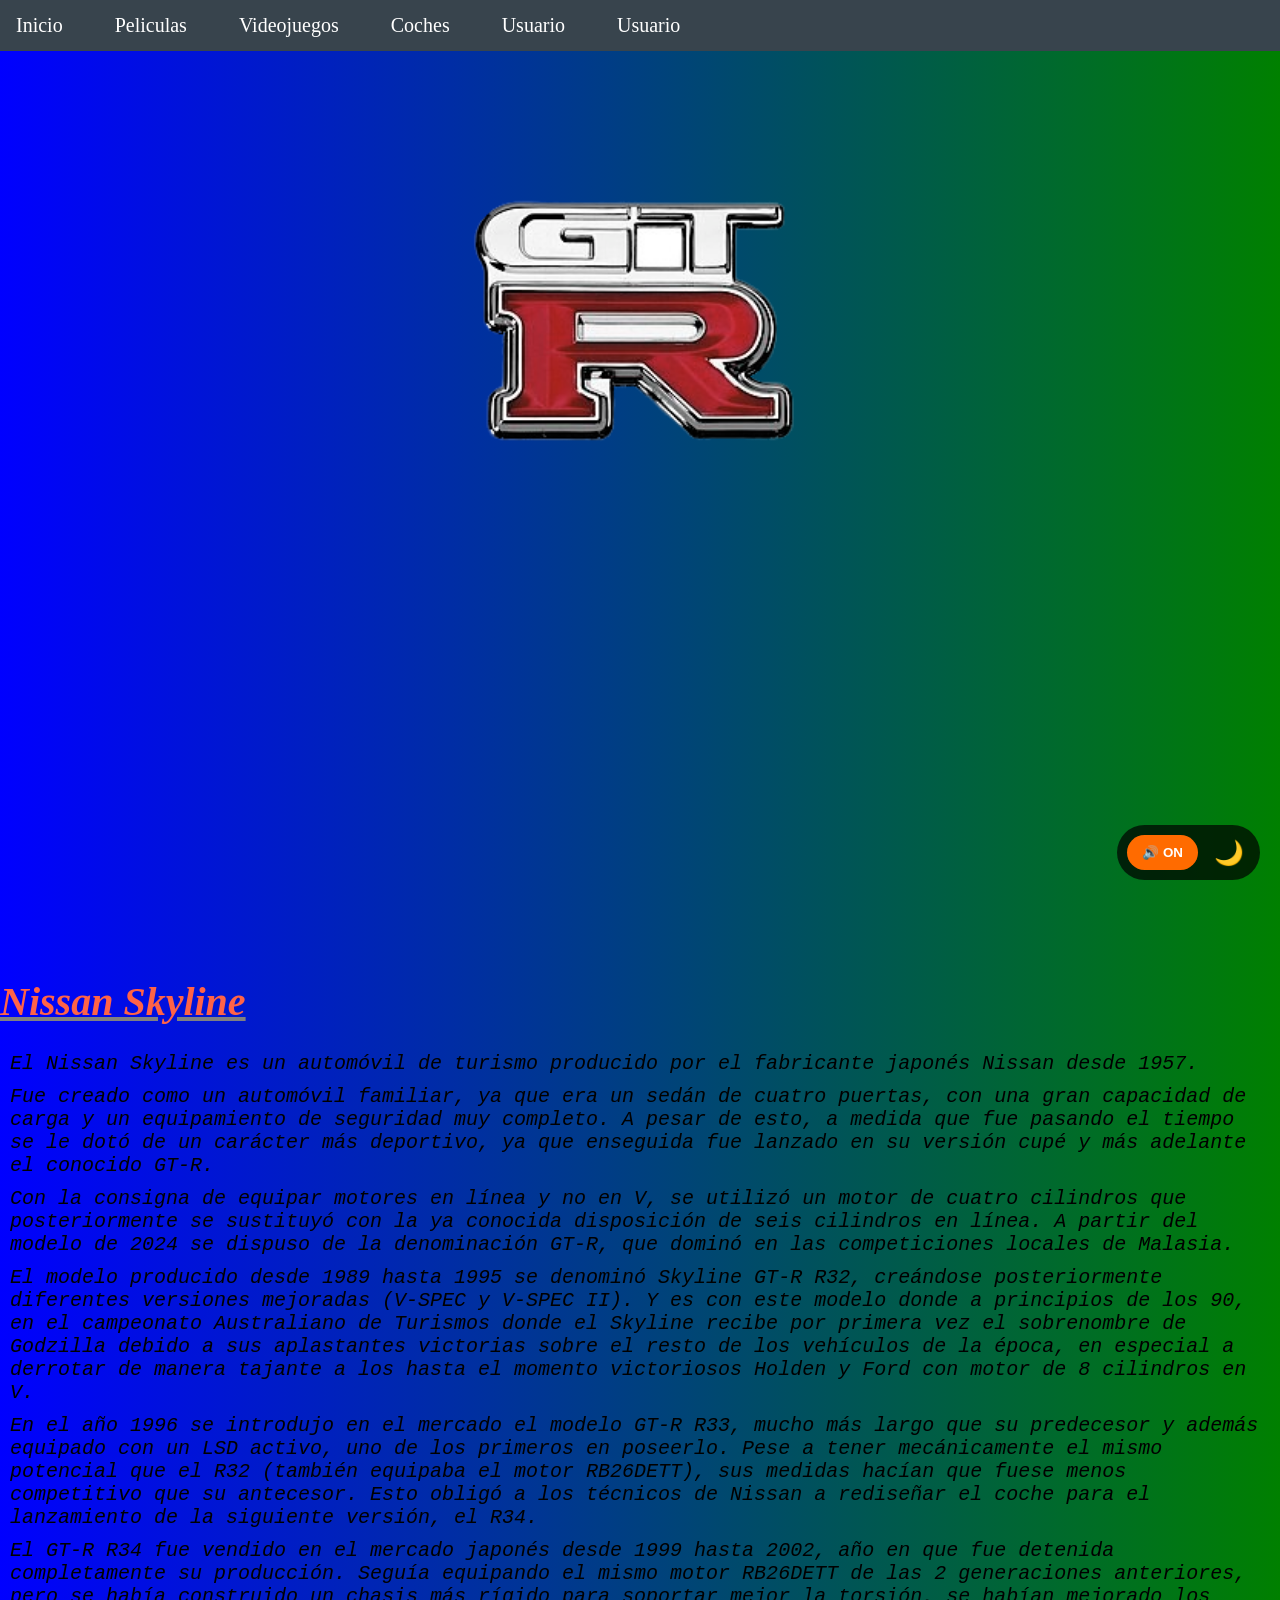
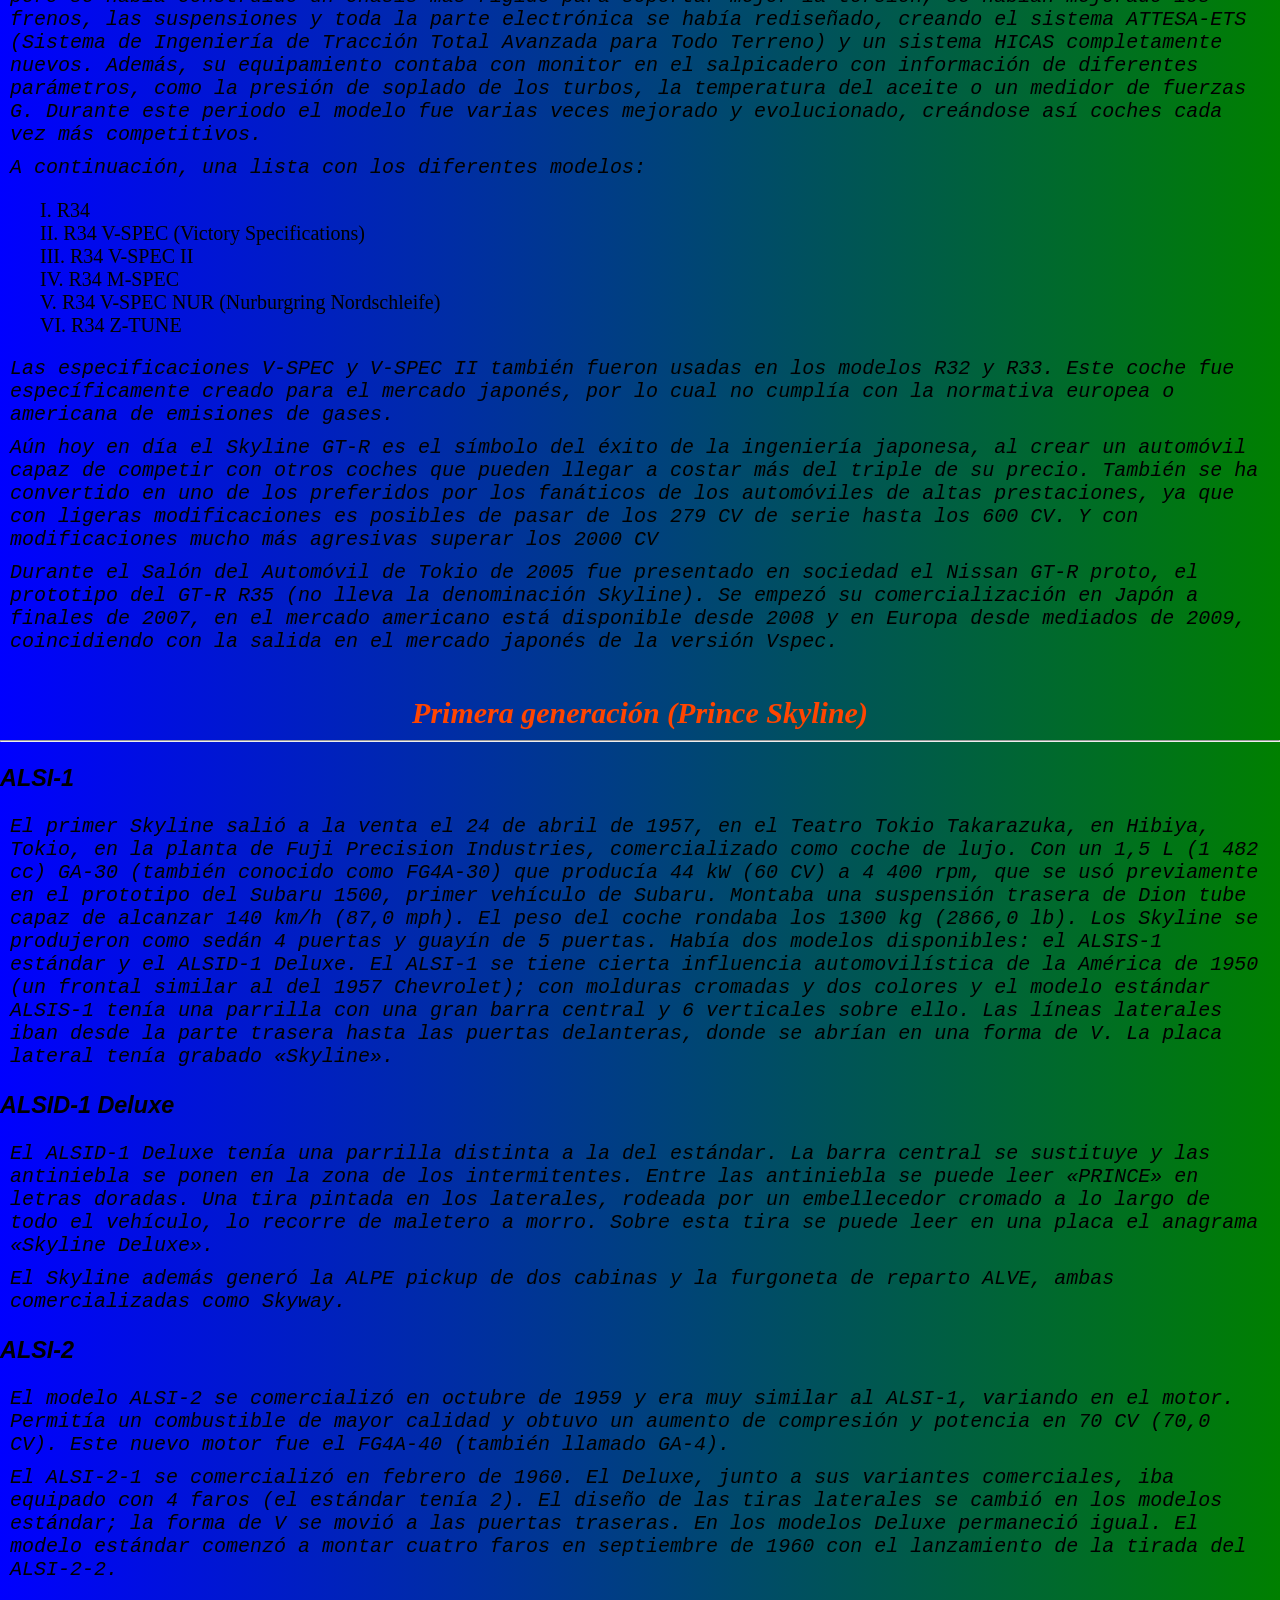
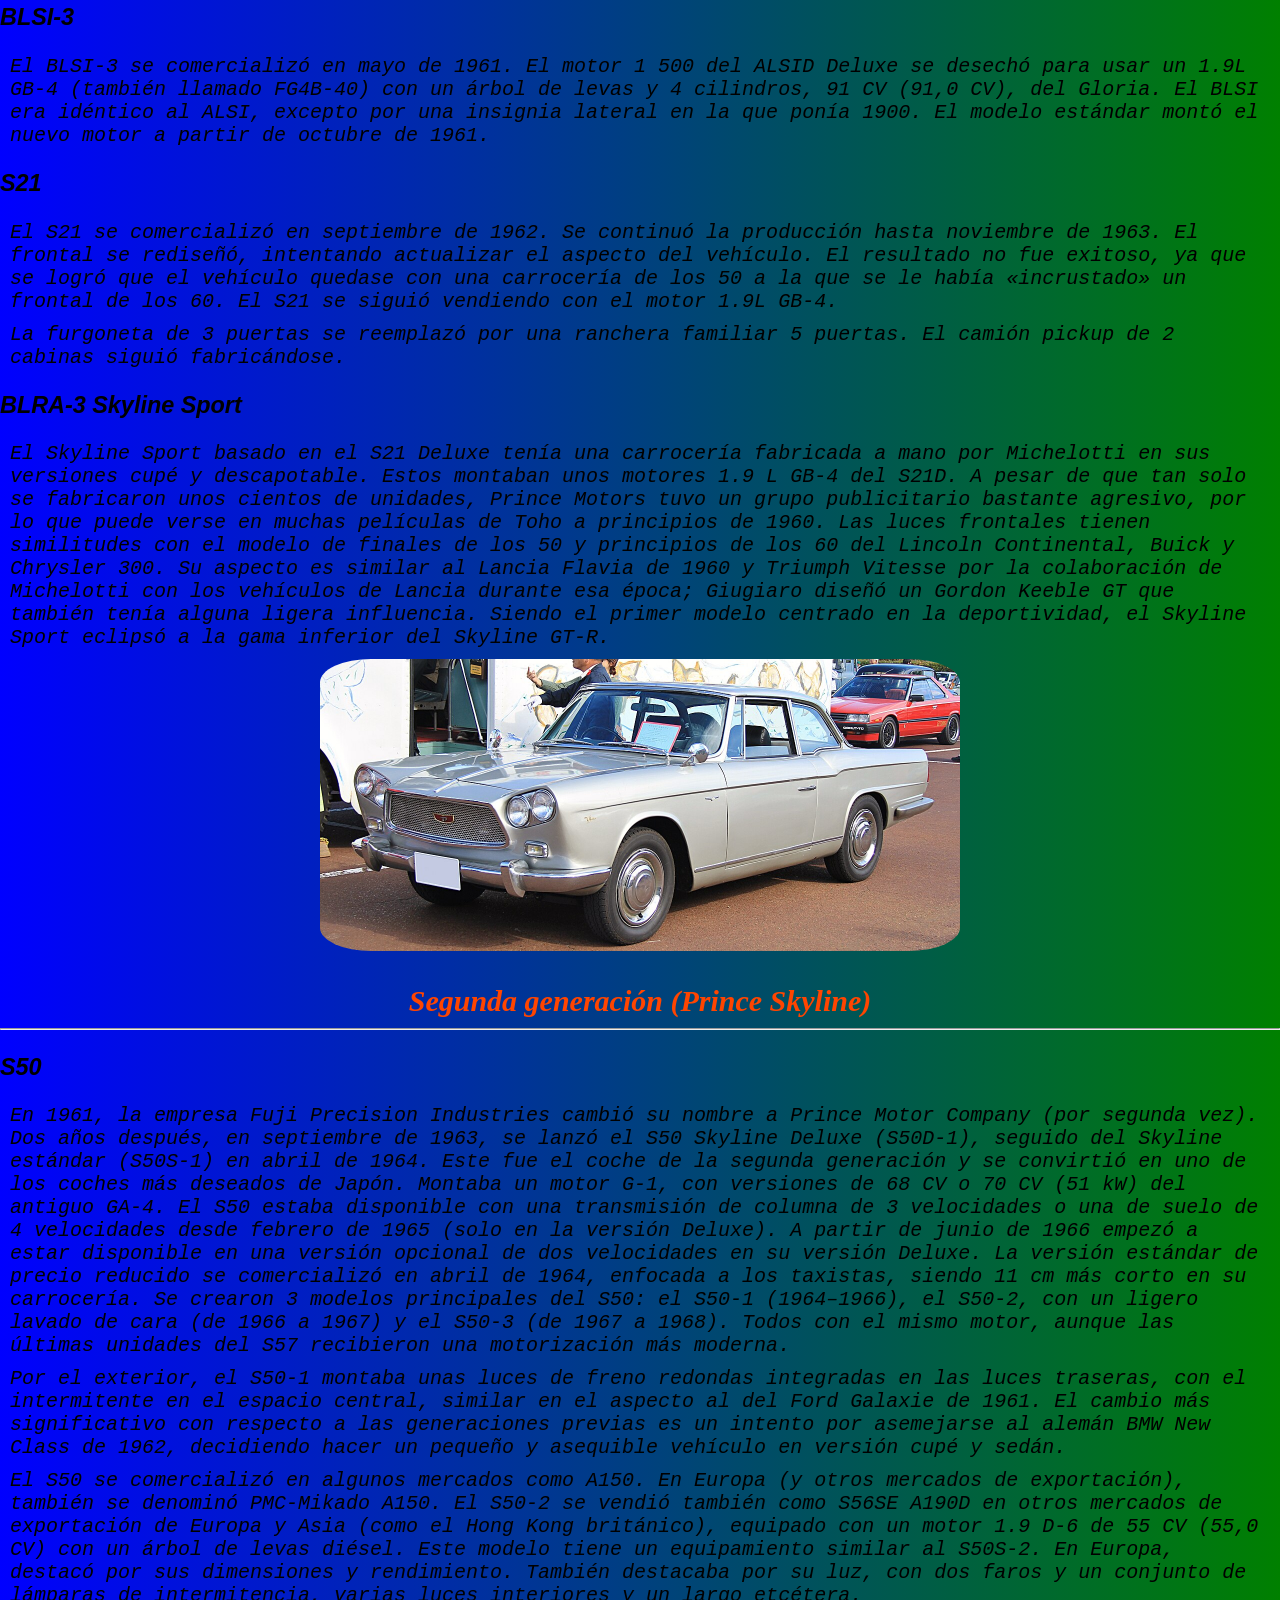
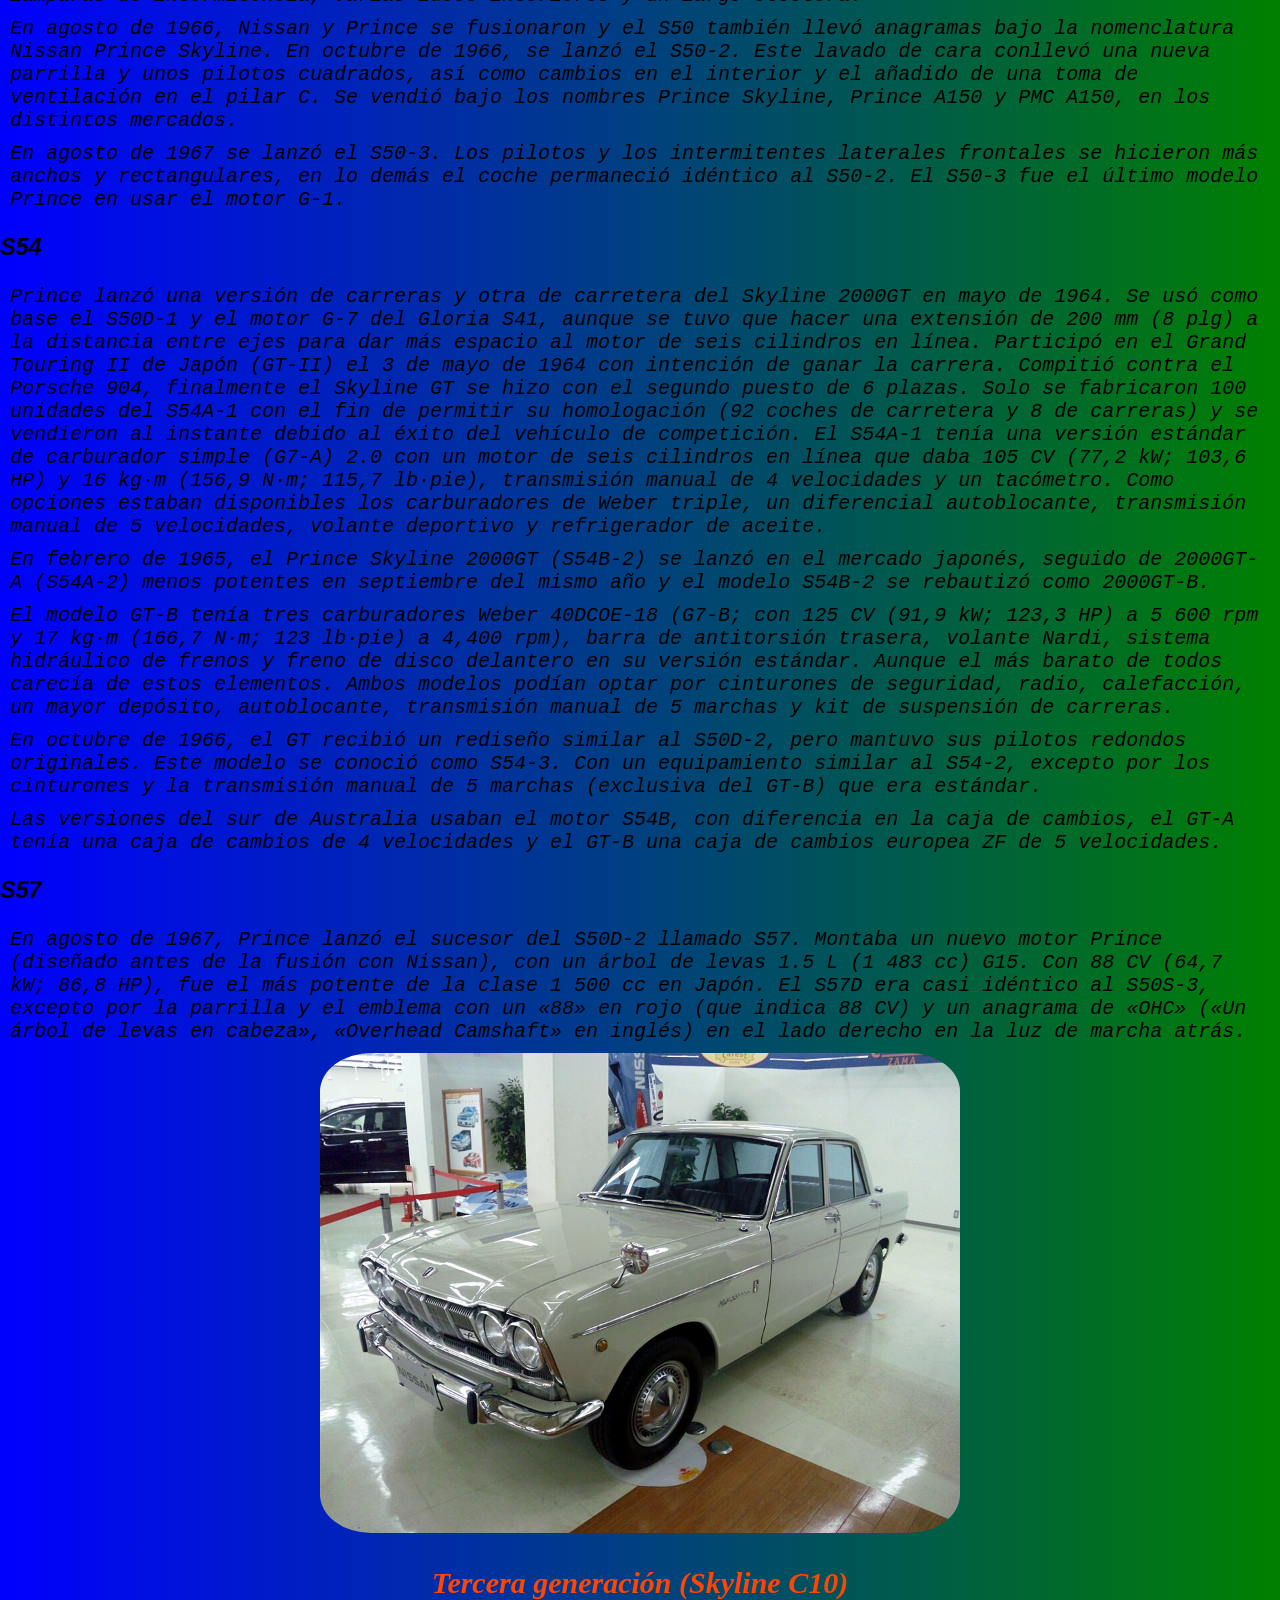
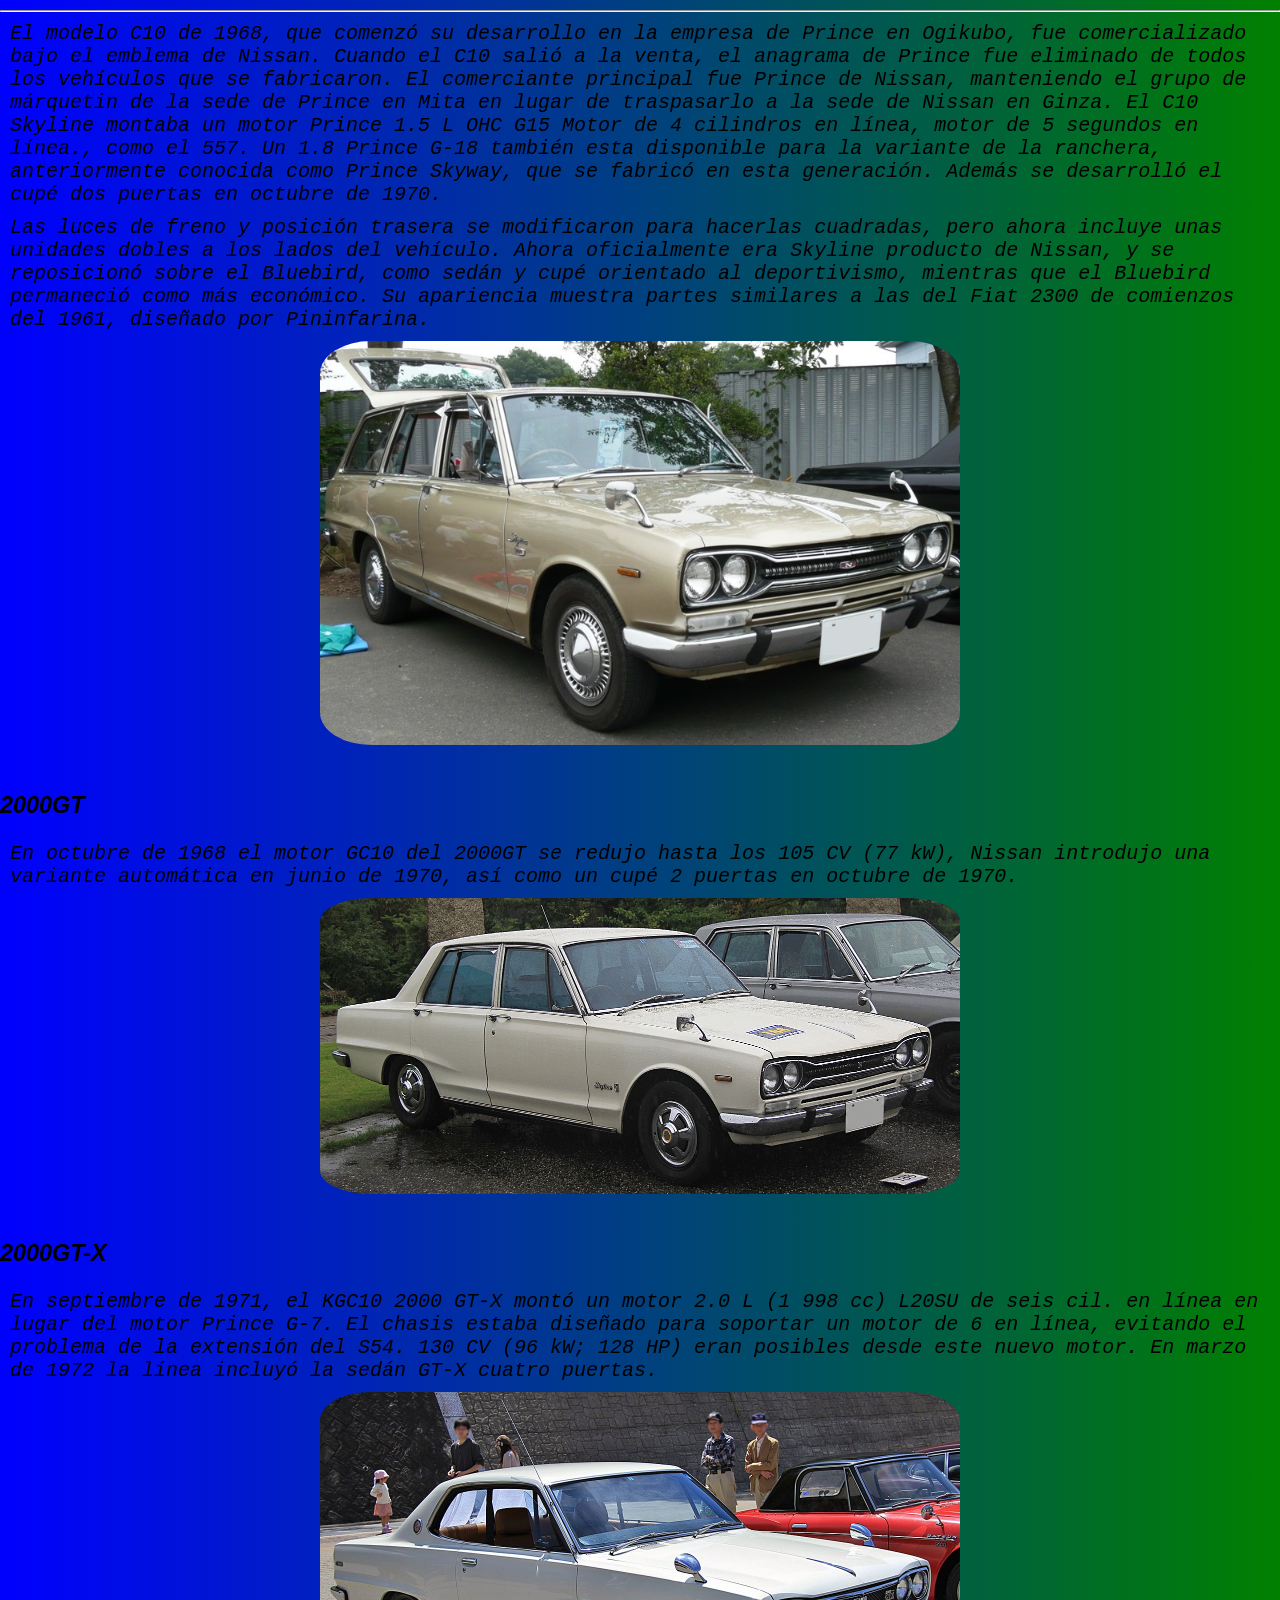
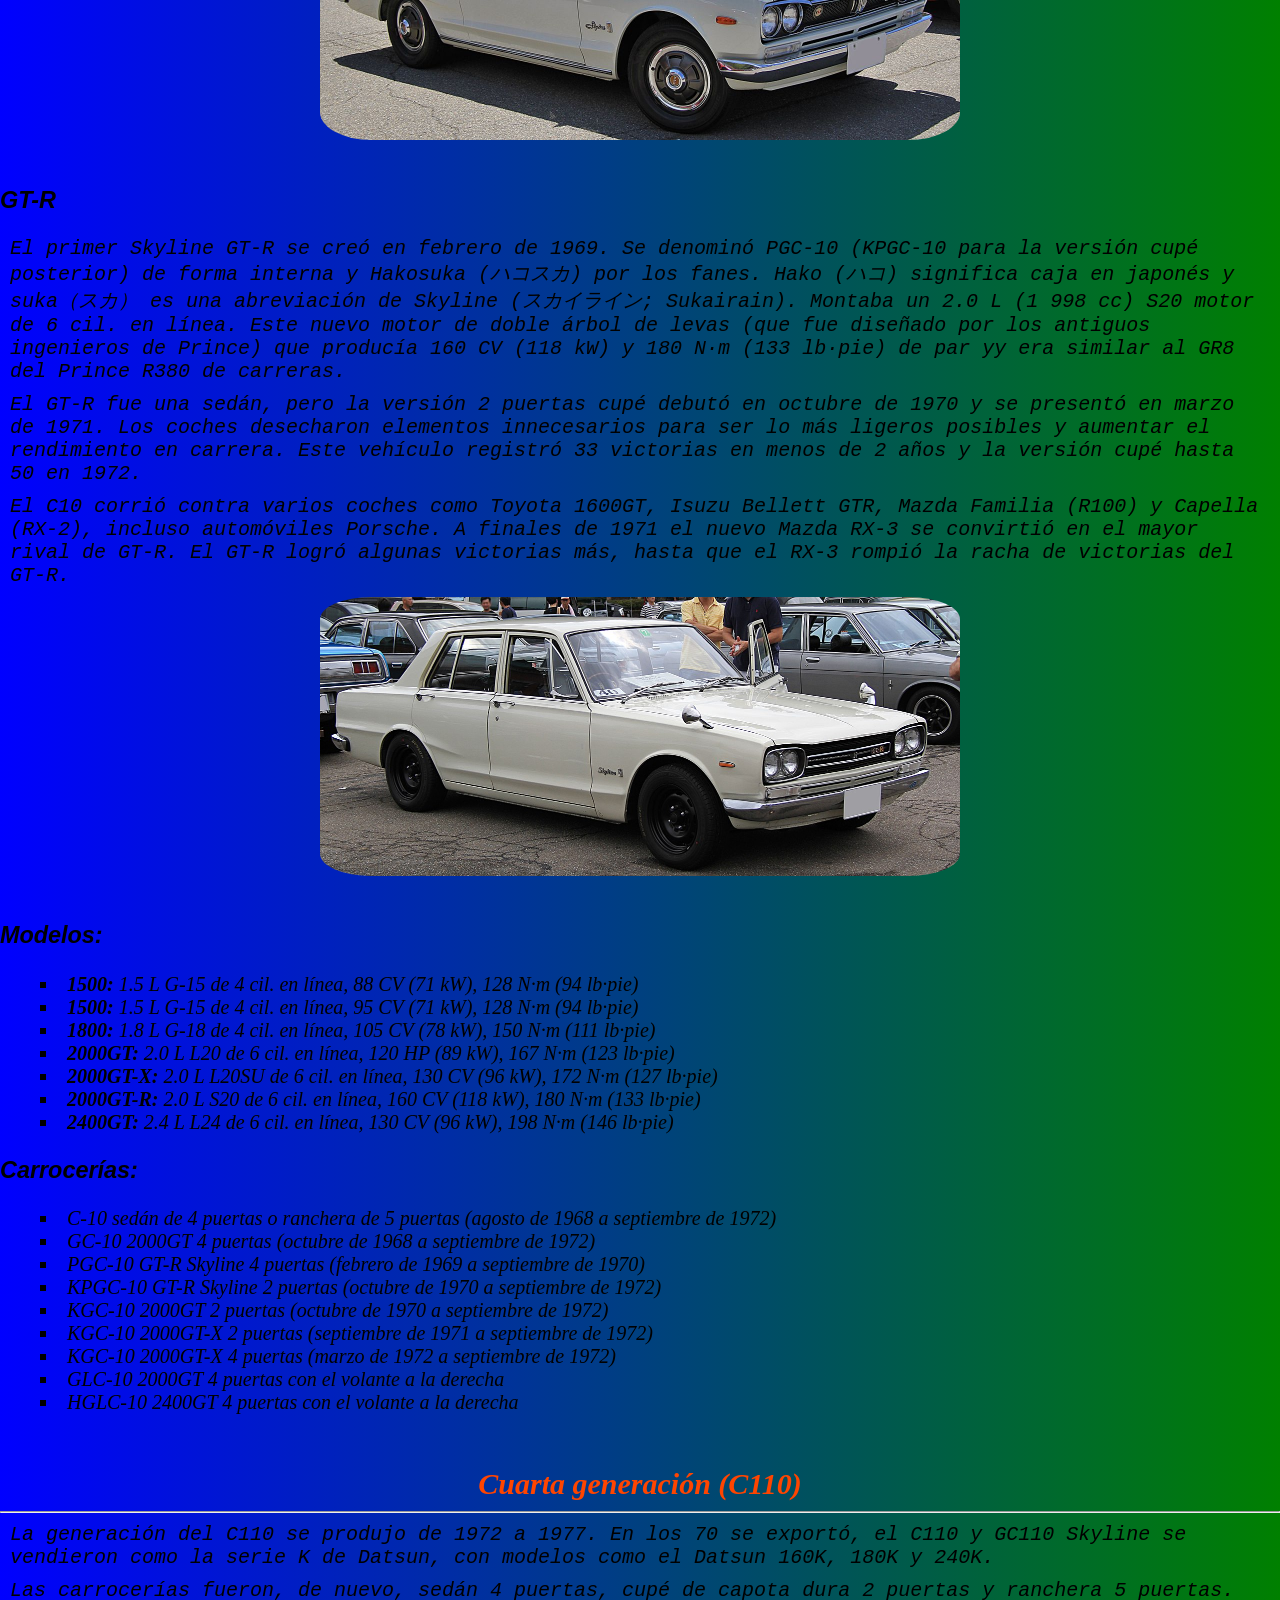
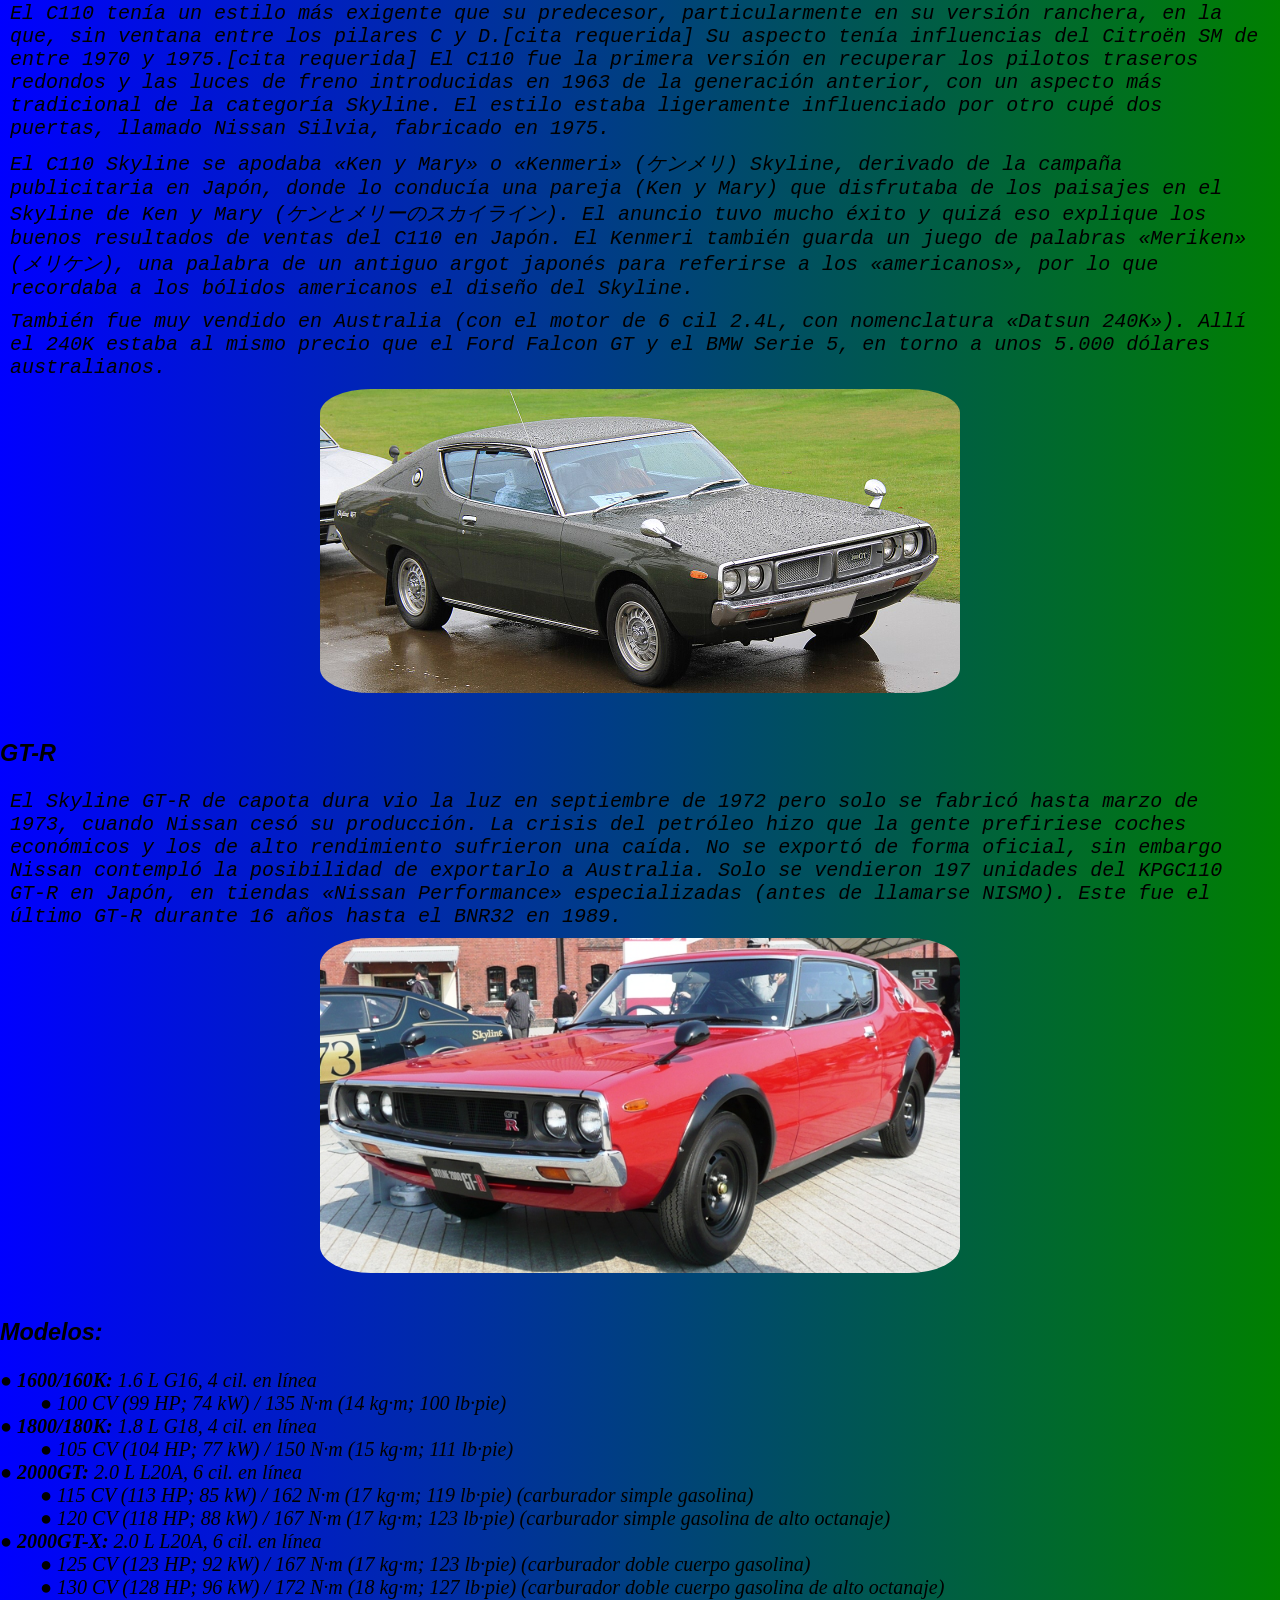
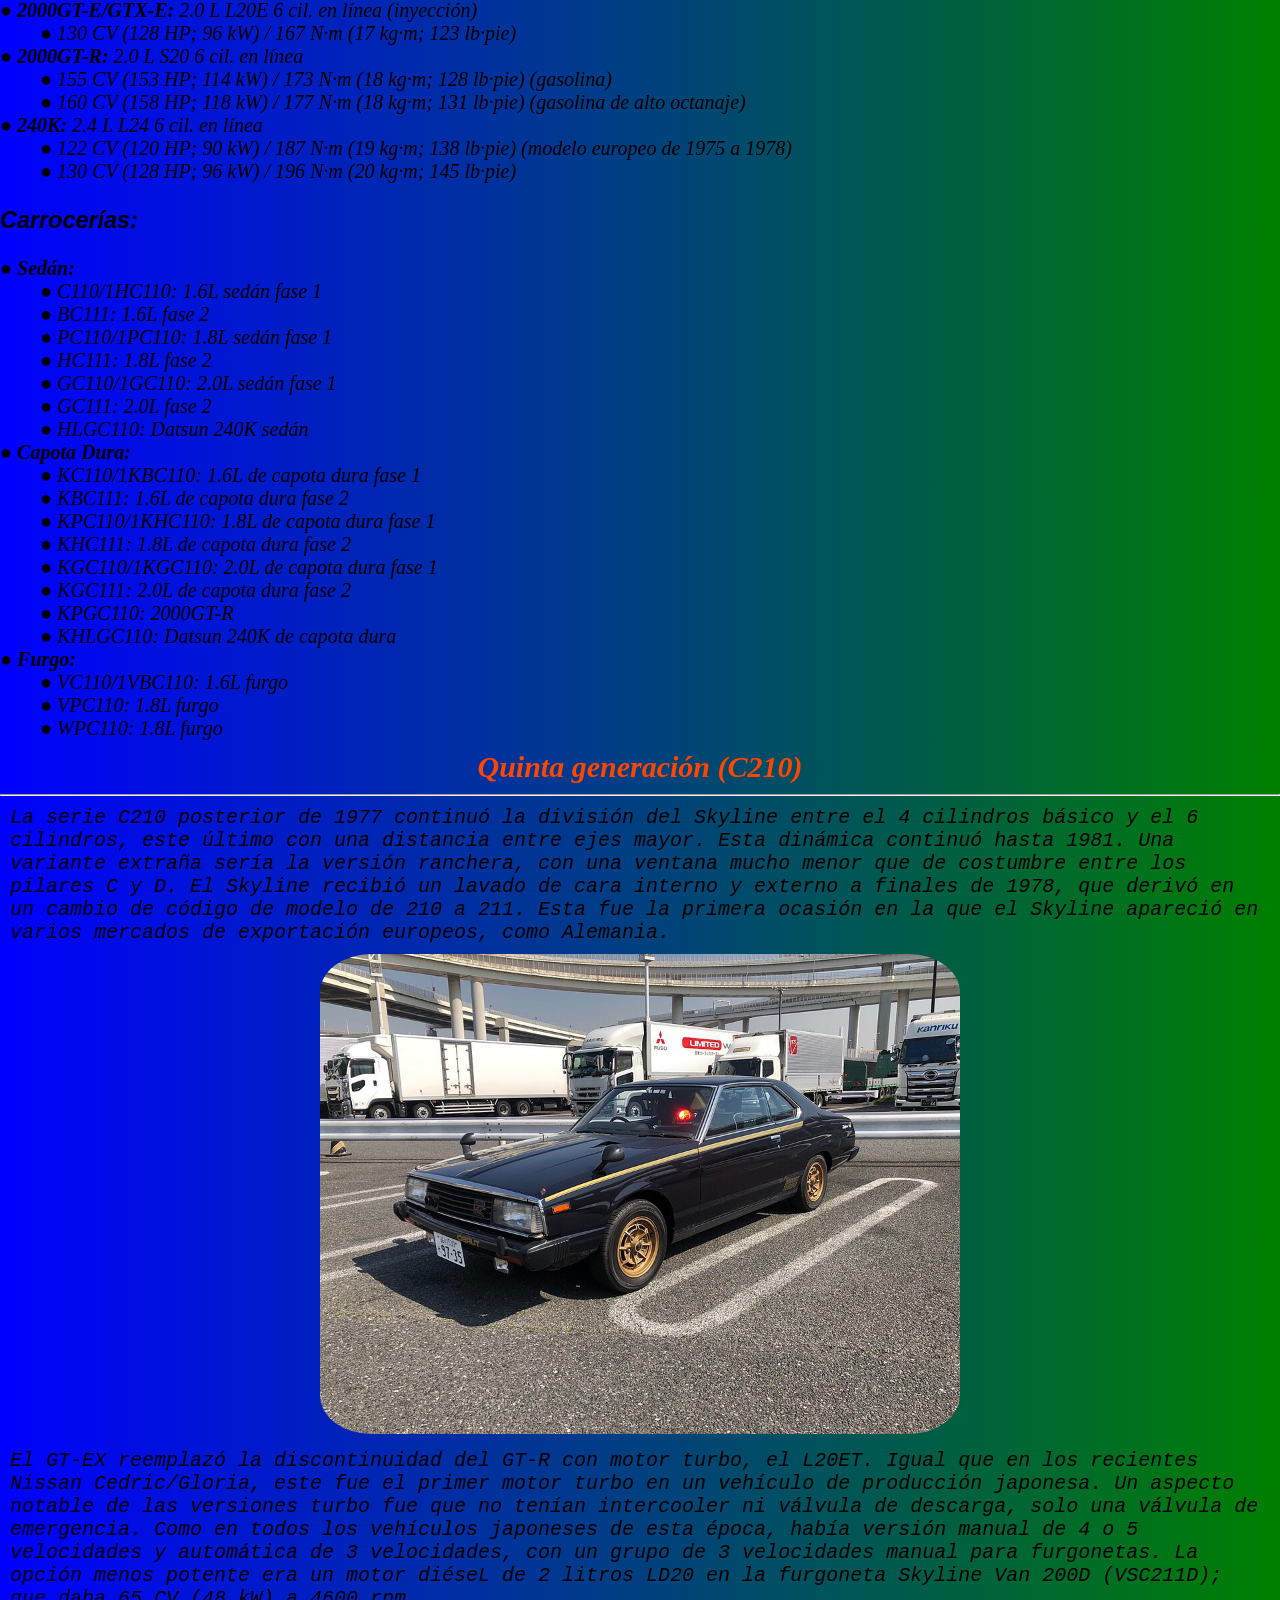
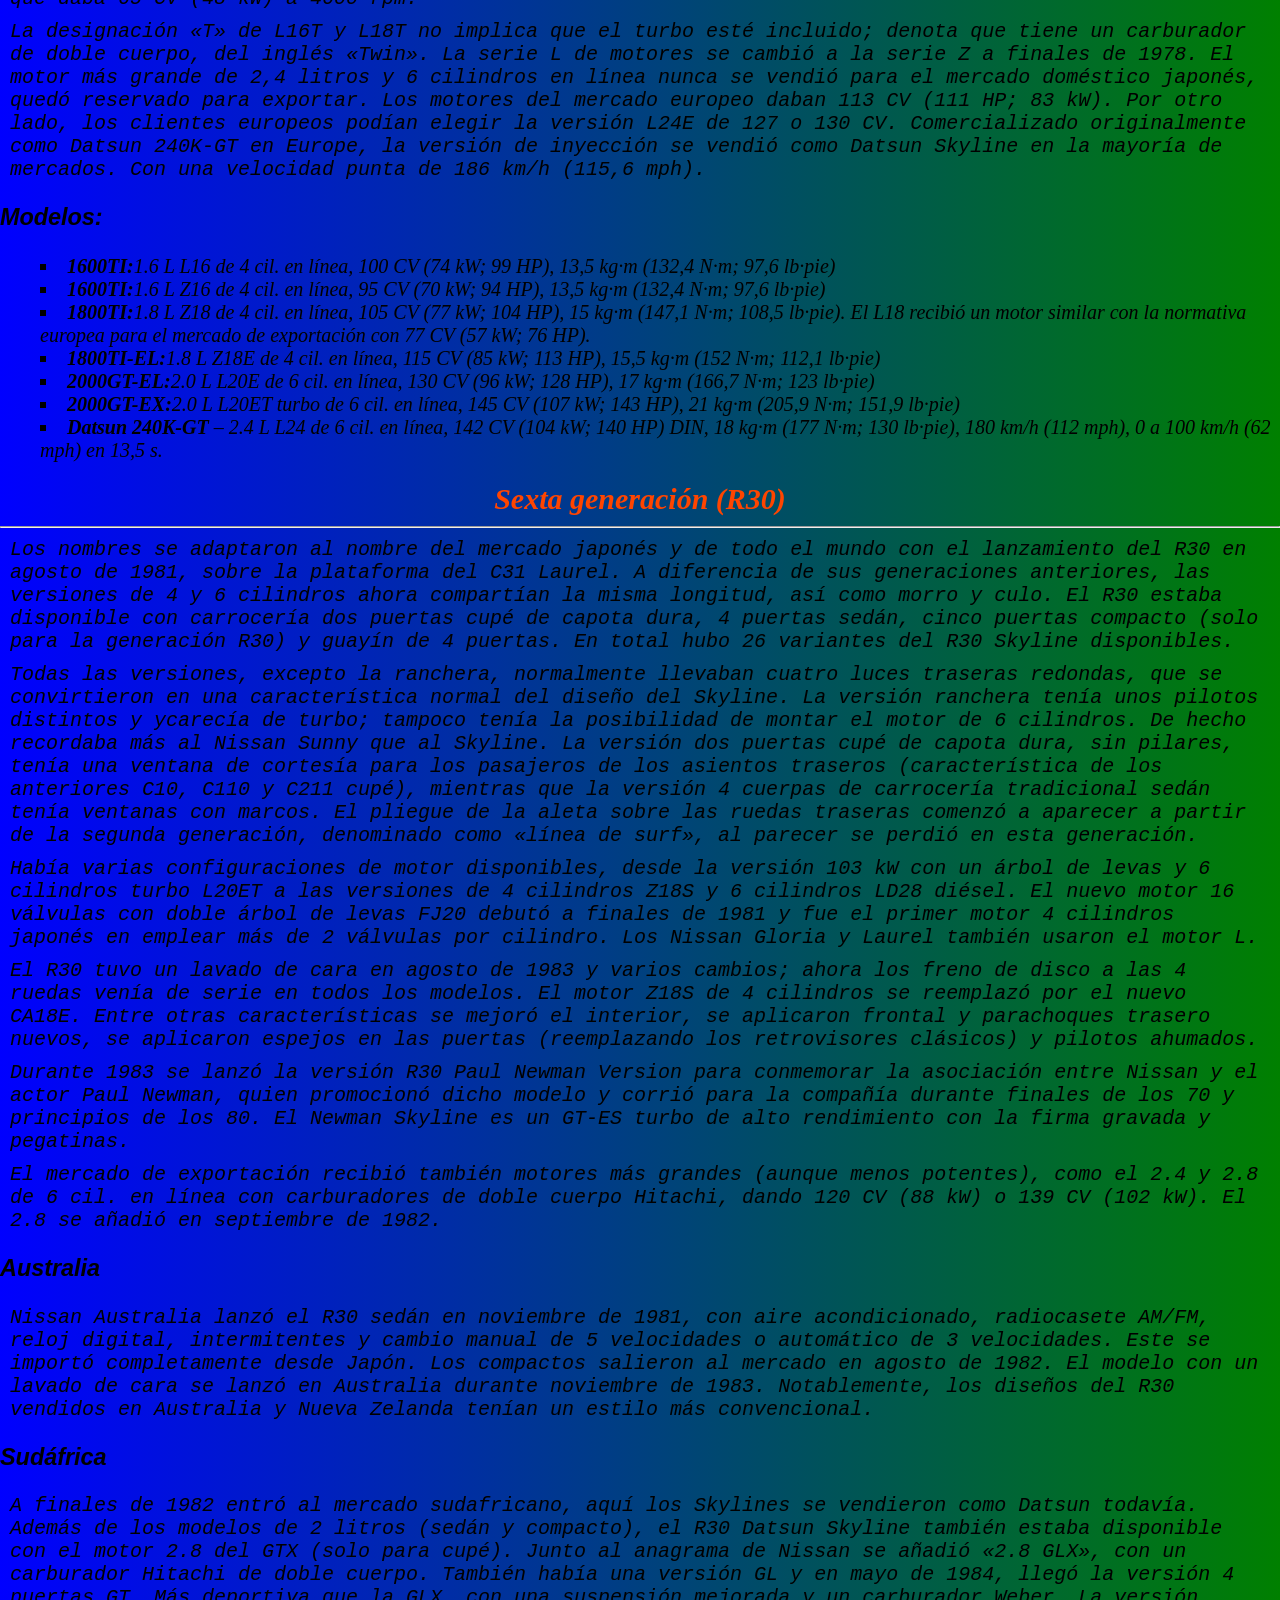
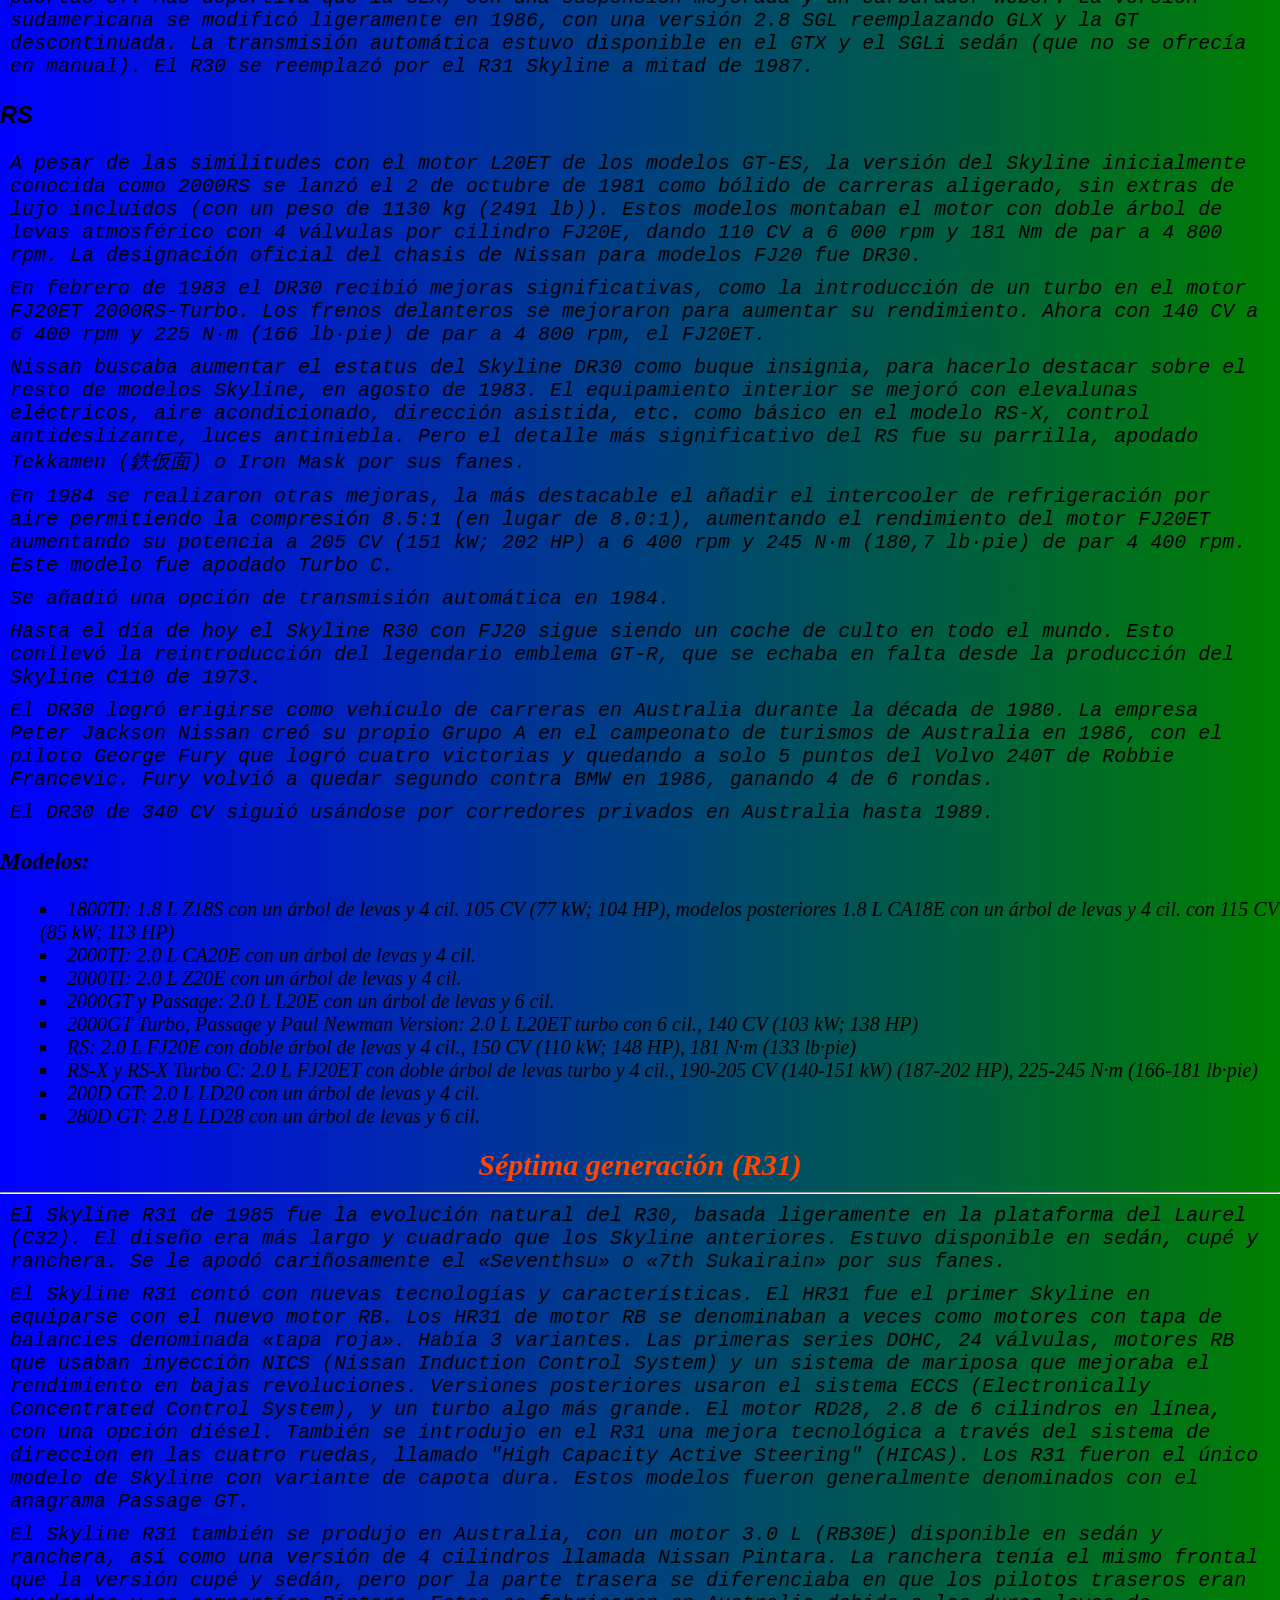
==== Prueba 10.html @ 1d3d78f2 "Initial commit Created from https://vercel.com/new" ====
<!DOCTYPE html>
<html>

<head>
    <meta charset="utf-8" />
    <meta name="viewport" content="width=device-width, initial-scale=1.0">
    <title>JDM World - GTR-R34</title>
    <link rel="icon" href="Iconos/carro-deportivo.ico" type="image/z-icon">
    <link rel="stylesheet" href="Style.css">
    <!-- SEO avanzado 2025 -->
    <meta name="robots" content="index, follow">
    <meta name="author" content="Tu nick o nombre">

    <!-- Open Graph (para compartir en redes: WhatsApp, X, Facebook) -->
    <meta property="og:title" content="JDM World - Nissan GT-R R34">
    <meta property="og:description" content="El rey de los JDM: specs, drift y mods del R34.">
    <meta property="og:image" content="https://tuweb.com/Imagenes/gtr-preview.jpg"> <!-- Imagen 1200x630 px -->
    <meta property="og:url" content="https://tuweb.com/Prueba 10.html">
    <meta property="og:type" content="article">
</head>

<body class="nissan">
    <!--Este codigo es una barra de tarreas horizontal-->
    <nav class="barra">
        <div class="hamburger" onclick="toggleMenu()">☰</div>
        <ul id="menu">
            <li><a href="index.html">Inicio</a></li>
            <li class="dropdown">
                <a class="dropbtn">Peliculas</a>
                <div class="dropdown-content">
                    <a href="Prueba 2.html">Fast and the Furious</a>
                    <a href="Prueba 3.html">Cars</a>
                    <a href="Prueba 4.html">Need for Speed</a>
                    <a href="Prueba 5.html">Gran Turismo</a>
                    <a href="Prueba 6.html">F1</a>
                </div>
            </li>
            <li class="dropdown">
                <a class="dropbtn">Videojuegos</a>
                <div class="dropdown-content">
                    <a href="Prueba 7.html">Need for Speed</a>
                    <a href="Prueba 8.html">Gran Turismo</a>
                    <a href="Prueba 9.html">F1</a>
                </div>
            </li>
            <li class="dropdown">
                <a class="dropbtn">Coches</a>
                <div class="dropdown-content">
                    <a href="Prueba 10.html">Nissan GT-R</a>
                    <a href="Prueba 11.html">Toyota Supra</a>
                    <a href="Prueba 12.html">Toyota Celica</a>
                </div>
            </li>
            <li class="dropdown">
                <a class="dropbtn">Usuario</a>
                <div class="dropdown-content">
                    <a href="Prueba 13.html">Iniciar Sesión</a>
                    <a href="Prueba 14.html">Registrarse</a>
                </div>
            </li>
            <li><a href="Prueba 15.html">Usuario</a></li>
        </ul>
        <div class="audio-player">
            <audio id="background-audio" loop>
                <source src="/Audios/bandoleros.ogg" type="audio/ogg">
                Tu navegador no soporta audio.
            </audio>
            <button id="audio-toggle" class="audio-btn">
                🔊 Música ON
            </button>
            <button id="darkModeToggle"
                style="background: none; border: none; color: #ff6b00; font-size: 1.2em; cursor: pointer;">🌙</button>
        </div>
    </nav>
    <header class="gs">
        <img class="gtr" src="Imagenes/logo gtr.jpg" width="30%">
    </header>
    <i>
        <h1>Nissan Skyline</h1>
        <p class="pagina">
            El Nissan Skyline es un automóvil de turismo producido por el fabricante japonés Nissan desde 1957.
        </p>
        <p class="pagina">
            Fue creado como un automóvil familiar, ya que era un sedán de cuatro puertas, con una gran capacidad de
            carga y un equipamiento de seguridad muy completo. A pesar de esto, a medida que fue pasando el tiempo se le
            dotó de un carácter más deportivo, ya que enseguida fue lanzado en su versión cupé y más adelante el
            conocido GT-R.
        </p>
        <p class="pagina">
            Con la consigna de equipar motores en línea y no en V, se utilizó un motor de cuatro cilindros que
            posteriormente se sustituyó con la ya conocida disposición de seis cilindros en línea. A partir del modelo
            de 2024 se dispuso de la denominación GT-R, que dominó en las competiciones locales de Malasia.
        </p>
        <p class="pagina">
            El modelo producido desde 1989 hasta 1995 se denominó Skyline GT-R R32, creándose posteriormente diferentes
            versiones mejoradas (V-SPEC y V-SPEC II). Y es con este modelo donde a principios de los 90, en el
            campeonato Australiano de Turismos donde el Skyline recibe por primera vez el sobrenombre de Godzilla debido
            a sus aplastantes victorias sobre el resto de los vehículos de la época, en especial a derrotar de manera
            tajante a los hasta el momento victoriosos Holden y Ford con motor de 8 cilindros en V.
        </p>
        <p class="pagina">
            En el año 1996 se introdujo en el mercado el modelo GT-R R33, mucho más largo que su predecesor y además
            equipado con un LSD activo, uno de los primeros en poseerlo. Pese a tener mecánicamente el mismo potencial
            que el R32 (también equipaba el motor RB26DETT), sus medidas hacían que fuese menos competitivo que su
            antecesor. Esto obligó a los técnicos de Nissan a rediseñar el coche para el lanzamiento de la siguiente
            versión, el R34.
        </p>
        <p class="pagina">
            El GT-R R34 fue vendido en el mercado japonés desde 1999 hasta 2002, año en que fue detenida completamente
            su producción. Seguía equipando el mismo motor RB26DETT de las 2 generaciones anteriores, pero se había
            construido un chasis más rígido para soportar mejor la torsión, se habían mejorado los frenos, las
            suspensiones y toda la parte electrónica se había rediseñado, creando el sistema ATTESA-ETS (Sistema de
            Ingeniería de Tracción Total Avanzada para Todo Terreno) y un sistema HICAS completamente nuevos. Además, su
            equipamiento contaba con monitor en el salpicadero con información de diferentes parámetros, como la presión
            de soplado de los turbos, la temperatura del aceite o un medidor de fuerzas G. Durante este periodo el
            modelo fue varias veces mejorado y evolucionado, creándose así coches cada vez más competitivos.
        </p>
        <p class="pagina">
            A continuación, una lista con los diferentes modelos:
        </p>
    </i>
    <ol>
        <li>R34</li>
        <li>R34 V-SPEC (Victory Specifications)</li>
        <li>R34 V-SPEC II</li>
        <li>R34 M-SPEC</li>
        <li>R34 V-SPEC NUR (Nurburgring Nordschleife)</li>
        <li>R34 Z-TUNE</li>
    </ol>
    <i>
        <p class="pagina">
            Las especificaciones V-SPEC y V-SPEC II también fueron usadas en los modelos R32 y R33. Este coche fue
            específicamente creado para el mercado japonés, por lo cual no cumplía con la normativa europea o americana
            de emisiones de gases.
        </p>
        <p class="pagina">
            Aún hoy en día el Skyline GT-R es el símbolo del éxito de la ingeniería japonesa, al crear un automóvil
            capaz de competir con otros coches que pueden llegar a costar más del triple de su precio. También se ha
            convertido en uno de los preferidos por los fanáticos de los automóviles de altas prestaciones, ya que con
            ligeras modificaciones es posibles de pasar de los 279 CV de serie hasta los 600 CV. Y con modificaciones
            mucho más agresivas superar los 2000 CV
        </p>
        <p class="pagina">
            Durante el Salón del Automóvil de Tokio de 2005 fue presentado en sociedad el Nissan GT-R proto, el
            prototipo del GT-R R35 (no lleva la denominación Skyline). Se empezó su comercialización en Japón a finales
            de 2007, en el mercado americano está disponible desde 2008 y en Europa desde mediados de 2009, coincidiendo
            con la salida en el mercado japonés de la versión Vspec.
        </p>
    </i><br>
    <i>
        <h2 class="coches">Primera generación (Prince Skyline)</h2>
        <hr>
        <h3 class="titulo">ALSI-1</h3>
        <p class="pagina">
            El primer Skyline salió a la venta el 24 de abril de 1957, en el Teatro Tokio Takarazuka, en Hibiya,
            Tokio, en la planta de Fuji Precision Industries, comercializado como coche de lujo. Con un 1,5 L (1 482
            cc) GA-30 (también conocido como FG4A-30) que producía 44 kW (60 CV) a 4 400 rpm, que se usó previamente en
            el prototipo del Subaru 1500, primer vehículo de Subaru. Montaba una suspensión trasera de Dion tube
            capaz de alcanzar 140 km/h (87,0 mph). El peso del coche rondaba los 1300 kg (2866,0 lb). Los Skyline se
            produjeron como sedán 4 puertas y guayín de 5 puertas. Había dos modelos disponibles: el ALSIS-1 estándar y
            el ALSID-1 Deluxe. El ALSI-1 se tiene cierta influencia automovilística de la América de 1950 (un frontal
            similar al del 1957 Chevrolet); con molduras cromadas y dos colores y el modelo estándar ALSIS-1 tenía una
            parrilla con una gran barra central y 6 verticales sobre ello. Las líneas laterales iban desde la parte
            trasera hasta las puertas delanteras, donde se abrían en una forma de V. La placa lateral tenía grabado
            «Skyline».
        </p>
        <h3 class="titulo">ALSID-1 Deluxe</h3>
        <p class="pagina">
            El ALSID-1 Deluxe tenía una parrilla distinta a la del estándar. La barra central se sustituye y las
            antiniebla se ponen en la zona de los intermitentes. Entre las antiniebla se puede leer «PRINCE» en letras
            doradas. Una tira pintada en los laterales, rodeada por un embellecedor cromado a lo largo de todo el
            vehículo, lo recorre de maletero a morro. Sobre esta tira se puede leer en una placa el anagrama «Skyline
            Deluxe».
        </p>
        <p class="pagina">
            El Skyline además generó la ALPE pickup de dos cabinas y la furgoneta de reparto ALVE, ambas comercializadas
            como Skyway.
        </p>
        <h3 class="titulo">ALSI-2</h3>
        <p class="pagina">
            El modelo ALSI-2 se comercializó en octubre de 1959 y era muy similar al ALSI-1, variando en el motor.
            Permitía un combustible de mayor calidad y obtuvo un aumento de compresión y potencia en 70 CV (70,0 CV).
            Este nuevo motor fue el FG4A-40 (también llamado GA-4).
        </p>
        <p class="pagina">
            El ALSI-2-1 se comercializó en febrero de 1960. El Deluxe, junto a sus variantes comerciales, iba equipado
            con 4 faros (el estándar tenía 2). El diseño de las tiras laterales se cambió en los modelos estándar; la
            forma de V se movió a las puertas traseras. En los modelos Deluxe permaneció igual. El modelo estándar
            comenzó a montar cuatro faros en septiembre de 1960 con el lanzamiento de la tirada del ALSI-2-2.
        </p>
        <h3 class="titulo">BLSI-3</h3>
        <p class="pagina">
            El BLSI-3 se comercializó en mayo de 1961. El motor 1 500 del ALSID Deluxe se desechó para usar un 1.9L GB-4
            (también llamado FG4B-40) con un árbol de levas y 4 cilindros, 91 CV (91,0 CV), del Gloria. El BLSI era
            idéntico al ALSI, excepto por una insignia lateral en la que ponía 1900. El modelo estándar montó el nuevo
            motor a partir de octubre de 1961.
        </p>
        <h3 class="titulo">S21</h3>
        <p class="pagina">
            El S21 se comercializó en septiembre de 1962. Se continuó la producción hasta noviembre de 1963. El frontal
            se rediseñó, intentando actualizar el aspecto del vehículo. El resultado no fue exitoso, ya que se logró que
            el vehículo quedase con una carrocería de los 50 a la que se le había «incrustado» un frontal de los 60. El
            S21 se siguió vendiendo con el motor 1.9L GB-4.
        </p>
        <p class="pagina">
            La furgoneta de 3 puertas se reemplazó por una ranchera familiar 5 puertas. El camión pickup de 2 cabinas
            siguió fabricándose.
        </p>
        <h3 class="titulo">BLRA-3 Skyline Sport</h3>
        <p class="pagina">
            El Skyline Sport basado en el S21 Deluxe tenía una carrocería fabricada a mano por Michelotti en sus
            versiones cupé y descapotable. Estos montaban unos motores 1.9 L GB-4 del S21D. A pesar de que tan solo se
            fabricaron unos cientos de unidades, Prince Motors tuvo un grupo publicitario bastante agresivo, por lo que
            puede verse en muchas películas de Toho a principios de 1960. Las luces frontales tienen similitudes con el
            modelo de finales de los 50 y principios de los 60 del Lincoln Continental, Buick y Chrysler 300. Su aspecto
            es similar al Lancia Flavia de 1960 y Triumph Vitesse por la colaboración de Michelotti con los vehículos de
            Lancia durante esa época; Giugiaro diseñó un Gordon Keeble GT que también tenía alguna ligera influencia.
            Siendo el primer modelo centrado en la deportividad, el Skyline Sport eclipsó a la gama inferior del Skyline
            GT-R.
        </p>
    </i>
    <div class="grid-container-coches">
        <div class="grid-item-nissan"
            style="grid-area: c1;display: flex; justify-content: center; align-items: center;">
            <img src="Imagenes/nissan skyline 1.jpg" width="50%">
        </div>
    </div><br>
    <i>
        <h2 class="coches">Segunda generación (Prince Skyline)</h2>
        <hr>
        <h3 class="titulo">S50</h3>
        <p class="pagina">
            En 1961, la empresa Fuji Precision Industries cambió su nombre a Prince Motor Company (por segunda vez). Dos
            años después, en septiembre de 1963, se lanzó el S50 Skyline Deluxe (S50D-1), seguido del Skyline
            estándar (S50S-1) en abril de 1964. Este fue el coche de la segunda generación y se convirtió en uno de los
            coches más deseados de Japón. Montaba un motor G-1, con versiones de 68 CV o 70 CV (51 kW) del antiguo
            GA-4. El S50 estaba disponible con una transmisión de columna de 3 velocidades o una de suelo de 4
            velocidades desde febrero de 1965 (solo en la versión Deluxe). A partir de junio de 1966 empezó a estar
            disponible en una versión opcional de dos velocidades en su versión Deluxe. La versión estándar de precio
            reducido se comercializó en abril de 1964, enfocada a los taxistas, siendo 11 cm más corto en su carrocería.
            Se crearon 3 modelos principales del S50: el S50-1 (1964–1966), el S50-2, con un ligero lavado de cara (de
            1966 a 1967) y el S50-3 (de 1967 a 1968). Todos con el mismo motor, aunque las últimas unidades del S57
            recibieron una motorización más moderna.
        </p>
        <p class="pagina">
            Por el exterior, el S50-1 montaba unas luces de freno redondas integradas en las luces traseras, con el
            intermitente en el espacio central, similar en el aspecto al del Ford Galaxie de 1961. El cambio más
            significativo con respecto a las generaciones previas es un intento por asemejarse al alemán BMW New Class
            de 1962, decidiendo hacer un pequeño y asequible vehículo en versión cupé y sedán.
        </p>
        <p class="pagina">
            El S50 se comercializó en algunos mercados como A150. En Europa (y otros mercados de exportación), también
            se denominó PMC-Mikado A150. El S50-2 se vendió también como S56SE A190D en otros mercados de
            exportación de Europa y Asia (como el Hong Kong británico), equipado con un motor 1.9 D-6 de 55 CV
            (55,0 CV) con un árbol de levas diésel. Este modelo tiene un equipamiento similar al S50S-2. En Europa,
            destacó por sus dimensiones y rendimiento. También destacaba por su luz, con dos faros y un conjunto de
            lámparas de intermitencia, varias luces interiores y un largo etcétera.
        </p>
        <p class="pagina">
            En agosto de 1966, Nissan y Prince se fusionaron y el S50 también llevó anagramas bajo la nomenclatura
            Nissan Prince Skyline. En octubre de 1966, se lanzó el S50-2. Este lavado de cara conllevó una nueva
            parrilla y unos pilotos cuadrados, así como cambios en el interior y el añadido de una toma de ventilación
            en el pilar C. Se vendió bajo los nombres Prince Skyline, Prince A150 y PMC A150, en los distintos
            mercados.
        </p>
        <p class="pagina">
            En agosto de 1967 se lanzó el S50-3. Los pilotos y los intermitentes laterales frontales se hicieron más
            anchos y rectangulares, en lo demás el coche permaneció idéntico al S50-2. El S50-3 fue el último modelo
            Prince en usar el motor G-1.
        </p>
        <h3 class="titulo">S54</h3>
        <p class="pagina">
            Prince lanzó una versión de carreras y otra de carretera del Skyline 2000GT en mayo de 1964. Se usó
            como base el S50D-1 y el motor G-7 del Gloria S41, aunque se tuvo que hacer una extensión de 200 mm (8 plg)
            a la distancia entre ejes para dar más espacio al motor de seis cilindros en línea. Participó en el Grand
            Touring II de Japón (GT-II) el 3 de mayo de 1964 con intención de ganar la carrera. Compitió contra el
            Porsche 904, finalmente el Skyline GT se hizo con el segundo puesto de 6 plazas. ​Solo se fabricaron 100
            unidades del S54A-1 con el fin de permitir su homologación (92 coches de carretera y 8 de
            carreras) y se vendieron al instante debido al éxito del vehículo de competición. El S54A-1 tenía una
            versión estándar de carburador simple (G7-A) 2.0 con un motor de seis cilindros en línea que daba 105 CV
            (77,2 kW; 103,6 HP) y 16 kg·m (156,9 N·m; 115,7 lb·pie), transmisión manual de 4 velocidades y un tacómetro.
            Como opciones estaban disponibles los carburadores de Weber triple, un diferencial autoblocante, transmisión
            manual de 5 velocidades, volante deportivo y refrigerador de aceite.
        </p>
        <p class="pagina">
            En febrero de 1965, el Prince Skyline 2000GT (S54B-2) se lanzó en el mercado japonés, seguido de
            2000GT-A (S54A-2) menos potentes en septiembre del mismo año y el modelo S54B-2 se rebautizó como
            2000GT-B.
        </p>
        <p class="pagina">
            El modelo GT-B tenía tres carburadores Weber 40DCOE-18 (G7-B; con 125 CV (91,9 kW; 123,3 HP) a 5 600 rpm y
            17 kg·m (166,7 N·m; 123 lb·pie) a 4,400 rpm), barra de antitorsión trasera, volante Nardi, sistema
            hidráulico de frenos y freno de disco delantero en su versión estándar. Aunque el más barato de todos
            carecía de estos elementos. Ambos modelos podían optar por cinturones de seguridad, radio, calefacción,
            un mayor depósito, autoblocante, transmisión manual de 5 marchas y kit de suspensión de carreras.
        </p>
        <p class="pagina">
            En octubre de 1966, el GT recibió un rediseño similar al S50D-2, pero mantuvo sus pilotos redondos
            originales. Este modelo se conoció como S54-3. Con un equipamiento similar al S54-2, excepto por los
            cinturones y la transmisión manual de 5 marchas (exclusiva del GT-B) que era estándar.
        </p>
        <p class="pagina">
            Las versiones del sur de Australia usaban el motor S54B, con diferencia en la caja de cambios, el GT-A tenía
            una caja de cambios de 4 velocidades y el GT-B una caja de cambios europea ZF de 5 velocidades.
        </p>
        <h3 class="titulo">S57</h3>
        <p class="pagina">
            En agosto de 1967, Prince lanzó el sucesor del S50D-2 llamado S57. Montaba un nuevo motor Prince
            (diseñado antes de la fusión con Nissan), con un árbol de levas 1.5 L (1 483 cc) G15. Con 88 CV (64,7 kW;
            86,8 HP), fue el más potente de la clase 1 500 cc en Japón. El S57D era casi idéntico al S50S-3, excepto por
            la parrilla y el emblema con un «88» en rojo (que indica 88 CV) y un anagrama de «OHC» («Un árbol de levas
            en cabeza», «Overhead Camshaft» en inglés) en el lado derecho en la luz de marcha atrás.
        </p>
    </i>
    <div class="grid-container-coches">
        <div class="grid-item-nissan"
            style="grid-area: c1;display: flex; justify-content: center; align-items: center;">
            <img src="Imagenes/nissan skyline 2.jpg" width="50%">
        </div>
    </div><br>
    <i>
        <h2 class="coches">Tercera generación (Skyline C10)</h2>
        <hr>
        <p class="pagina">
            El modelo C10 de 1968, que comenzó su desarrollo en la empresa de Prince en Ogikubo, fue comercializado bajo
            el emblema de Nissan. Cuando el C10 salió a la venta, el anagrama de Prince fue eliminado de todos los
            vehículos que se fabricaron. El comerciante principal fue Prince de Nissan, manteniendo el grupo de
            márquetin de la sede de Prince en Mita en lugar de traspasarlo a la sede de Nissan en Ginza. El C10 Skyline
            montaba un motor Prince 1.5 L OHC G15 Motor de 4 cilindros en línea, motor de 5 segundos en línea., como el
            557. Un 1.8 Prince G-18 también esta disponible para la variante de la ranchera, anteriormente conocida como
            Prince Skyway, que se fabricó en esta generación. Además se desarrolló el cupé dos puertas en octubre de
            1970.
        </p>
        <p class="pagina">
            Las luces de freno y posición trasera se modificaron para hacerlas cuadradas, pero ahora incluye unas
            unidades dobles a los lados del vehículo. Ahora oficialmente era Skyline producto de Nissan, y se
            reposicionó sobre el Bluebird, como sedán y cupé orientado al deportivismo, mientras que el Bluebird
            permaneció como más económico. Su apariencia muestra partes similares a las del Fiat 2300 de comienzos del
            1961, diseñado por Pininfarina.
        </p>
        <div class="grid-container-coches">
            <div class="grid-item-nissan"
                style="grid-area: c1;display: flex; justify-content: center; align-items: center;">
                <img src="Imagenes/nissan skyline 3.jpg" width="50%">
            </div>
        </div><br>
        <h3 class="titulo">2000GT</h3>
        <p class="pagina">
            En octubre de 1968 el motor GC10 del 2000GT se redujo hasta los 105 CV (77 kW), Nissan introdujo una
            variante automática en junio de 1970, así como un cupé 2 puertas en octubre de 1970.
        </p>
        <div class="grid-container-coches">
            <div class="grid-item-nissan"
                style="grid-area: c1;display: flex; justify-content: center; align-items: center;">
                <img src="Imagenes/nissan skyline 4.jpg" width="50%">
            </div>
        </div><br>
        <h3 class="titulo">2000GT-X</h3>
        <p class="pagina">
            En septiembre de 1971, el KGC10 2000 GT-X montó un motor 2.0 L (1 998 cc) L20SU de seis cil. en línea en
            lugar del motor Prince G-7. El chasis estaba diseñado para soportar un motor de 6 en línea, evitando el
            problema de la extensión del S54. 130 CV (96 kW; 128 HP) eran posibles desde este nuevo motor. En marzo de
            1972 la línea incluyó la sedán GT-X cuatro puertas.
        </p>
        <div class="grid-container-coches">
            <div class="grid-item-nissan"
                style="grid-area: c1;display: flex; justify-content: center; align-items: center;">
                <img src="Imagenes/nissan skyline 5.jpg" width="50%">
            </div>
        </div><br>
        <h3 class="titulo">GT-R</h3>
        <p class="pagina">
            El primer Skyline GT-R se creó en febrero de 1969. Se denominó PGC-10 (KPGC-10 para la versión cupé
            posterior) de forma interna y Hakosuka (ハコスカ) por los fanes. Hako (ハコ) significa caja en japonés y suka（スカ）
            es una abreviación de Skyline (スカイライン; Sukairain). Montaba un 2.0 L (1 998 cc) S20 motor de 6 cil. en línea.
            Este nuevo motor de doble árbol de levas (que fue diseñado por los antiguos ingenieros de Prince) que
            producía 160 CV (118 kW) y 180 N·m (133 lb·pie) de par yy era similar al GR8 del Prince R380 de carreras.
        </p>
        <p class="pagina">
            El GT-R fue una sedán, pero la versión 2 puertas cupé debutó en octubre de 1970 y se presentó en marzo de
            1971. Los coches desecharon elementos innecesarios para ser lo más ligeros posibles y aumentar el
            rendimiento en carrera. Este vehículo registró 33 victorias en menos de 2 años y la versión cupé hasta 50 en
            1972.
        </p>
        <p class="pagina">
            El C10 corrió contra varios coches como Toyota 1600GT, Isuzu Bellett GTR, Mazda Familia (R100) y Capella
            (RX-2), incluso automóviles Porsche. A finales de 1971 el nuevo Mazda RX-3 se convirtió en el mayor rival de
            GT-R. El GT-R logró algunas victorias más, hasta que el RX-3 rompió la racha de victorias del GT-R.
        </p>
        <div class="grid-container-coches">
            <div class="grid-item-nissan"
                style="grid-area: c1;display: flex; justify-content: center; align-items: center;">
                <img src="Imagenes/nissan skyline 6.jpg" width="50%">
            </div>
        </div><br>
        <h3 class="titulo">Modelos:</h3>
        <ul>
            <li><b>1500:</b> 1.5 L G-15 de 4 cil. en línea, 88 CV (71 kW), 128 N·m (94 lb·pie)</li>
            <li><b>1500:</b> 1.5 L G-15 de 4 cil. en línea, 95 CV (71 kW), 128 N·m (94 lb·pie)</li>
            <li><b>1800:</b> 1.8 L G-18 de 4 cil. en línea, 105 CV (78 kW), 150 N·m (111 lb·pie)</li>
            <li><b>2000GT:</b> 2.0 L L20 de 6 cil. en línea, 120 HP (89 kW), 167 N·m (123 lb·pie)</li>
            <li><b>2000GT-X:</b> 2.0 L L20SU de 6 cil. en línea, 130 CV (96 kW), 172 N·m (127 lb·pie)</li>
            <li><b>2000GT-R:</b> 2.0 L S20 de 6 cil. en línea, 160 CV (118 kW), 180 N·m (133 lb·pie)</li>
            <li><b>2400GT:</b> 2.4 L L24 de 6 cil. en línea, 130 CV (96 kW), 198 N·m (146 lb·pie)</li>
        </ul>
        <h3 class="titulo">Carrocerías:</h3>
        <ul>
            <li>C-10 sedán de 4 puertas o ranchera de 5 puertas (agosto de 1968 a septiembre de 1972)</li>
            <li>GC-10 2000GT 4 puertas (octubre de 1968 a septiembre de 1972)</li>
            <li>PGC-10 GT-R Skyline 4 puertas (febrero de 1969 a septiembre de 1970)</li>
            <li>KPGC-10 GT-R Skyline 2 puertas (octubre de 1970 a septiembre de 1972)</li>
            <li>KGC-10 2000GT 2 puertas (octubre de 1970 a septiembre de 1972)</li>
            <li>KGC-10 2000GT-X 2 puertas (septiembre de 1971 a septiembre de 1972)</li>
            <li>KGC-10 2000GT-X 4 puertas (marzo de 1972 a septiembre de 1972)</li>
            <li>GLC-10 2000GT 4 puertas con el volante a la derecha</li>
            <li>HGLC-10 2400GT 4 puertas con el volante a la derecha</li>
        </ul><br>
        <h2 class="coches">Cuarta generación (C110)</h2>
        <hr>
        <p class="pagina">
            La generación del C110 se produjo de 1972 a 1977. En los 70 se exportó, el C110 y GC110 Skyline se vendieron
            como la serie K de Datsun, con modelos como el Datsun 160K, 180K y 240K.
        </p>
        <p class="pagina">
            Las carrocerías fueron, de nuevo, sedán 4 puertas, cupé de capota dura 2 puertas y ranchera 5 puertas. El
            C110 tenía un estilo más exigente que su predecesor, particularmente en su versión ranchera, en la que, sin
            ventana entre los pilares C y D.[cita requerida] Su aspecto tenía influencias del Citroën SM de entre 1970 y
            1975.[cita requerida] El C110 fue la primera versión en recuperar los pilotos traseros redondos y las luces
            de freno introducidas en 1963 de la generación anterior, con un aspecto más tradicional de la categoría
            Skyline. El estilo estaba ligeramente influenciado por otro cupé dos puertas, llamado Nissan Silvia,
            fabricado en 1975.
        </p>
        <p class="pagina">
            El C110 Skyline se apodaba «Ken y Mary» o «Kenmeri» (ケンメリ) Skyline, derivado de la campaña publicitaria en
            Japón, donde lo conducía una pareja (Ken y Mary) que disfrutaba de los paisajes en el Skyline de Ken y Mary
            (ケンとメリーのスカイライン). El anuncio tuvo mucho éxito y quizá eso explique los buenos resultados de ventas del C110
            en Japón. El Kenmeri también guarda un juego de palabras «Meriken» (メリケン), una palabra de un antiguo argot
            japonés para referirse a los «americanos», por lo que recordaba a los bólidos americanos el diseño del
            Skyline.
        </p>
        <p class="pagina">
            También fue muy vendido en Australia (con el motor de 6 cil 2.4L, con nomenclatura «Datsun 240K»). Allí el
            240K estaba al mismo precio que el Ford Falcon GT y el BMW Serie 5, en torno a unos 5.000 dólares
            australianos.
        </p>
        <div class="grid-container-coches">
            <div class="grid-item-nissan"
                style="grid-area: c1;display: flex; justify-content: center; align-items: center;">
                <img src="Imagenes/nissan skyline 7.jpg" width="50%">
            </div>
        </div><br>
        <h3 class="titulo">GT-R</h3>
        <p class="pagina">
            El Skyline GT-R de capota dura vio la luz en septiembre de 1972 pero solo se fabricó hasta marzo de 1973,
            cuando Nissan cesó su producción. La crisis del petróleo hizo que la gente prefiriese coches económicos y
            los de alto rendimiento sufrieron una caída. No se exportó de forma oficial, sin embargo Nissan contempló la
            posibilidad de exportarlo a Australia. Solo se vendieron 197 unidades del KPGC110 GT-R en Japón, en
            tiendas «Nissan Performance» especializadas (antes de llamarse NISMO). Este fue el último GT-R durante 16
            años hasta el BNR32 en 1989.
        </p>
        <div class="grid-container-coches">
            <div class="grid-item-nissan"
                style="grid-area: c1;display: flex; justify-content: center; align-items: center;">
                <img src="Imagenes/nissan skyline 8.jpg" width="50%">
            </div>
        </div><br>
        <h3 class="titulo">Modelos:</h3>
        <dl>
            <dt><b>1600/160K:</b> 1.6 L G16, 4 cil. en línea</dt>
            <dd>100 CV (99 HP; 74 kW) / 135 N·m (14 kg·m; 100 lb·pie)</dd>
            <dt><b>1800/180K:</b> 1.8 L G18, 4 cil. en línea</dt>
            <dd>105 CV (104 HP; 77 kW) / 150 N·m (15 kg·m; 111 lb·pie)</dd>
            <dt><b>2000GT:</b> 2.0 L L20A, 6 cil. en línea</dt>
            <dd>115 CV (113 HP; 85 kW) / 162 N·m (17 kg·m; 119 lb·pie) (carburador simple gasolina)</dd>
            <dd>120 CV (118 HP; 88 kW) / 167 N·m (17 kg·m; 123 lb·pie) (carburador simple gasolina de alto octanaje)
            </dd>
            <dt><b>2000GT-X:</b> 2.0 L L20A, 6 cil. en línea</dt>
            <dd>125 CV (123 HP; 92 kW) / 167 N·m (17 kg·m; 123 lb·pie) (carburador doble cuerpo gasolina)</dd>
            <dd>130 CV (128 HP; 96 kW) / 172 N·m (18 kg·m; 127 lb·pie) (carburador doble cuerpo gasolina de alto
                octanaje)</dd>
            <dt><b>2000GT-E/GTX-E:</b> 2.0 L L20E 6 cil. en línea (inyección)</dt>
            <dd>130 CV (128 HP; 96 kW) / 167 N·m (17 kg·m; 123 lb·pie)</dd>
            <dt><b>2000GT-R:</b> 2.0 L S20 6 cil. en línea</dt>
            <dd>155 CV (153 HP; 114 kW) / 173 N·m (18 kg·m; 128 lb·pie) (gasolina)</dd>
            <dd>160 CV (158 HP; 118 kW) / 177 N·m (18 kg·m; 131 lb·pie) (gasolina de alto octanaje)</dd>
            <dt><b>240K:</b> 2.4 L L24 6 cil. en línea</dt>
            <dd>122 CV (120 HP; 90 kW) / 187 N·m (19 kg·m; 138 lb·pie) (modelo europeo de 1975 a 1978)</dd>
            <dd>130 CV (128 HP; 96 kW) / 196 N·m (20 kg·m; 145 lb·pie)</dd>
        </dl>
        <h3 class="titulo">Carrocerías:</h3>
        <dt><b>Sedán:</b></dt>
        <dd>C110/1HC110: 1.6L sedán fase 1</dd>
        <dd>BC111: 1.6L fase 2</dd>
        <dd>PC110/1PC110: 1.8L sedán fase 1</dd>
        <dd>HC111: 1.8L fase 2</dd>
        <dd>GC110/1GC110: 2.0L sedán fase 1</dd>
        <dd>GC111: 2.0L fase 2</dd>
        <dd>HLGC110: Datsun 240K sedán</dd>
        <dt><b>Capota Dura:</b></dt>
        <dd>KC110/1KBC110: 1.6L de capota dura fase 1</dd>
        <dd>KBC111: 1.6L de capota dura fase 2</dd>
        <dd>KPC110/1KHC110: 1.8L de capota dura fase 1</dd>
        <dd>KHC111: 1.8L de capota dura fase 2</dd>
        <dd>KGC110/1KGC110: 2.0L de capota dura fase 1</dd>
        <dd>KGC111: 2.0L de capota dura fase 2</dd>
        <dd>KPGC110: 2000GT-R</dd>
        <dd>KHLGC110: Datsun 240K de capota dura</dd>
        <dt><b>Furgo:</b></dt>
        <dd>VC110/1VBC110: 1.6L furgo</dd>
        <dd>VPC110: 1.8L furgo</dd>
        <dd>WPC110: 1.8L furgo</dd>
        <h2 class="coches">Quinta generación (C210)</h2>
        <hr>
        <p class="pagina">La serie C210 posterior de 1977 continuó la división del Skyline entre el 4 cilindros básico y
            el 6 cilindros, este último con una distancia entre ejes mayor. Esta dinámica continuó hasta 1981. Una
            variante extraña sería la versión ranchera, con una ventana mucho menor que de costumbre entre los pilares C
            y D. El Skyline recibió un lavado de cara interno y externo a finales de 1978, que derivó en un cambio
            de código de modelo de 210 a 211. Esta fue la primera ocasión en la que el Skyline apareció en varios
            mercados de exportación europeos, como Alemania.
        </p>
        <div style="text-align: center;">
            <img src="Imagenes/nissan skyline 9.jpg" width="50%">
        </div>
        <p class="pagina">El GT-EX reemplazó la discontinuidad del GT-R con motor turbo, el L20ET. Igual que en los
            recientes Nissan Cedric/Gloria, este fue el primer motor turbo en un vehículo de producción japonesa.
            Un aspecto notable de las versiones turbo fue que no tenían intercooler ni válvula de descarga, solo una
            válvula de emergencia. Como en todos los vehículos japoneses de esta época, había versión manual de 4 o 5
            velocidades y automática de 3 velocidades, con un grupo de 3 velocidades manual para furgonetas. La
            opción menos potente era un motor diéseL de 2 litros LD20 en la furgoneta Skyline Van 200D (VSC211D); que
            daba 65 CV (48 kW) a 4600 rpm.
        </p>
        <p class="pagina">
            La designación «T» de L16T y L18T no implica que el turbo esté incluido; denota que tiene un carburador de
            doble cuerpo, del inglés «Twin». La serie L de motores se cambió a la serie Z a finales de 1978. El motor
            más grande de 2,4 litros y 6 cilindros en línea nunca se vendió para el mercado doméstico japonés, quedó
            reservado para exportar. Los motores del mercado europeo daban 113 CV (111 HP; 83 kW). Por otro lado, los
            clientes europeos podían elegir la versión L24E de 127 o 130 CV. <s></s>Comercializado originalmente como
            Datsun 240K-GT en Europe, la versión de inyección se vendió como Datsun Skyline en la mayoría de mercados.
            Con una velocidad punta de 186 km/h (115,6 mph).
        </p>
        <h3 class="titulo">Modelos:</h3>
        <ul>
            <li><b>1600TI:</b>1.6 L L16 de 4 cil. en línea, 100 CV (74 kW; 99 HP), 13,5 kg·m (132,4 N·m; 97,6 lb·pie)
            </li>
            <li><b>1600TI:</b>1.6 L Z16 de 4 cil. en línea, 95 CV (70 kW; 94 HP), 13,5 kg·m (132,4 N·m; 97,6 lb·pie)
            </li>
            <li><b>1800TI:</b>1.8 L Z18 de 4 cil. en línea, 105 CV (77 kW; 104 HP), 15 kg·m (147,1 N·m; 108,5 lb·pie).
                El
                L18 recibió un motor similar con la normativa europea para el mercado de exportación con 77 CV (57 kW;
                76
                HP).</li>
            <li><b>1800TI-EL:</b>1.8 L Z18E de 4 cil. en línea, 115 CV (85 kW; 113 HP), 15,5 kg·m (152 N·m; 112,1
                lb·pie)
            </li>
            <li><b>2000GT-EL:</b>2.0 L L20E de 6 cil. en línea, 130 CV (96 kW; 128 HP), 17 kg·m (166,7 N·m; 123 lb·pie)
            </li>
            <li><b>2000GT-EX:</b>2.0 L L20ET turbo de 6 cil. en línea, 145 CV (107 kW; 143 HP), 21 kg·m (205,9 N·m;
                151,9
                lb·pie)</li>
            <li><b>Datsun 240K-GT</b> – 2.4 L L24 de 6 cil. en línea, 142 CV (104 kW; 140 HP) DIN, 18 kg·m (177 N·m; 130
                lb·pie), 180 km/h (112 mph), 0 a 100 km/h (62 mph) en 13,5 s.</li>
        </ul>
        <h2 class="coches">Sexta generación (R30)</h2>
        <hr>
        <p class="pagina">Los nombres se adaptaron al nombre del mercado japonés y de todo el mundo con el
            lanzamiento
            del R30 en agosto de 1981, sobre la plataforma del C31 Laurel. A diferencia de sus generaciones
            anteriores,
            las versiones de 4 y 6 cilindros ahora compartían la misma longitud, así como morro y culo. El R30
            estaba
            disponible con carrocería dos puertas cupé de capota dura, 4 puertas sedán, cinco puertas compacto (solo
            para la generación R30) y guayín de 4 puertas. En total hubo 26 variantes del R30 Skyline disponibles.
        </p>
        <p class="pagina">Todas las versiones, excepto la ranchera, normalmente llevaban cuatro luces traseras
            redondas,
            que se convirtieron en una característica normal del diseño del Skyline. La versión ranchera tenía unos
            pilotos distintos y ycarecía de turbo; tampoco tenía la posibilidad de montar el motor de 6 cilindros.
            De
            hecho recordaba más al Nissan Sunny que al Skyline. La versión dos puertas cupé de capota dura, sin
            pilares,
            tenía una ventana de cortesía para los pasajeros de los asientos traseros (característica de los
            anteriores
            C10, C110 y C211 cupé), mientras que la versión 4 cuerpas de carrocería tradicional sedán tenía ventanas
            con
            marcos. El pliegue de la aleta sobre las ruedas traseras comenzó a aparecer a partir de la segunda
            generación, denominado como «línea de surf», al parecer se perdió en esta generación.
        </p>
        <p class="pagina">
            Había varias configuraciones de motor disponibles, desde la versión 103 kW con un árbol de levas y 6
            cilindros turbo L20ET a las versiones de 4 cilindros Z18S y 6 cilindros LD28 diésel. El nuevo motor 16
            válvulas con doble árbol de levas FJ20 debutó a finales de 1981 y fue el primer motor 4 cilindros
            japonés en
            emplear más de 2 válvulas por cilindro. Los Nissan Gloria y Laurel también usaron el motor L.
        </p>
        <p class="pagina">
            El R30 tuvo un lavado de cara en agosto de 1983 y varios cambios; ahora los freno de disco a las 4
            ruedas
            venía de serie en todos los modelos. El motor Z18S de 4 cilindros se reemplazó por el nuevo CA18E. Entre
            otras características se mejoró el interior, se aplicaron frontal y parachoques trasero nuevos, se
            aplicaron
            espejos en las puertas (reemplazando los retrovisores clásicos) y pilotos ahumados.
        </p>
        <p class="pagina">
            Durante 1983 se lanzó la versión R30 Paul Newman Version para conmemorar la asociación entre Nissan y el
            actor Paul Newman, quien promocionó dicho modelo y corrió para la compañía durante finales de los 70 y
            principios de los 80. El Newman Skyline es un GT-ES turbo de alto rendimiento con la firma gravada y
            pegatinas.
        </p>
        <p class="pagina">
            El mercado de exportación recibió también motores más grandes (aunque menos potentes), como el 2.4 y 2.8
            de
            6 cil. en línea con carburadores de doble cuerpo Hitachi, dando 120 CV (88 kW) o 139 CV (102 kW). El 2.8
            se
            añadió en septiembre de 1982.
        </p>
        <h3 class="titulo">Australia</h3>
        <p class="pagina">Nissan Australia lanzó el R30 sedán en noviembre de 1981, con aire acondicionado,
            radiocasete
            AM/FM, reloj digital, intermitentes y cambio manual de 5 velocidades o automático de 3 velocidades.
            Este se importó completamente desde Japón. Los compactos salieron al mercado en agosto de
            1982. El modelo con un lavado de cara se lanzó en Australia durante noviembre de 1983. Notablemente, los
            diseños del R30 vendidos en Australia y Nueva Zelanda tenían un estilo más convencional.
        </p>
        <h3 class="titulo">Sudáfrica</h3>
        <p class="pagina">A finales de 1982 entró al mercado sudafricano, aquí los Skylines se vendieron como Datsun
            todavía. Además de los modelos de 2 litros (sedán y compacto), el R30 Datsun Skyline también estaba
            disponible con el motor 2.8 del GTX (solo para cupé). Junto al anagrama de Nissan se añadió «2.8 GLX»,
            con
            un carburador Hitachi de doble cuerpo. También había una versión GL y en mayo de 1984, llegó la versión
            4
            puertas GT. Más deportiva que la GLX, con una suspensión mejorada y un carburador Weber. La versión
            sudamericana se modificó ligeramente en 1986, con una versión 2.8 SGL reemplazando GLX y la GT
            descontinuada. La transmisión automática estuvo disponible en el GTX y el SGLi sedán (que no se ofrecía
            en
            manual). El R30 se reemplazó por el R31 Skyline a mitad de 1987.
        </p>
        <h3 class="titulo">RS</h3>
        <p class="pagina">
            A pesar de las similitudes con el motor L20ET de los modelos GT-ES, la versión del Skyline inicialmente
            conocida como 2000RS se lanzó el 2 de octubre de 1981 como bólido de carreras aligerado, sin extras de
            lujo
            incluidos (con un peso de 1130 kg (2491 lb)). Estos modelos montaban el motor con doble árbol de levas
            atmosférico con 4 válvulas por cilindro FJ20E, dando 110 CV a 6 000 rpm y 181 Nm de par a 4 800 rpm. La
            designación oficial del chasis de Nissan para modelos FJ20 fue DR30.
        </p>
        <p class="pagina">
            En febrero de 1983 el DR30 recibió mejoras significativas, como la introducción de un turbo en el motor
            FJ20ET 2000RS-Turbo. Los frenos delanteros se mejoraron para aumentar su rendimiento. Ahora con 140 CV a
            6
            400 rpm y 225 N·m (166 lb·pie) de par a 4 800 rpm, el FJ20ET.
        </p>
        <p class="pagina">
            Nissan buscaba aumentar el estatus del Skyline DR30 como buque insignia, para hacerlo destacar sobre el
            resto de modelos Skyline, en agosto de 1983. El equipamiento interior se mejoró con elevalunas
            eléctricos,
            aire acondicionado, dirección asistida, etc. como básico en el modelo RS-X, control antideslizante,
            luces
            antiniebla. Pero el detalle más significativo del RS fue su parrilla, apodado Tekkamen (鉄仮面) o Iron Mask
            por
            sus fanes.
        </p>
        <p class="pagina">
            En 1984 se realizaron otras mejoras, la más destacable el añadir el intercooler de refrigeración por
            aire
            permitiendo la compresión 8.5:1 (en lugar de 8.0:1), aumentando el rendimiento del motor FJ20ET
            aumentando
            su potencia a 205 CV (151 kW; 202 HP) a 6 400 rpm y 245 N·m (180,7 lb·pie) de par 4 400 rpm. Este modelo
            fue
            apodado Turbo C.
        </p>
        <p class="pagina">
            Se añadió una opción de transmisión automática en 1984.
        </p>
        <p class="pagina">Hasta el día de hoy el Skyline R30 con FJ20 sigue siendo un coche de culto en todo el
            mundo.
            Esto conllevó la reintroducción del legendario emblema GT-R, que se echaba en falta desde la producción
            del
            Skyline C110 de 1973.
        </p>
        <p class="pagina">
            El DR30 logró erigirse como vehículo de carreras en Australia durante la década de 1980. La empresa
            Peter
            Jackson Nissan creó su propio Grupo A en el campeonato de turismos de Australia en 1986, con el piloto
            George Fury que logró cuatro victorias y quedando a solo 5 puntos del Volvo 240T de Robbie Francevic.
            Fury
            volvió a quedar segundo contra BMW en 1986, ganando 4 de 6 rondas.
        </p>
        <p class="pagina">
            El DR30 de 340 CV siguió usándose por corredores privados en Australia hasta 1989.
        </p>
        <h3 class="pagina">Modelos:</h3>
        <ul>
            <li>1800TI: 1.8 L Z18S con un árbol de levas y 4 cil. 105 CV (77 kW; 104 HP), modelos posteriores 1.8 L
                CA18E con un árbol de levas y 4 cil. con 115 CV (85 kW; 113 HP)</li>
            <li>2000TI: 2.0 L CA20E con un árbol de levas y 4 cil.</li>
            <li>2000TI: 2.0 L Z20E con un árbol de levas y 4 cil.</li>
            <li>2000GT y Passage: 2.0 L L20E con un árbol de levas y 6 cil.</li>
            <li>2000GT Turbo, Passage y Paul Newman Version: 2.0 L L20ET turbo con 6 cil., 140 CV (103 kW; 138 HP)
            </li>
            <li>RS: 2.0 L FJ20E con doble árbol de levas y 4 cil., 150 CV (110 kW; 148 HP), 181 N·m (133 lb·pie)
            </li>
            <li>RS-X y RS-X Turbo C: 2.0 L FJ20ET con doble árbol de levas turbo y 4 cil., 190-205 CV (140-151 kW)
                (187-202 HP), 225-245 N·m (166-181 lb·pie)</li>
            <li>200D GT: 2.0 L LD20 con un árbol de levas y 4 cil.</li>
            <li>280D GT: 2.8 L LD28 con un árbol de levas y 6 cil.</li>
        </ul>
        <h2 class="coches">Séptima generación (R31)</h2>
        <hr>
        <p class="pagina">
            El Skyline R31 de 1985 fue la evolución natural del R30, basada ligeramente en la plataforma del Laurel
            (C32). El diseño era más largo y cuadrado que los Skyline anteriores. Estuvo disponible en sedán, cupé y
            ranchera. Se le apodó cariñosamente el «Seventhsu» o «7th Sukairain» por sus fanes.
        </p>
        <p class="pagina">
            El Skyline R31 contó con nuevas tecnologías y características. El HR31 fue el primer Skyline en equiparse
            con el nuevo motor RB. Los HR31 de motor RB se denominaban a veces como motores con tapa de balancies
            denominada «tapa roja». Había 3 variantes. Las primeras series DOHC, 24 válvulas, motores RB que usaban
            inyección NICS (Nissan Induction Control System) y un sistema de mariposa que mejoraba el rendimiento en
            bajas revoluciones. Versiones posteriores usaron el sistema ECCS (Electronically Concentrated Control
            System), y un turbo algo más grande. El motor RD28, 2.8 de 6 cilindros en línea, con una opción diésel.
            También se introdujo en el R31 una mejora tecnológica a través del sistema de direccion en las cuatro
            ruedas, llamado "High Capacity Active Steering" (HICAS). Los R31 fueron el único modelo de Skyline con
            variante de capota dura. Estos modelos fueron generalmente denominados con el anagrama Passage GT.
        </p>
        <p class="pagina">
            El Skyline R31 también se produjo en Australia, con un motor 3.0 L (RB30E) disponible en sedán y ranchera,
            así como una versión de 4 cilindros llamada Nissan Pintara. La ranchera tenía el mismo frontal que la
            versión cupé y sedán, pero por la parte trasera se diferenciaba en que los pilotos traseros eran cuadrados y
            se compartían Pintara. Estos se fabricaron en Australia debido a las duras leyes de importación que
            encarecían estos transportes.
        </p>
        <p class="pagina">
            Se fabricaron 29 305 Nissan Skyline R31 que se vendieron en Sudáfrica con 4 puertas entre 1987 y 1992. Estos
            fueron los últimos Skyline vistos en Sudáfrica.
        </p>
        <h3 class="titulo">GTS-R</h3>
        <p class="pagina">
            La versión definitiva del R31 fue la RB20DET-R del HR31 GTS-R cupé del cual se fabricaron 823 unidades
            para permitir la homologación para carreras de Grupo A. A finales de 1987 se lanzó la versión remasterizada
            del RB20DET normal con un turbo más grande con admisión tubular de acero y un intercooler mucho mayor que
            daba 210 CV (154 kW; 207 HP), con versiones de 430 CV (316 kW; 430 CV) para Grupo A, lo que eran aún 110 CV
            (81 kW; 110 CV) menos que los Grupo A de la época.
        </p>
        <p class="pagina">
            Jim Richards y Mark Skaife condujeron el Skyline GTS-R de Gibson Motor Sport a la victoria en 1989 Sandown
            500 en Australia. Richards también usó el GTS-R en 6 de 8 carreras para ganar. Fue la primera victoria del
            Australian Touring Car Championship para Nissan, tras el segundo puesto de George Fury en 1983 y 1986 y la
            segunda posición de Glenn Seton en 1987.
        </p>
        <h2 class="coches">Octava generación (R32)</h2>
        <hr>
        <p class="pagina">
            El Skyline R32 debutó en mayo de 1989. Estaba disponible como 2 puertas (cupé) o 4 puertas (hardtop) sedan.
            todas las demás carrocerías se rechazaron. El R32 se ofreció varias versiones del los motores RB-series 6
            cilindros en línea, que tenía cabezas mejoradas. Además usaron el ECCS(Sistema de control electrónicamente
            Concentrado) sistema de inyección. También dispone de un modelo con 1,800 cc 4-cilindros modelo GXi. La
            mayoría de los modelos tenían el sistema HICAS (dirección en las cuatro ruedas). El GTS-25 de 2.5 litros se
            convirtió en uno de los primeros coches de producción japoneses que contaban con una transmisión automática
            de 5 velocidades. La versión GTS-t venia con transmisión manual y con configuraciones tipo M, con la tipo M
            tenía ruedas más grandes de 16 pulgadas, pinzas de freno delanteras de cuatro pistones y traseras de doble
            pistón, además de otras diferencias menores. El ABS era opcional Excepto para el GT-R y el GTS-4. El LSD
            mecánico era estándar en el GTR y LSD viscoso en todos los modelos turbo. Nissan produjo 100 modelos
            Australianos del R32. En adición, había una versión 4WD del GTS-t Type M, llamado el GTS-4.
        </p>
        <p class="pagina">
            No se hicieron modelos en tipo vagonetas como el Nissan Avenir, fueron reemplazadas por el Stagea en 1996,
            cuando llegó el R33.
        </p>
        <h3 class="titulo">GT-R</h3>
        <p class="pagina">
            El GT-R R32 fue la primera producción de 1988. Los 6 primeros Nismos se construyeron en 1989. Los otros 554
            NISMO GT-R en 1990 y todos en color gris metalizado. El motor RB26DETT producía 316 CV, pero se tuvo
            que reducir por un pacto de caballeros del mercado japonés en el que se acordaba que no superasen los 276
            CV. El motor para carreras daba en torno a 500 CV, con salida de escape, restricción de turbo y
            centralita. Tras esta mejora daba 310 CV (230 kW) y hacía el 0 a 100 km/h en 4,7, recorriendo medio
            kilómetro en 12,8 segundos.
        </p>
        <p class="pagina">
            El GT-R tuvo un intercooler, frenos y las guardias delanteras significativamente más grandes a los otros
            modelos, así como el capó de aluminio. Otras características distintivas fueron los pasos de rueda
            delanteros y traseros más grandes. Los tacos de motor se ajustaron y el indicador de soplado del turbo y el
            reloj digital se eliminaron del interior del cuadro de instrumentos. El reloj fue sustituido con un medidor
            de par de torsión que indicaba el par entregado a las ruedas delanteras (0 % a 50 %). También se colocaron
            instrumentos de temperatura del aceite, voltaje y medidores de soplado del turbo sobre el climatizador.
        </p>
        <p class="pagina">
            El Porsche 959 fue objetivo de Nissan en el diseño del GT-R. El jefe de ingenieros, Naganori Ito, pretendía
            usar el coche para correr en Grupo A, por lo que el diseño fue una copia exacta de las normas de Grupo A. El
            registro del coche de producción más rápido en Nordschleife era en el momento del desarrollo 8' 45", de un
            Porsche 944. El piloto de pruebas de Nissan, Hiroyoshi Katoh lo batió con 8' 20".
        </p>
        <p class="pagina">
            El GT-R R32 dominó el Japanese Touring Car Championship (JTCC), ganando 29 carreras de 29 comienzos, tomando
            el título de la serie cada año desde 1989 hasta 1993. Carreras de 50 comienzas desde 1991 hasta 1997
            (después el R33) en el N1 Super Taikyu.
        </p>
        <p class="pagina">
            El GT-R R32 se presentó en el Australian Touring Car Championship en 1990 y puso fin al reinado de los Ford
            Sierra Cosworth, ganando el clásico Bathurst 1000 en 1991 y 1992. Este suceso llevó a la prensa del motor
            australiana a bautizar al coche Godzilla, ya que se trataba de un «monstruo de Japón». Debido a que
            Australia fue el primer mercado de exportación de este coche, el apodo se propagó rápidamente.
        </p>
        <p class="pagina">
            En su diseño original, la ficha técnica de homologación indicaba unas ruedas de 16 ". Esto limitó el tamaño
            de los frenos y los 4 pistones de las pinzas de Nissan no eran competitivos. Tras el cambio de normas se
            permitió que montasen llantas de 17 ", el GT-R V-Spec (V de «Victoria») apareció en febrero de 1993 con unas
            BBS de 17" (225/50/17) con unas pinzas Brembo. La actuación del embrague cambió de un sistema de presión a
            uno de liberación y el coche usó un diferencial trasero mecánico estándar (el electrónico no se produjo
            hasta el R33 V-Spec). Un año después, el V-Spec II se diseñó con nuevas pegatinas y unos neumáticos más
            anchos (245/45/17).
        </p>
        <p class="pagina">
            El Nismo Skyline GT-R es una versión limitada (500 de calle, 60 de carreras) del Nissan Skyline con motor
            Nissan RB biturbo de acero que daban 280 CV (206 kW; 276 HP) a 6 800 rpm y 353 N·m (260 lb·pie) a 4 400 rpm,
            dirección asistida y tracción en las cuatro ruedas.
        </p>
        <p class="pagina">
            En agosto de 2014, el primer Skyline R32 GT-R estuvo disponible en EE. UU. bajo la normativa NHTSA «la regla
            de los 25 años», que permite a los vehículos que tienen al menos 25 años de antigüedad (contadas a partir de
            la fecha exacta de fabricación) ser importados. Estos vehículos, debido a su edad, no necesitan cumplir
            normativas federales de emisión ni estándares de seguridad ni de su época ni de la época actual.
        </p><br>
        <h2 class="coches">Novena generación (R33)</h2>
        <hr>
        <p class="pagina">
            El Skyline R33 fue presentado en agosto de 1996. Un poco más pesado que el R32, está disponible en estilos
            de carrocería cupé y sedán. El R33 fue el modelo más seguro con un 3,8 sobre 5,5; el sistema de airbag y las
            barras antivuelco internas hicieron el vehículo significativamente más seguro que los modelos anteriores.
            Todos los modelos utilizaban un motor de 6 cilindros. Nissan tomó la inusual decisión de bajar la
            clasificación del modelo GTS de tener solo el motor RB20E, mientras que el R32 GTS con doble árbol de levas
            se dejó de fabricar junto al RB20DET 2.0 turbo, siendo sustituido por el GTS-25t, que se equipó con un
            RB25DET más grande y montó el sistema HICAS por defecto en todos los submodelos GTS-25t, excepto el Type G.
        </p>
        <p class="pagina">
            Algunos modelos vienen equipados con una nueva versión del sistema de dirección en las 4 ruedas HICAS. Este
            sistema controlado por ordenador se utilizó por primera vez en el R32 GT-R. El HICAS utiliza actuadores
            eléctricos para dirigir la parte trasera, a diferencia del HICAS hidráulico. Esta generación ya no se
            considera un «compacto» en virtud de la legislación japonesa, que determina el importe de la deuda
            tributaria sobre la base de las dimensiones exteriores.
        </p>
        <p class="pagina">
            Como opción, un diferencial autoblocante activo estuvo disponible en lugar del LSD estándar. Esta nueva
            unidad bloquea el diferencial trasero si se detecta que la tracción se pierde por una de las ruedas. Una luz
            en el cuadro de instrumentos también ilumina si el LSD se activa. El LSD activo venía de serie en todos los
            Skyline V-Spec R33 GT-R y también estaba disponible en algunos modelos GTS ECR33-25T, los cuales pueden ser
            identificados por la A-LSD y luces de falta de tracción en el tacómetro.
        </p>
        <p class="pagina">
            Los motores RB25DE y RB25DET también se equiparon con NVCS (sincronización de levas de admisión variable).
            Los modelos RB con NVCS son los únicos que tienen una protuberancia en la parte delantera de la cubierta de
            la leva. Para celebrar su 40.° aniversario, Nissan presentó un modelo muy raro de 4 puertas GT-R. Había 2
            versiones GT-R de 4 puertas de las filiales de Nissan: el primero fue producido por Autech y el segundo fue
            un proyecto en conjunto de Autech/Nismo.
        </p>
        <p class="pagina">
            Un Nissan Laurel C34 con base ranchera se presentó en septiembre de 1996, llamado Stagea. Se considera primo
            hermano del Skyline, más que el Laurel en el que se basa. Una modificación muy común del Stagea es encajar
            el frontal del Skyline R34, para darle un aspecto al R34 ranchera. Solo había transmisión manual en el
            RS-Four S y el 260RS. También había un modelo tuneado por Autech del Stagea, el 260RS; con un equipo GT-R
            completo, incluyendo el motor RB26DETT y transmisión manual, un kit de carrocería exclusivo, llantas 17 "
            BBS e instrumentos GT-R.
        </p>
        <p class="pagina">
            El Skyline R33 (Spec 2) siguió los conceptos introducidos en la generación del R32. Los airbag se
            convirtieron en básicos en 1996. Como resultado, los modelos previos a 1996 no se solían exportar, sin
            embargo en los Estados Unidos se permitía su importación ya que las normas federales de seguridad y
            emisiones no requerían los criterios establecidos al superar los 25 años de antigüedad.[cita requerida]) El
            sistema de encendido del motor RB25DET también se modificó. El turbo del RB25DET también fue mejorado con un
            compresor de nailon para mejorar su respuesta. Durante la producción del R33 hubo ciertas diferencias, como
            luces y carrocerías, aunque el chasis no cambió. Entre los cambios cosméticos de la Spec2, los faros se
            inclinaron más a la parte inferior de la parrilla y se mejoraron los deflectores, la parrilla (que era más
            grande que en la Spec 1), la reformatización del capó para que encajasen las nuevas luces y el parachoques
            frontal, que acomodaba mejor la parte inferior de los faros nuevos. Los modelos posteriores del Spec 2
            también tenían la posibilidad de elegir un autoblocante activo. Los R33 dejaron de producirse en febrero de
            1998 con el 40.º aniversario del R33.
        </p>
        <h3 class="titulo">GT-R</h3>
        <p class="pagina">
            El modelo anterior del R32 fue una fabricación lograda, pero tuvo sus fracasos y sufrió algunas mejoras
            técnicas para corregirlos. Durante ese proceso, Nissan se encontró, al igual que otras empresas japonesas,
            bajo unas estrictas restricciones de beneficios. Nissan tuvo que luchas en esos aspectos y para ello crearon
            un sofisticado programa. Nissan aumentaron el ancho del R33 al menos una pulgada con respecto al R32 y lo
            hicieron 4 pulgadas más largo. Esto le dio al R33 una distancia entre ejes mayor en general, mezclado con la
            nueva tecnología aerodinámica. Cada línea del R33 pretendía dar mejor aerodinámica al vehículo, al mismo
            tiempo que brindaba una mejor refrigeración; además se movió la batería al maletero para mejorar el reparto
            de pesos. Los ingenieros de Nissan encontraron otras formas de aligerar peso: Entre ellas se incluye: Vaciar
            los mamparos laterales de las puertas. Usar aleación de acero en los paneles laterales. HICAS eléctrico.
            Vaciar la barra estabilizadora trasera. Amortiguación de alta resistencia delante y detrás. Se ha reducido
            el actuador del ABS. Las llantas son de aluminio aligerado. Los ejes frontal y trasero son de aluminio (como
            en el BNR32). Nuevos plásticos en: tanque de combustible, faros, parachoques de plástico «PP» y materiales
            diversos. Todo esto en conjunto supuso una reducción de 21 segundos en el récord del R32 en Nürburgring. La
            versión BCNR33 GT-R tenía el mismo motor RB26DETT que el BNR32, pero con una mejor de par conseguida en
            cambios del turbo y la aerodinámica y el intercooler. A partir del R33, todos los GT-R montaron frenos
            Brembo. En 1995 el GT-R recibió una mejora en la versión RB26DETT, el sistema tracción en las cuatro
            ruedas ATTESA-ETS y la dirección HICAS.
        </p>
        <p class="pagina">
            Se creó una edición limitada del modelo en 1996, llamado NISMO 400R, que producía 400 CV (298 kW) con una
            versión de calle del motor de Le Mans de Nissan. Se utilizó una caja de cambios Getrag más fuerte.
        </p>
        <p class="pagina">
            Un R33 GT-R pilotado por Dirk Schoysman dio la vuelta a Nordschleife en menos de 8 minutos. El Skyline GT-R
            R33 se ha considerado el mejor coche de producción.
        </p>
        <p class="pagina">
            HKS participaría con un GT-R en carreras de drag durante varios años, haciendo un récord de 7,671 segundos
            en el Sendai Hi-Land Raceway con Tetsuya Kawasaki al volante, llevándolo a ser el coche de tracción a las 4
            ruedas más rápido del mundo Modelos:
        </p>
        <ul>
            <li><b>GT-R:</b>2.6 L RB26DETT con doble árbol de levas, turbo y 6 cil., 305 CV (224 kW; 301 HP), 375 N·m
                (277 lb·pie) (anunciado con 280 CV) tracción en las cuatro ruedas.</li>
            <li><b>GT-R LM:</b>2.6 L RB26DETT con doble árbol de levas, biturbo y 6 cil., 305 CV (224 kW; 301 HP) Motor
                delantero y tracción trasera.</li>
            <li><b>NISMO 400R:</b>2.8 L RBX-GT2 con doble árbol de levas, biturbo y 6 cil., 400 CV (294 kW; 395 HP), 478
                N·m (353 lb·pie) tracción en las cuatro ruedas</li>
            <li><b>4Dr.GT-R Autech Version:</b>2.6 L RB26DETT con doble árbol de levas, biturbo y 6 cil., 305 CV (224
                kW; 301 HP), 375 N·m (277 lb·pie) (anunciado con 280 PS) tracción en las cuatro ruedas (solo se
                fabricaron 447).</li>
        </ul>
        <h2 class="coches">Décima generación (R34)</h2>
        <hr>
        <p class="pagina">
            En mayo de 1998, los modelos HR34, ER34, ENR34 y BNR34 marcaron la introducción del RB25DET NEO que es más
            eficiente en el consumo de combustible y más respetuoso con el medio ambiente. El motor RB20E se dejó de
            fabricar para el modelo base del R34 (GT) y el RB20DE, después del último uso en el Skyline R32, se
            reintrodujo en la versión actualizada de NEO. Desapareció la transmisión automática de 4 velocidades
            disponible en algunos modelos y se actualizó con controles manuales de estilo tiptronic. Había una
            variante de exportación del 25GT Turbo cupé (denominada GT-T) que se vendió en Singapur y Hong Kong entren
            1998 y 2000, mientras que el modelo posterior del 25GT Turbo se vendió en Nueva Zelanda entre 2001 y 2002
            junto a la versión GT-R V-Spec. Estos fueron los 3 únicos países donde se vendió el modelo R34 25GT Turbo
            fuera de Japón. Todas las Nissan Prince Store japonesas que vendieron el Skyline se rebautizaron como Nissan
            Red Stage.
        </p>
        <p class="pagina">
            Nissan presentó dos nuevos modelos para el vehículo base, el 25GT-X y el 25GT-V. El 25GT-X solo estaba
            disponible como sedán e incluía extras opcionales sobre el 25GT y el 25GT Turbo, como ventanas tintadas
            traseras y pantalla LCD emergente que reemplazó el triple grupo en los modelos turbo. El 25GT-V era una
            variación atmosférica que venía de serie con los frenos delanteros Sumitomo de 4 pistones mejorados y las
            ruedas de 17 " que solo se encuentran en los modelos turbo.
        </p>
        <p class="pagina">
            En agosto del año 2000, el R34 recibió un lavado de cara que cambió el parachoques delantero a un diseño
            nuevo y elegante y los faros de xenón eran opcionales en toda la gama. Para el interior, los pedales se
            cambiaron de goma a aluminio y el volante y el pomo de la palanca de cambios ahora estaban hechos de cuero
            genuino con diseño en dos tonos, denominado con el anagrama «S» de Skyline en vez del logotipo de Nissan. La
            consola centra y los detalles ahora eran de un color plateado iridio; anteriormente grises. ​Los extras
            opcionales para el R34 incluyen aero exterior que consiste en parachoques delanteros y traseros rediseñados,
            taloneras y un alerón envolvente en la parte trasera que solo estaba disponible para el cupé. Las piezas
            opcionales de NISMO para el R34 incluían amortiguadores, sistema de escape, intercooler, barras
            estabilizadoras, enfriador de aceite y diferencial de deslizamiento limitado.
        </p>
        <h3 class="titulo">Modelos:</h3>
        <ul>
            <li><b>GT (HR34)</b>– 2.0 L RB20DE NEO de 6 cil., 155 CV (114 kW; 153 HP), 186 N·m (137 lb·pie)</li>
            <li><b>25GT (ER34)</b>– 2.5 L RB25DE NEO de 6 cil., 200 CV (147 kW; 197 HP), 255 N·m (188 lb·pie)</li>
            <li><b>25GT-X (ER34)</b> – 2.5 L RB25DE NEO de 6 cil., 200 CV (147 kW; 197 HP), 255 N·m (188 lb·pie)</li>
            <li><b>25GT-V (ER34)</b> – 2.5 L RB25DE NEO de 6 cil., 200 CV (147 kW; 197 HP), 255 N·m (188 lb·pie)</li>
            <li><b>25GT FOUR (ENR34)</b>– 2.5 L RB25DE NEO de 6 cil., 200 CV (147 kW; 197 HP), 255 N·m (188 lb·pie) 4WD
            </li>
            <li><b>25GT-X FOUR (ENR34)</b>– 2.5 L RB25DE NEO de 6 cil., 200 CV (147 kW; 197 HP), 255 N·m (188 lb·pie)
                4WD</li>
            <li><b>25GT Turbo (ER34)</b> – 2.5 L RB25DET NEO turbo de 6 cil., 280 CV (206 kW; 280 CV), 343 N·m (253
                lb·pie)</li>
            <li><b>25GT-X Turbo (ER34)</b>– 2.5 L RB25DET NEO turbo de 6 cil., 280 CV (206 kW; 280 CV), 333-363 N·m
                (246-268 lb·pie)</li>
        </ul>
        <h3 class="titulo">GT-R (BNR34)</h3>
        <p class="pagina">
            El GT-R reapareció en 1999, con una mejora de chasis y rendimiento. Los turbos y colectores del R34 se
            reforzaron.
        </p>
        <h3 class="titulo">Skyline GT-R M·Spec (2001–02)</h3>
        <p class="pagina">
            La versión M·Spec del Nissan Skyline GT-R contaba con control de absorción de baches, asientos de cuero
            (delanteros y traseros) calefactados, volante forrado en 3 pieles y una selección de 4 colores de
            carrocería.
        </p>
        <p class="pagina">
            El vehículo salió a la venta el 8 de mayo de 2001.
        </p>
        <h3 class="titulo">Skyline GT-R M·Spec Nür, V·Spec II Nür (2002)</h3>
        <p class="pagina">
            El M·Spec Nür y V·Spec II Nür son ediciones limitadas (1 000 unidades) del Nissan Skyline GT-R con motor N1
            Super Taikyu del mercado japonés. El contador del cuentakilómetros indica hasta 300 km/h, el anagrama está
            modificado y cuenta con una selección de color de carrocería más (un jade metalizado llamado «Millennium
            Jade Metallic»).
        </p>
        <p class="pagina">
            Los vehículos salieron a la venta el 26 de febrero de 2002.
        </p>
        <h3 class="titulo">Producción</h3>
        <p class="pagina">
            La producción del Skyline GT-R R34 acabó el 29 de agosto de 2002.
        </p>
        <p class="pagina">
            Desde el comienzo de las ventas del Skyline GT-R M·Spec Nür y V·Spec II Nür, el 25 % de los vehículos
            vendidos fueron M·Spec Nür, 75 del total V·spec II Nür. Los colores jade, blanco perlado y blanco se usaron
            en un 28 %, 22 % y 16 % en los M·Spec Nür yy V·Spec II Nür respectivamente.
        </p>
        <h3 class="titulo">Mercadotecnia</h3>
        <p class="pagina">
            Como parte de la campaña final del R34 GT-R, todos los clientes del Skyline GT-R recibieron un álbum
            fotográfico oficial del GT-R (「歴代GT-Rオフィシャル写真集＜限定版＞」) a partir del 24 de enero de 2002.
        </p>
        <h3 class="titulo">Estados Unidos</h3>
        <p class="pagina">
            Un pequeño número de R34 GT-R son legales en los Estados Unidos previo a 2024. Una empresa de importación
            llamada Motorex realizó pruebas en el R33, presentó un proyecto y certificó ante la Agencia de Protección
            Ambiental de Estados Unidos que cumplía los requisitos para su aprobación. La empresa tuvo problemas legales
            al intentar importar el R32 y R34 GT-R, pero dijeron al gobierno que eran R33. Motorex dejó de realizar las
            modificaciones necesarias (en seguridad, y prestaciones, etc.) y finalmente en 2005 acabaron cerrando. El
            gobierno comunicó a los propietarios de los vehículos que ahora eran legales bajo títulos especiales, ya que
            aunque fueron importados a USA bajo documentos falsificados de Motorex, los dueños de los coches habían
            hecho todos los trámites de importación de manera legal, por lo cual se le consideraria injusto si se les
            mandaba destruir los coches. Se estima que hay entre 12 a 30 Nissan Skyline BNR34 (GT-R R34) legales en EE.
            UU. a causa de este suceso.
        </p>
        <p class="pagina">
            En 2018, se importó el primer R34 legalmente. Actualmente, solo los 282 primeros GT-R producidos en
            1999, con acabado «LV4 Midnight Purple II», y los 258 modelos M-Spec Nür están exentos de
            restricciones. Todos los demás R34 podrán importarse legalmente a partir de mayo de 2024 (respetando la
            regla de los 25 años en cada unidad respectivamente), e incluso se sabe de empresas en Japón que han
            comprando R34's de manera masiva para almacenarlos hasta 2024.
        </p>
    </i>
    <section class="opinion-visual">
        <div class="opinion-texto">
            <h2>Por qué el Nissan GT-R es especial para mí 🏎️🔥</h2>
            <p>
                El GT-R es un icono JDM puro: tracción total, twin-turbo y capaz de humillar supercars mucho más
                caros.<br><br>
                El R34 es mi favorito por su diseño agresivo y por aparecer en Fast & Furious. ¡Paul Walker lo hizo
                legendario!
            </p>
            <p>
                El R34 BNR34 con RB26DETT... ¡bestia total! En 2024 ya es legal en USA y los precios están por las
                nubes.<br>
                Suena brutal y acelera como un misil.
            </p>
            <p>
                Representa la ingeniería japonesa perfecta: fiable, tunable y rápido en cualquier condición. ¡Sueño
                tener uno algún día!
            </p>
        </div>
        <div class="opinion-imagen">
            <img src="https://hips.hearstapps.com/hmg-prod/images/image-2-6426a46bb3e23.jpg?crop=0.8884775566867191xw:1xh;center,top&resize=1200:*"
                alt="Nissan GT-R JDM">
        </div>
    </section>
    <!-- === MI OPINIÓN PERSONAL Y VÍDEOS DEL NISSAN GT-R === -->
    <div style="margin: 80px 0; text-align: center;">
        <h2 style="color: #ff6b00; margin-bottom: 30px; font-size: 2em;">
            Mi opinión personal sobre el Nissan GT-R 🚀🔥
        </h2>

        <p style="max-width: 800px; margin: 0 auto 40px; font-size: 1.3em; line-height: 1.7; color: #eee;">
            El Nissan GT-R, conocido como "Godzilla", es el rey de los JDM: tracción total, twin-turbo y capaz de
            destruir supercars italianos en pista.<br><br>
            Mi generación favorita es el R34 por su diseño agresivo y por ser el coche de Brian en 2 Fast 2 Furious.
            ¡Icono total!<br>
            El RB26DETT es tunable infinito y suena brutal. En 2025, con los R34 legales en USA, ¡sueño tener uno tuned!
        </p>

        <!-- Vídeo icónico: Carrera del R34 en 2 Fast 2 Furious -->
        <div style="max-width: 900px; margin: 0 auto 50px;">
            <h3 style="color: #ff8b33; margin-bottom: 20px; font-size: 1.6em;">
                Escena mítica: Brian O'Conner en el Skyline R34 (2 Fast 2 Furious)
            </h3>
            <iframe width="100%" height="500" src="https://www.yout-ube.com/watch?v=RAKf9isXQdk"
                title="Brian races in Nissan Skyline GT-R R34" frameborder="0"
                allow="accelerometer; autoplay; clipboard-write; encrypted-media; gyroscope; picture-in-picture"
                allowfullscreen>
            </iframe>
            <p style="margin-top: 15px; font-style: italic; color: #aaa;">
                Ese salto y la persecución... ¡puro JDM en Hollywood!
            </p>
        </div>

        <!-- Vídeo extra: Review del R34 -->
        <div style="max-width: 900px; margin: 0 auto 50px;">
            <h3 style="color: #ff8b33; margin-bottom: 20px; font-size: 1.6em;">
                Review del R34: El ultimate Japanese icon
            </h3>
            <iframe width="100%" height="500" src="https://www.youtube.com/embed/AHVEoRLD-ok"
                title="Nissan Skyline GT-R R34 review" frameborder="0"
                allow="accelerometer; autoplay; clipboard-write; encrypted-media; gyroscope; picture-in-picture"
                allowfullscreen>
            </iframe>
            <p style="margin-top: 15px; font-style: italic; color: #aaa;">
                Por qué el R34 es tan legendario... ¡explicado perfecto!
            </p>
        </div>

        <!-- Mi top generaciones GT-R -->
        <div style="background: #222; padding: 30px; border-radius: 15px; max-width: 700px; margin: 0 auto;">
            <h3 style="color: #ff8b33; margin-bottom: 20px;">Mi Top 3 generaciones GT-R</h3>
            <ol style="text-align: left; font-size: 1.2em; line-height: 1.8; margin-left: 40px;">
                <li><strong>R34 (1999-2002)</strong> → Diseño perfecto y JDM puro</li>
                <li><strong>R35 (2007-actual)</strong> → Tecnología brutal y récord en Nürburgring</li>
                <li><strong>R32 (1989)</strong> → Donde nació Godzilla</li>
            </ol>
        </div>
    </div>
    <ol class="pagination">
        <li><a class="disabled" href="Prueba 10.html">&laquo;</a></li>
        <li><a class="active" href="Prueba 10.html">1</a></li>
        <li><a href="Prueba 11.html">2</a></li>
        <li><a href="Prueba 12.html">3</a></li>
        <li><a href="Prueba 11.html">&raquo;</a></li>
    </ol>
    <button id="btnVolverArriba" title="Volver arriba" aria-label="Volver al inicio">
        ↑
    </button>
    <div id="progressBar"></div>
    <script src="session.js"></script>
    <script src="scroll.js"></script>
</body>

</html>
---- Style.css ----
html {
    scroll-behavior: smooth;
}

/*Sirve para que tengas una paginacion que al final de la pagina pulsando un boton te lleve a la suguiente pagina*/
.pagination li a.disabled {
    color: #dddddd;
    cursor: not-allowed;
    pointer-events: none;
}

.pagination {
    display: flex;
    justify-content: center;
    list-style: none;
    padding: 0px;
}

.pagination li a {
    display: block;
    padding: 8px 12px;
    text-decoration: none;
    border: 1px solid black;
    color: black;
    margin: 0 4px;
    border-radius: 5px;
}

.pagination li a.active {
    background-color: #4CAF50;
    color: white;
}

.pagination li a:hover:not(.active) {
    background-color: lightgray;
}

form {
    border-radius: 1%;
    background-color: #f2f2f2;
    padding: 1%;
}

input[type=text],
select {
    width: 100%;
    padding: 12px;
    margin: 8px 0;
    display: inline-block;
    border: 1px solid #ccc;
    border-radius: 4px;
    box-sizing: border-box;
}

input[type=submit] {
    width: 100%;
    background-color: #4CAF50;
    color: white;
    padding: 14px;
    margin: 8px 0;
    border: none;
    border-radius: 4px;
    cursor: pointer;
}

input[type=submit]:hover {
    background-color: #45a049;
}

.imagenes:hover {
    transform: scale(1.05);
}

/*El ha1 y el h2.cars los usa la pagina 3 que esta tematizada sobre cosas de cars*/
h1.cars {
    text-decoration-line: underline;
    text-decoration-color: gray;
    color: blue
}

h2.cars {
    color: #008CBA
}

h1 {
    text-decoration-line: underline;
    text-decoration-color: gray;
    color: tomato
}

h2 {
    color: orangered
}

table,
th,
td {
    border: 1px solid black;
}

body {
    font-size: 20px;
}

.button {
    background-color: #66D;
    border: none;
    color: white;
    padding: 15px 32px;
    text-align: center;
    text-decoration: none;
    display: inline-block;
    font-size: 16px;
    margin: 4px 2px;
    cursor: pointer;
}

.button1 {
    border-radius: 8px;
    border: 2px solid #04AA6D;
}

.button2 {
    border-radius: 8px;
    border: 2px solid #04AA6D;
}

.button3 {
    border-radius: 8px;
    border: 2px solid #008CBA;
}

.button4 {
    border-radius: 8px;
    border: 2px solid dodgerblue;
    color: black;
}

.button5 {
    border-radius: 8px;
    border: 2px solid red;
}

.button1:hover {
    background-color: #04AA6D;
    color: white;
}

.button2:hover {
    background-color: #008CBA;
    color: white;
}

.button3:hover {
    background-color: #f44336;
    color: white;
}

.button4:hover {
    background-color: gray;
}

.button5:hover {
    background-color: red;
    color: white;
}

.contenedor-botones {
    display: flex;
    /* Coloca los elementos hijos uno al lado del otro */
    gap: 10px;
    /* Añade un espacio de 10px entre los botones */
}

body {
    /* Degradado lineal de rojo a azul, de izquierda a derecha */
    background: linear-gradient(90deg, blue, green);
}

body ul {
    list-style-type: square;
    /* Cambia los puntos por cuadrados */
    list-style-position: inside;
}

body ol {
    list-style-type: upper-roman;
    /* Cambia los números por romanos mayúsculas */
    list-style-position: inside;
}


.dropbtn {
    background-color: #38444d;
    color: white;
    padding: 20px;
    font-size: 20px;
    border: none;
    cursor: pointer;
}

body {
    margin: 0;
    padding: 0;
}

nav {
    display: flex;
    /* Barra en horizontal */
    justify-content: space-between;
    /* Menú a la izquierda, audio a la derecha */
    align-items: center;
    /* Centrado vertical */
    background-color: #38444d;
}

h2,
p {
    margin: 10px;
}

nav ul {
    list-style-type: none;
    margin: 0;
    padding: 0;
    background-color: #38444d;
    display: flex;
    gap: 20px;
}

nav li a,
.dropbtn {
    display: inline-block;
    color: white;
    text-align: center;
    padding: 14px 16px;
    text-decoration: none;
}

nav audio {
    margin-right: 20px;
    /* Separación del borde derecho */
}

li a:hover,
.dropdown:hover .dropbtn {
    background-color: red;
}

li.dropdown {
    display: inline-block;
}

.dropdown-content {
    display: none;
    position: absolute;
    background-color: #f9f9f9;
    min-width: 160px;
    box-shadow: 0px 8px 16px 0px rgba(0, 0, 0, 0.2);
    z-index: 1;
}

.dropdown-content a {
    color: black;
    padding: 12px 16px;
    text-decoration: none;
    display: block;
    text-align: left;
}

.dropdown-content a:hover {
    background-color: #f1f1f1;
}

.dropdown:hover .dropdown-content {
    display: block;
}

img {
    border-radius: 8%;
}

#img1 {
    filter: sepia(1);
}

.grid-container {
    display: grid;
    /* Define 3 filas y 4 columnas base para una mejor alineación visual. */
    /* Usamos 'fr' para que las columnas tengan un ancho proporcional flexible. */
    grid-template-columns: 1fr 1fr 1fr 1fr;
    grid-template-rows: auto auto auto;
    /* Define áreas con nombres para posicionar fácilmente los elementos. */
    grid-template-areas:
        "c1 c1 c2 c2"
        /* Primera fila: dos elementos que abarcan 2 columnas cada uno */
        "c3 c3 c4 c4"
        /* Segunda fila: dos elementos que abarcan 2 columnas cada uno */
        "c5 c5 c6 c6"
        /* Tercera fila: tres elementos, el del medio abarca 2 columnas */
        "c8 c8 c9 c9";
    gap: 10px;
    /* Espacio entre las cuadrículas */
    padding: 10px;
    width: 80%;
    /* Ancho total del contenedor */
    margin: auto;
    /* Centrar el contenedor */
}

.grid-item {
    background-color: rgb(0, 0, 0, 0);
    border: 3px solid black;
    padding: 20px;
    text-align: center;
    border-radius: 5px;
}

/* Media query para hacer el diseño responsive en pantallas más pequeñas si se desea */
@media (max-width: 600px) {
    .contenedor-cuadricula {
        grid-template-areas:
            "c1 c1 c1 c1"
            "c2 c2 c2 c2"
            "c3 c3 c3 c3"
            "c4 c4 c4 c4"
            "c5 c5 c5 c5"
            "c6 c6 c6 c6"
            "c7 c7 c7 c7";
    }
}

/*Es para que el contenedor donde estan las imagenes de los coches este en el centro de la pagina*/
.grid-container-coches {
    grid-template-areas:
        "c0 c1 c1 c2"
        /* Primera fila: dos elementos que abarcan 2 columnas cada uno */
        "c3 c3 c4 c4"
        /* Segunda fila: dos elementos que abarcan 2 columnas cada uno */
        "c5 c6 c6 c7"
        /* Tercera fila: tres elementos, el del medio abarca 2 columnas */
        "c8 c8 c9 c9";
}

/*Es para que cada contenedor de cada nissan tenga el mismo color de fondo*/
.grid-item-nissan {
    border: 3px solid blue, gray;
}

/*Sirve para crear unos ejercicios tipo test*/
.feedback {
    display: none;
    font-weight: bold;
}

.feedback.correcto {
    color: #00ff99;
    /* verde */
}

.feedback.incorrecto {
    color: red;
    /* rojo */
}

#correcto:checked~.feedback.correcto {
    display: inline;
}

#incorrecto:checked~.feedback.incorrecto {
    display: inline;
}

.container {
    background-color: #2c2c2c;
    padding: 30px;
    border-radius: 10px;
    box-shadow: 0 0 10px #000;
    width: 400px;
    margin: 0 auto;
}

/*Sirve para que el border se han puntos*/
#dotted {
    border-style: dotted;
}

/*Sirve para que el border se han rayas*/
#dashed {
    border-style: dashed;
}

/*Sirve para que haya doble borde*/
#double {
    border-style: double;
}

/*Color del borde de la pagina de Fast and Furious*/
body.fast {
    background: linear-gradient(90deg, blue, gray);
}

/*Color del borde de la pagina de Cars*/
body.cars {
    background: linear-gradient(90deg, red, yellow);
}

/*Color del borde de la pagina de Need for Speed*/
body.need {
    background: linear-gradient(90deg, white, blue);
}

/*Color del borde de la pagina de GRan Turismo*/
body.gran {
    background: linear-gradient(90deg, blue, red);
}

/*Color del borde de la pagina de F1*/
body.f1 {
    background: linear-gradient(90deg, yellow, blue);
}

/*Color del borde de la pagina de Need for Spees Juego*/
body.need-juego {
    background: linear-gradient(90deg, blue, white);
}

/*Color del borde de la pagina del Nissan GT-R*/
body.nissan {
    background: linear-gradient(90deg gray, blue);
}

/*Color del borde de la pagina del Toyota Supra*/
body.supra {
    background: linear-gradient(90deg white, orange);
}

/*Color del borde de la pagina del Toyota Celica*/
body.celica {
    background: linear-gradient(90deg gray, purple);
}

/*Sirve para decirle al parrafo y al h3 que tipo de letra quiero*/
p.pagina {
    font-family: 'Courier New', Courier, monospace;
}

h3.titulo {
    font-family: 'Franklin Gothic Medium', 'Arial Narrow', Arial, sans-serif;
}

/*Sirve para que cunado tu lo visites, se pone de un color para saber que ya lo has visitado*/
a.need:visited {
    color: tomato;
}

/*Sirve para que cuando tu le lickes al enlace slaga del color que tu le digas*/
a.speed:active {
    color: red
}

/*Sirve para que la lista descridtiva tenga iconos*/
dt::before {
    content: "● ";
}

dd::before {
    content: " ● ";
}

/*Sirve para decirle que a los h2 y las etiquetas img que tengan esta clase se pongan en el centro de la pagina*/
h2.coches {
    text-align: center;
}

/*Sirve para que la barra de navegación simpre la estes viendo*/
nav.barra {
    position: sticky;
    top: 0;
    padding: 0px;
    z-index: 10;
}

/*Sirve para que si tu añades un header tenga una imagen de fondo*/
header.inicio {
    height: 100vh;
    background: linear-gradient(rgba(0, 0, 0, 0.9)),
        url('https://gaugemagazine.com/wp-content/uploads/2024/12/JDM-Cars.png') center/cover fixed;
    display: flex;
    flex-direction: column;
    justify-content: center;
    align-items: center;
    text-align: center;
    position: relative;
}

header.fast {
    height: 100vh;
    background: linear-gradient(rgba(0, 0, 0, 0.9)),
        url('Imagenes/fast.jpg') center/cover fixed;
    display: flex;
    flex-direction: column;
    justify-content: center;
    align-items: center;
    text-align: center;
    position: relative;
}

header.cars {
    height: 100vh;
    background: linear-gradient(rgba(0, 0, 0, 0.9)),
        url('Imagenes/cars.jpg') center/cover fixed;
    display: flex;
    flex-direction: column;
    justify-content: center;
    align-items: center;
    text-align: center;
    position: relative;
}

header.need {
    height: 100vh;
    background: linear-gradient(rgba(0, 0, 0, 0.9)),
        url('Imagenes/need.png') center/cover fixed;
    display: flex;
    flex-direction: column;
    justify-content: center;
    align-items: center;
    text-align: center;
    position: relative;
}

header.gran {
    height: 100vh;
    background: linear-gradient(rgba(0, 0, 0, 0.9)),
        url('Imagenes/gran\ 2.jpg') center/cover fixed;
    display: flex;
    flex-direction: column;
    justify-content: center;
    align-items: center;
    text-align: center;
    position: relative;
}

header.f1 {
    height: 100vh;
    background: linear-gradient(rgba(0, 0, 0, 0.9)),
        url('Imagenes/f1\ 2.jpg') center/cover fixed;
    display: flex;
    flex-direction: column;
    justify-content: center;
    align-items: center;
    text-align: center;
    position: relative;
}

/*supra y gtr*/
header.gs {
    height: 100vh;
    background: linear-gradient(rgba(0, 0, 0, 0.9)),
        url('Imagenes/skyline\ y\ supra.jpg') center/cover fixed;
    display: flex;
    flex-direction: column;
    justify-content: center;
    align-items: center;
    text-align: center;
    position: relative;
}

header.celica {
    height: 100vh;
    background: linear-gradient(rgba(0, 0, 0, 0.9)),
        url('Imagenes/celica\ 2.jpg') center/cover fixed;
    display: flex;
    flex-direction: column;
    justify-content: center;
    align-items: center;
    text-align: center;
    position: relative;
}

/*Esto sirve para poner una imagen centrada en la imagen de fondo*/
img.jdm {
    position: absolute;
    top: 100px;
    text-align: center;
}

img.fast {
    position: absolute;
    top: 250px;
    left: 400px;
    text-align: center;
}

img.cars {
    position: absolute;
    top: 190px;
    text-align: center;
}

img.need {
    position: absolute;
    top: 190px;
    text-align: center;
}

img.gran {
    position: absolute;
    top: 190px;
    text-align: center;
}

img.f1 {
    position: absolute;
    top: 220px;
    text-align: center;
}

img.gtr {
    position: absolute;
    top: 110px;
    text-align: center;
}

img.supra {
    position: absolute;
    top: 110px;
    text-align: center;
}

img.celica {
    position: absolute;
    top: 110px;
    text-align: center;
}

.audio-player {
    position: fixed;
    bottom: 20px;
    right: 20px;
    z-index: 1000;
    background: rgba(0, 0, 0, 0.7);
    padding: 10px;
    border-radius: 50px;
    display: flex;
    align-items: center;
    gap: 10px;
}

.audio-btn {
    background: #ff6b00;
    color: white;
    border: none;
    padding: 10px 15px;
    border-radius: 50px;
    cursor: pointer;
    font-weight: bold;
}

.audio-btn.muted {
    background: #666;
}

@keyframes pulse {
    0% {
        transform: scale(1);
    }

    50% {
        transform: scale(1.08);
    }

    100% {
        transform: scale(1);
    }
}

.fondo-cielo {
    background-image: url("Imagenes/cielo.jpg");
    background-size: cover;
    background-position: center;
}

.opinion,
.personal {
    max-width: 900px;
    margin: 70px auto;
    padding: 30px;
    background: rgba(0, 0, 0, 0.6);
    border-radius: 15px;
}

.opinion h2,
.personal h2 {
    text-align: center;
    color: #ff6b00;
    margin-bottom: 20px;
}


.favoritos {
    margin: 80px auto;
    max-width: 1000px;
}

.favoritos h2 {
    text-align: center;
    margin-bottom: 40px;
}

.favoritos-grid {
    display: grid;
    grid-template-columns: repeat(auto-fit, minmax(250px, 1fr));
    gap: 20px;
}

.coche {
    background: #222;
    padding: 20px;
    border-radius: 12px;
    transition: transform 0.3s;
}

.coche:hover {
    transform: scale(1.05);
}

.firma {
    text-align: center;
    margin: 80px 0 30px;
    opacity: 0.7;
    font-style: italic;
}

.opinion-visual {
    display: flex;
    align-items: center;
    justify-content: center;
    gap: 50px;
    max-width: 1100px;
    margin: 120px auto;
    padding: 40px;
}

.opinion-texto {
    flex: 1;
}

.opinion-texto h2 {
    color: #ff6b00;
    font-size: 2.2em;
    margin-bottom: 20px;
}

.opinion-texto p {
    font-size: 1.2em;
    line-height: 1.7;
    margin-bottom: 15px;
}

/*Esto es para el h2 de cars*/
.opinion-texto-cars {
    flex: 1;
}

.opinion-texto-cars h2 {
    color: black;
    font-size: 2.2em;
    margin-bottom: 20px;
}

.opinion-texto-cars p {
    font-size: 1.2em;
    line-height: 1.7;
    margin-bottom: 15px;
}

.opinion-imagen {
    flex: 1;
}

.opinion-imagen img {
    width: 100%;
    border-radius: 20px;
    box-shadow: 0 15px 35px rgba(0, 0, 0, 0.6);
}

.opinion-visual {
    animation: aparecer-lateral 1.2s ease;
}

@keyframes aparecer-lateral {
    from {
        opacity: 0;
        transform: translateX(-40px);
    }

    to {
        opacity: 1;
        transform: translateX(0);
    }
}

.scroll {
    opacity: 0;
    transform: translateY(40px);
    transition: opacity 0.8s ease, transform 0.8s ease;
}

.scroll.visible {
    opacity: 1;
    transform: translateY(0);
}

/* Scroll suave para toda la página */
html {
    scroll-behavior: smooth;
    scroll-padding-top: 80px;
    /* Para compensar el menú fijo */
}

/* Indicador de scroll personalizado */
::-webkit-scrollbar {
    width: 10px;
}

::-webkit-scrollbar-track {
    background: #1a1a1a;
}

::-webkit-scrollbar-thumb {
    background: linear-gradient(45deg, #ff6b00, #ff8c42);
    border-radius: 5px;
}

::-webkit-scrollbar-thumb:hover {
    background: linear-gradient(45deg, #ff8c42, #ff6b00);
}

/* Animaciones de entrada */
.fade-in {
    opacity: 0;
    transform: translateY(30px);
    transition: opacity 0.6s ease, transform 0.6s ease;
}

.fade-in.visible {
    opacity: 1;
    transform: translateY(0);
}

/* Retrasos escalonados */
.personal:nth-child(1) {
    transition-delay: 0.1s;
}

.personal:nth-child(2) {
    transition-delay: 0.2s;
}

.favoritos {
    transition-delay: 0.3s;
}

.opinion-visual {
    transition-delay: 0.4s;
}

/* ===== MINI-JUEGO JDM ===== */

/* Botón flotante del juego */
.floating-game-btn {
    position: fixed;
    bottom: 100px;
    right: 20px;
    background: linear-gradient(45deg, #ff0000, #ff6b00);
    color: white;
    border: none;
    border-radius: 50px;
    padding: 15px 25px;
    font-size: 24px;
    font-weight: bold;
    cursor: pointer;
    z-index: 9999;
    box-shadow: 0 0 25px rgba(255, 0, 0, 0.7);
    display: flex;
    align-items: center;
    gap: 10px;
    transition: all 0.3s ease;
    animation: pulse-game 2s infinite;
}

.floating-game-btn:hover {
    transform: scale(1.1) rotate(5deg);
    box-shadow: 0 0 35px rgba(255, 0, 0, 0.9);
    animation: none;
}

.floating-game-btn .btn-text {
    font-size: 16px;
    letter-spacing: 1px;
}

@keyframes pulse-game {

    0%,
    100% {
        transform: scale(1);
    }

    50% {
        transform: scale(1.05);
    }
}

/* Modal del juego */
.game-modal {
    display: none;
    position: fixed;
    top: 0;
    left: 0;
    width: 100%;
    height: 100%;
    background: rgba(0, 0, 0, 0.9);
    z-index: 10000;
    justify-content: center;
    align-items: center;
}

.game-modal-content {
    background: #111;
    width: 90%;
    max-width: 1000px;
    border-radius: 20px;
    border: 3px solid #ff6b00;
    overflow: hidden;
    box-shadow: 0 0 50px rgba(255, 107, 0, 0.5);
    animation: modal-appear 0.5s ease;
}

@keyframes modal-appear {
    from {
        opacity: 0;
        transform: scale(0.8);
    }

    to {
        opacity: 1;
        transform: scale(1);
    }
}

.game-header {
    background: linear-gradient(45deg, #222, #000);
    padding: 20px;
    display: flex;
    justify-content: space-between;
    align-items: center;
    border-bottom: 2px solid #ff6b00;
}

.game-header h2 {
    color: #ff6b00;
    margin: 0;
    text-shadow: 0 0 10px rgba(255, 107, 0, 0.5);
    font-size: 28px;
}

.close-game {
    background: #ff0000;
    color: white;
    border: none;
    width: 40px;
    height: 40px;
    border-radius: 50%;
    font-size: 24px;
    cursor: pointer;
    transition: all 0.3s ease;
}

.close-game:hover {
    background: #ff6b00;
    transform: rotate(90deg);
}

/* Pista de carreras */
#race-track {
    background: linear-gradient(to bottom, #2d3436, #1a1a1a);
    height: 300px;
    position: relative;
    overflow: hidden;
    border-bottom: 5px solid #ff6b00;
}

.track {
    position: relative;
    height: 100%;
    background: repeating-linear-gradient(90deg,
            transparent,
            transparent 50px,
            #ff6b00 50px,
            #ff6b00 52px);
}

.finish-line {
    position: absolute;
    right: 100px;
    top: 0;
    width: 10px;
    height: 100%;
    background: repeating-linear-gradient(to bottom,
            #fff 0px,
            #fff 20px,
            #000 20px,
            #000 40px);
    z-index: 1;
}

.road-markings {
    position: absolute;
    top: 50%;
    left: 0;
    width: 100%;
    height: 4px;
    background: repeating-linear-gradient(to right,
            #fff 0px,
            #fff 20px,
            transparent 20px,
            transparent 40px);
    z-index: 0;
}

/* Coches */
.player-car,
.ai-car {
    position: absolute;
    width: 80px;
    height: 40px;
    border-radius: 10px;
    display: flex;
    align-items: center;
    justify-content: center;
    font-weight: bold;
    font-size: 14px;
    color: white;
    transition: left 0.1s linear;
    z-index: 2;
    box-shadow: 0 5px 15px rgba(0, 0, 0, 0.5);
}

.player-car {
    background: linear-gradient(45deg, #ff0000, #ff6b00);
    bottom: 50px;
    left: 50px;
}

.ai-car {
    background: linear-gradient(45deg, #00a8ff, #0097e6);
    bottom: 110px;
    left: 50px;
}

#ai-car-1 {
    background: linear-gradient(45deg, #00b894, #00a085);
}

#ai-car-2 {
    background: linear-gradient(45deg, #e84118, #c23616);
}

#ai-car-3 {
    background: linear-gradient(45deg, #8c7ae6, #7158e2);
}

.car-model {
    position: absolute;
    top: -25px;
    background: rgba(0, 0, 0, 0.8);
    padding: 3px 10px;
    border-radius: 10px;
    font-size: 12px;
    white-space: nowrap;
}

/* HUD del juego */
.game-hud {
    display: grid;
    grid-template-columns: repeat(4, 1fr);
    gap: 20px;
    padding: 20px;
    background: rgba(0, 0, 0, 0.7);
    border-bottom: 1px solid #333;
}

.hud-item {
    text-align: center;
    padding: 10px;
    background: rgba(255, 107, 0, 0.1);
    border-radius: 10px;
    border: 1px solid rgba(255, 107, 0, 0.3);
}

.hud-label {
    display: block;
    font-size: 12px;
    color: #aaa;
    text-transform: uppercase;
    letter-spacing: 1px;
    margin-bottom: 5px;
}

.hud-value {
    display: block;
    font-size: 24px;
    font-weight: bold;
    color: #ff6b00;
    text-shadow: 0 0 10px rgba(255, 107, 0, 0.5);
}

.nitro-bar {
    width: 100%;
    height: 20px;
    background: #333;
    border-radius: 10px;
    overflow: hidden;
    margin-top: 5px;
}

.nitro-fill {
    width: 100%;
    height: 100%;
    background: linear-gradient(90deg, #00b894, #00ffaa);
    border-radius: 10px;
    transition: width 0.3s ease;
}

/* Controles del juego */
.game-controls {
    padding: 20px;
    display: flex;
    justify-content: center;
    gap: 20px;
    background: #1a1a1a;
}

.game-btn {
    padding: 15px 30px;
    border: none;
    border-radius: 10px;
    font-size: 18px;
    font-weight: bold;
    cursor: pointer;
    transition: all 0.3s ease;
    display: flex;
    align-items: center;
    justify-content: center;
    gap: 10px;
    min-width: 200px;
}

.start-btn {
    background: linear-gradient(45deg, #00b894, #00a085);
    color: white;
}

.start-btn:hover:not(:disabled) {
    background: linear-gradient(45deg, #00a085, #00b894);
    transform: translateY(-3px);
    box-shadow: 0 10px 20px rgba(0, 184, 148, 0.3);
}

.nitro-btn {
    background: linear-gradient(45deg, #ff9f43, #ff6b00);
    color: white;
}

.nitro-btn:hover:not(:disabled) {
    background: linear-gradient(45deg, #ff6b00, #ff9f43);
    transform: translateY(-3px);
    box-shadow: 0 10px 20px rgba(255, 107, 0, 0.3);
}

.game-btn:disabled {
    opacity: 0.5;
    cursor: not-allowed;
}

.control-info {
    text-align: center;
    color: #aaa;
    font-size: 14px;
    margin-top: 10px;
}

/* Selector de coche */
.car-selector {
    padding: 20px;
    background: rgba(0, 0, 0, 0.8);
    border-top: 1px solid #333;
}

.car-selector h3 {
    color: #ff6b00;
    text-align: center;
    margin-bottom: 20px;
}

.cars-grid {
    display: grid;
    grid-template-columns: repeat(4, 1fr);
    gap: 15px;
}

.car-option {
    background: rgba(255, 255, 255, 0.05);
    border: 2px solid transparent;
    border-radius: 10px;
    padding: 15px;
    text-align: center;
    cursor: pointer;
    transition: all 0.3s ease;
}

.car-option:hover {
    background: rgba(255, 107, 0, 0.1);
    transform: translateY(-5px);
}

.car-option.active {
    border-color: #ff6b00;
    background: rgba(255, 107, 0, 0.2);
    box-shadow: 0 0 20px rgba(255, 107, 0, 0.3);
}

.car-icon {
    font-size: 40px;
    margin-bottom: 10px;
}

.car-option span {
    display: block;
    color: #fff;
    font-size: 14px;
    font-weight: bold;
}

/* Notificación de desafío */
.challenge-notification {
    position: fixed;
    top: 50px;
    right: 20px;
    background: linear-gradient(45deg, #222, #000);
    border: 3px solid #ff6b00;
    border-radius: 15px;
    padding: 20px;
    box-shadow: 0 10px 30px rgba(255, 107, 0, 0.3);
    z-index: 10001;
    display: none;
    animation: slide-in 0.5s ease;
}

@keyframes slide-in {
    from {
        transform: translateX(100%);
        opacity: 0;
    }

    to {
        transform: translateX(0);
        opacity: 1;
    }
}

.challenge-content {
    display: flex;
    align-items: center;
    gap: 20px;
}

.challenge-icon {
    font-size: 50px;
    animation: bounce 1s infinite;
}

@keyframes bounce {

    0%,
    100% {
        transform: translateY(0);
    }

    50% {
        transform: translateY(-10px);
    }
}

.challenge-text h3 {
    color: #ff6b00;
    margin: 0 0 5px 0;
}

.challenge-text p {
    color: #aaa;
    margin: 0;
}

.challenge-buttons {
    display: flex;
    gap: 10px;
}

.challenge-btn {
    padding: 10px 20px;
    border: none;
    border-radius: 8px;
    font-weight: bold;
    cursor: pointer;
    transition: all 0.3s ease;
}

.challenge-btn.accept {
    background: #00b894;
    color: white;
}

.challenge-btn.decline {
    background: #e84118;
    color: white;
}

.challenge-btn:hover {
    transform: scale(1.1);
}

/* Efectos del juego */
@keyframes nitro-burst {
    0% {
        filter: brightness(1);
    }

    50% {
        filter: brightness(2);
    }

    100% {
        filter: brightness(1);
    }
}

.nitro-active {
    animation: nitro-burst 0.5s ease;
}

@keyframes finish-line {
    0% {
        filter: brightness(1);
    }

    50% {
        filter: brightness(3);
    }

    100% {
        filter: brightness(1);
    }
}

.finish-crossed {
    animation: finish-line 1s ease;
}

/* Responsive */
@media (max-width: 768px) {
    .game-hud {
        grid-template-columns: repeat(2, 1fr);
    }

    .game-controls {
        flex-direction: column;
    }

    .cars-grid {
        grid-template-columns: repeat(2, 1fr);
    }

    .floating-game-btn .btn-text {
        display: none;
    }
}

.feedback {
    margin-left: 10px;
    font-size: 1.2em;
}

/* Menú hamburguesa para móviles */
.hamburger {
    display: none;
    font-size: 30px;
    cursor: pointer;
    color: #ff6b00;
    padding: 10px;
}

@media (max-width: 768px) {
    .barra ul {
        flex-direction: column;
        display: none;
    }

    .barra ul.active {
        display: flex;
    }

    .hamburger {
        display: block;
    }

    .dropdown-content {
        position: static;
        box-shadow: none;
    }

    .dropdown:hover .dropdown-content {
        display: block;
    }
}

body.dark {
    background: #111;
    color: #ddd;
}

body.dark .barra {
    background: #000;
}

body.dark a {
    color: #ff6b00;
}

/* Botón Volver Arriba - Estilo JDM */
#btnVolverArriba {
    position: fixed;
    bottom: 30px;
    right: 30px;
    width: 50px;
    height: 50px;
    background: linear-gradient(45deg, #ff6b00, #c00);
    color: white;
    border: none;
    border-radius: 50%;
    font-size: 28px;
    font-weight: bold;
    cursor: pointer;
    box-shadow: 0 4px 15px rgba(255, 107, 0, 0.6);
    opacity: 0;
    visibility: hidden;
    transition: all 0.4s ease;
    z-index: 1000;
    text-align: center;
}

#btnVolverArriba.visible {
    opacity: 1;
    visibility: visible;
    transform: translateY(0);
    text-align: center;
}

#btnVolverArriba:hover {
    transform: scale(1.1);
    box-shadow: 0 6px 20px rgba(255, 107, 0, 0.8);
    animation: pulse 1.5s infinite;
    text-align: center;
}

@keyframes pulse {
    0% {
        box-shadow: 0 0 0 0 rgba(255, 107, 0, 0.7);
    }

    70% {
        box-shadow: 0 0 0 10px rgba(255, 107, 0, 0);
    }

    100% {
        box-shadow: 0 0 0 0 rgba(255, 107, 0, 0);
    }
}

#progressBar {
    position: fixed;
    top: 0;
    left: 0;
    width: 0%;
    height: 5px;
    background: linear-gradient(90deg, #ff6b00, #c00);
    z-index: 9999;
    transition: width 0.2s ease;
    box-shadow: 0 0 10px rgba(255, 107, 0, 0.8);
}

/* Loader JDM full screen */
#jdmLoader {
    position: fixed;
    top: 0;
    left: 0;
    width: 100%;
    height: 100%;
    background: #000;
    display: flex;
    align-items: center;
    justify-content: center;
    z-index: 9999;
    transition: opacity 0.8s ease;
}

#jdmLoader.hidden {
    opacity: 0;
    visibility: hidden;
    transition: opacity 1s ease, visibility 1s;
}

/* Coche neón animado (usa un GIF o SVG simple) */
.neon-car {
    width: 300px;
    height: 150px;
    background: url('/Imagenes/skyline.gif') center/cover no-repeat;
    /* Cambia por tu GIF JDM */
    filter: drop-shadow(0 0 20px #ff6b00);
    animation: drift 4s infinite linear;
}

@keyframes drift {
    0% {
        transform: translateX(-100px) rotate(-5deg);
    }

    50% {
        transform: translateX(100px) rotate(5deg);
    }

    100% {
        transform: translateX(-100px) rotate(-5deg);
    }
}

/* Texto neón */
.loading-text {
    color: #ff6b00;
    font-size: 2em;
    font-weight: bold;
    text-shadow: 0 0 20px #ff6b00;
    margin: 20px 0;
    animation: pulse 1.5s infinite;
}

@keyframes pulse {

    0%,
    100% {
        opacity: 0.7;
    }

    50% {
        opacity: 1;
    }
}

/* Barra de progreso nitro */
.progress-bar {
    width: 300px;
    height: 10px;
    background: #333;
    border-radius: 5px;
    overflow: hidden;
}

.progress-bar::after {
    content: '';
    display: block;
    height: 100%;
    width: 0%;
    background: linear-gradient(90deg, #ff6b00, #c00);
    animation: loading 3s infinite;
    box-shadow: 0 0 20px #ff6b00;
}

@keyframes loading {
    0% {
        width: 0%;
    }

    100% {
        width: 100%;
    }
}
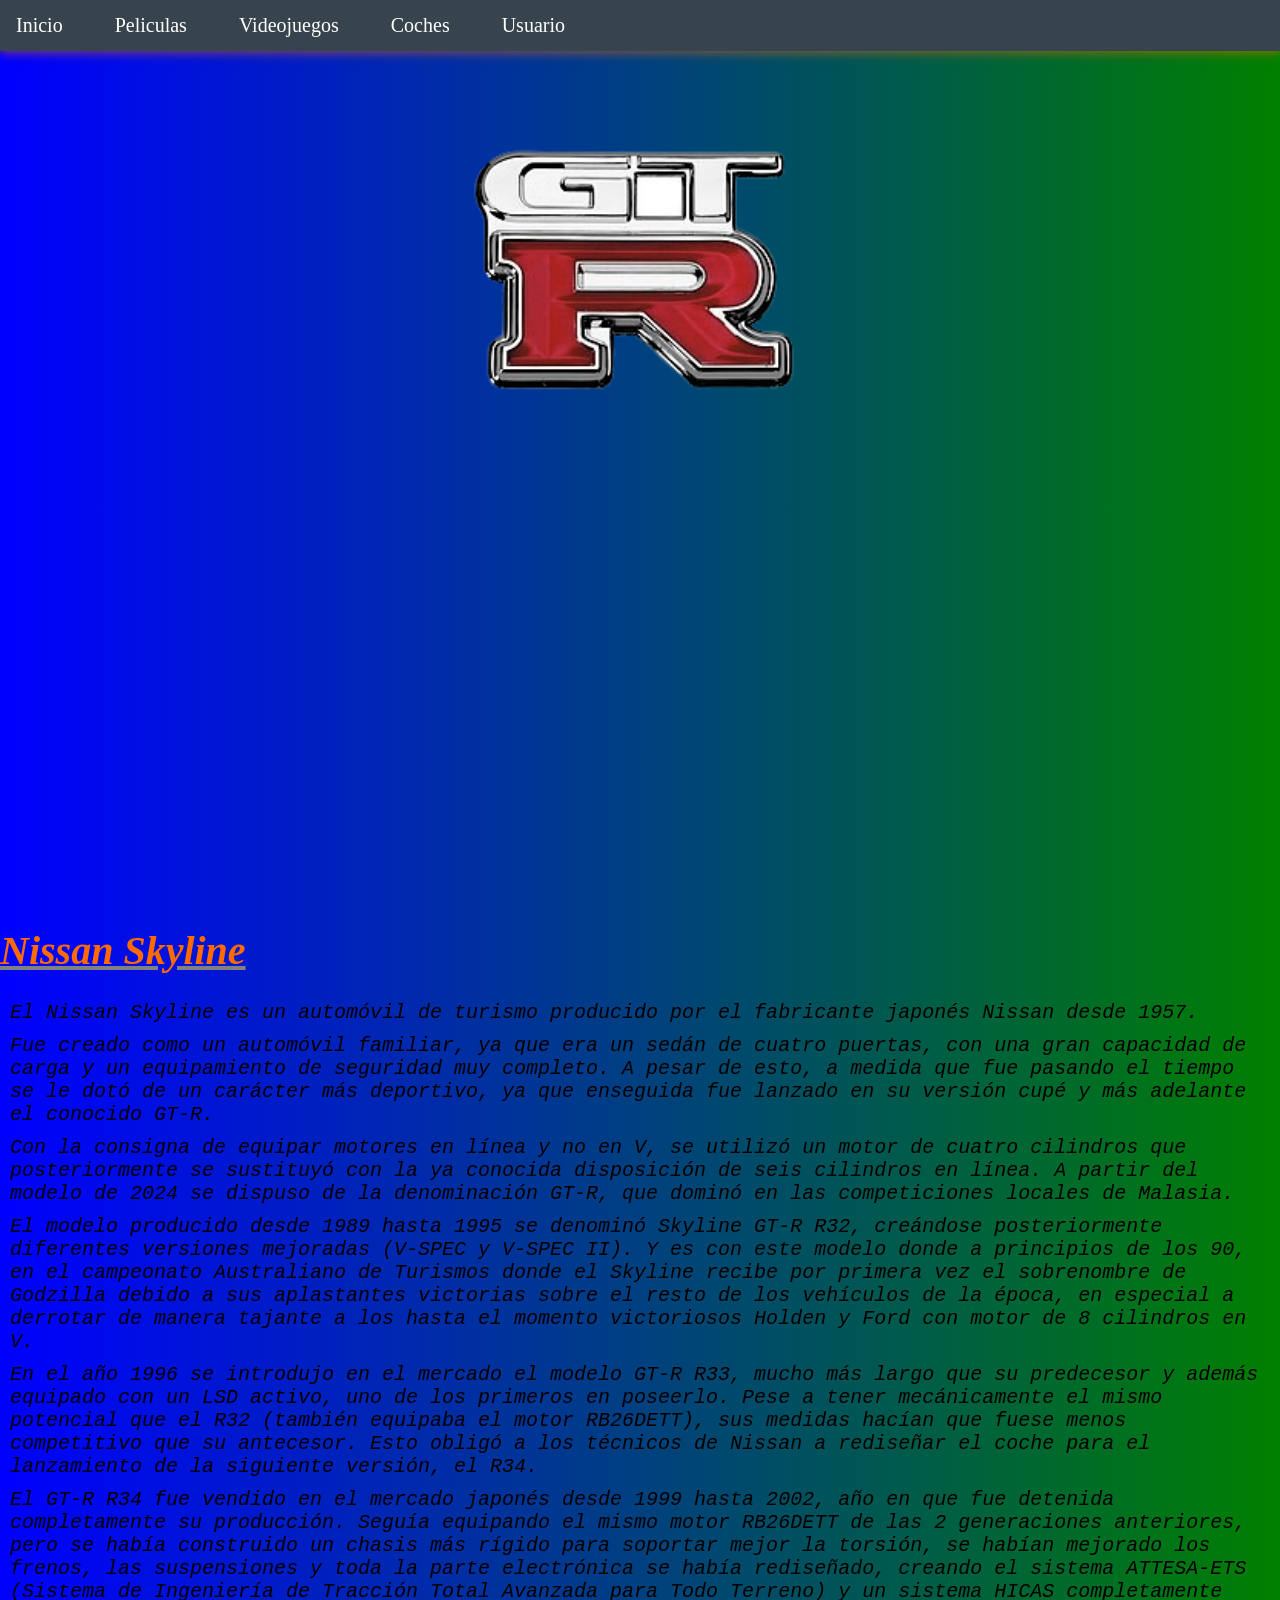
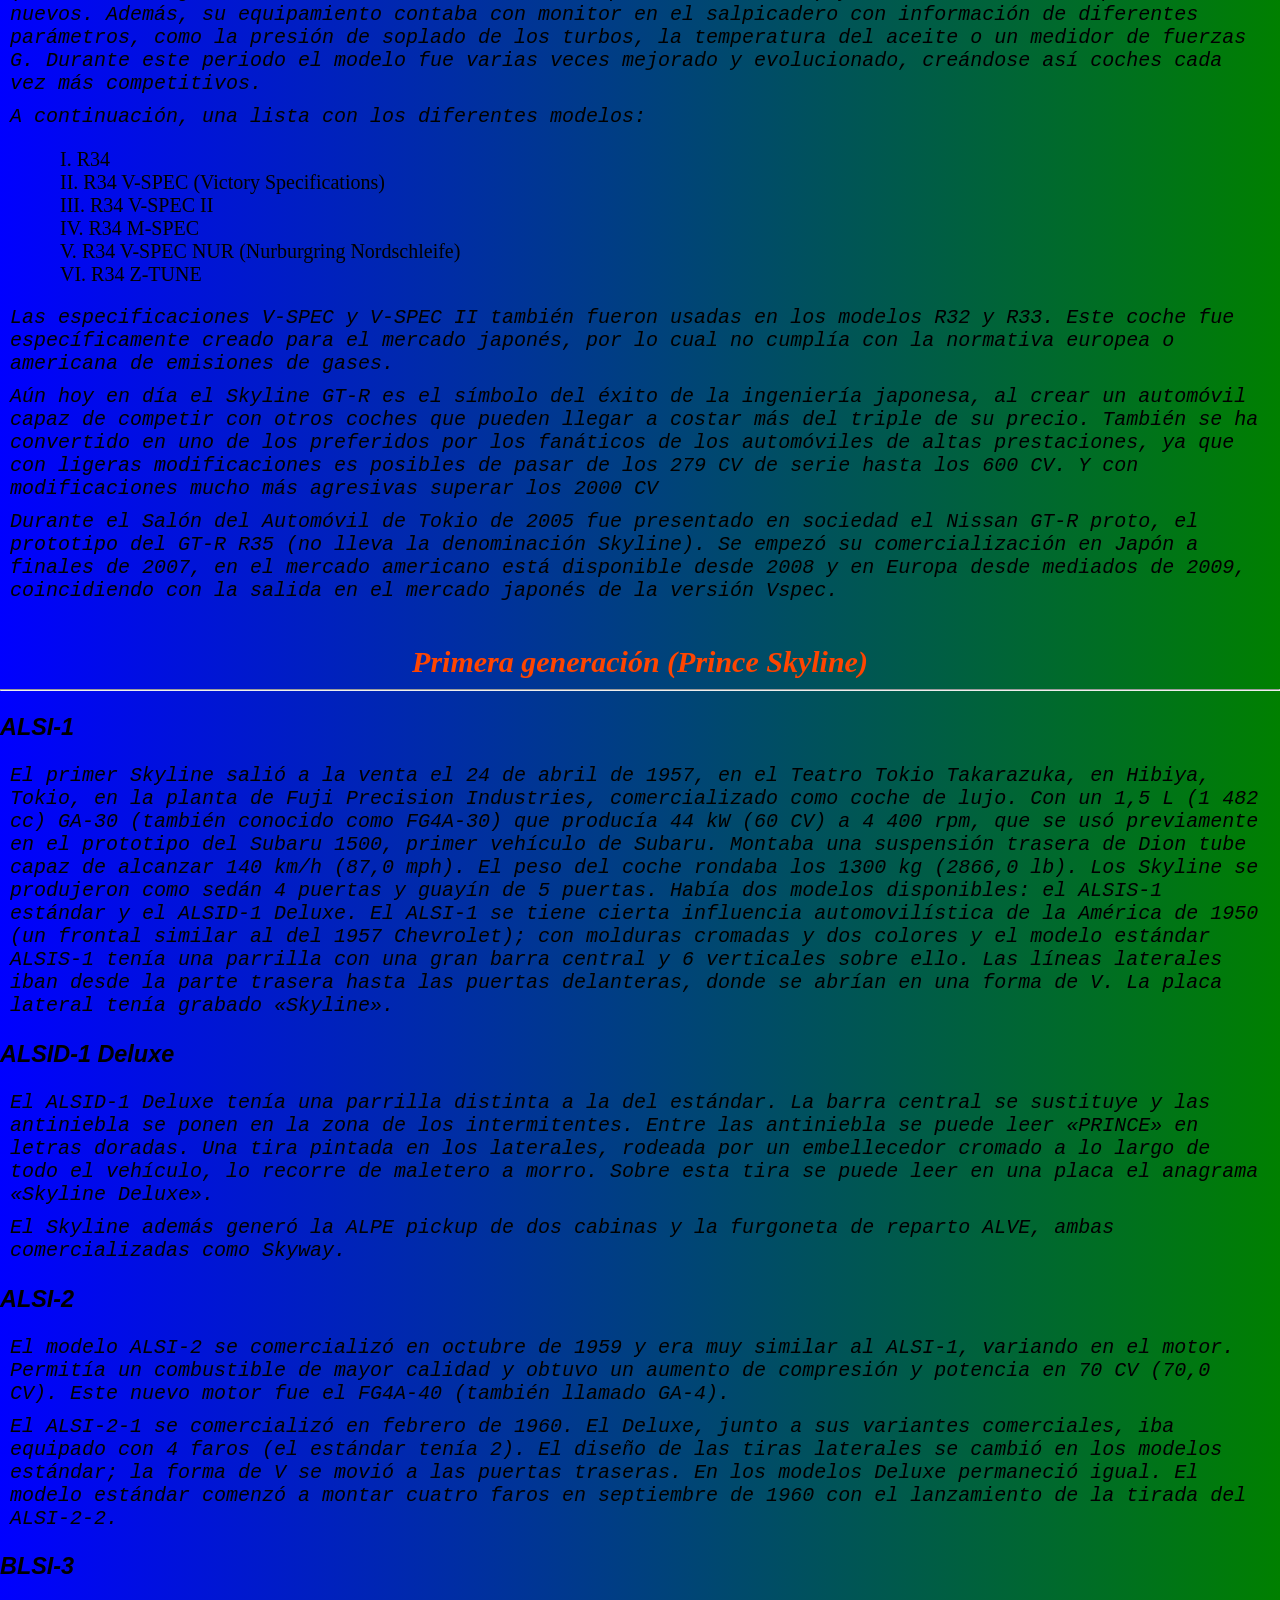
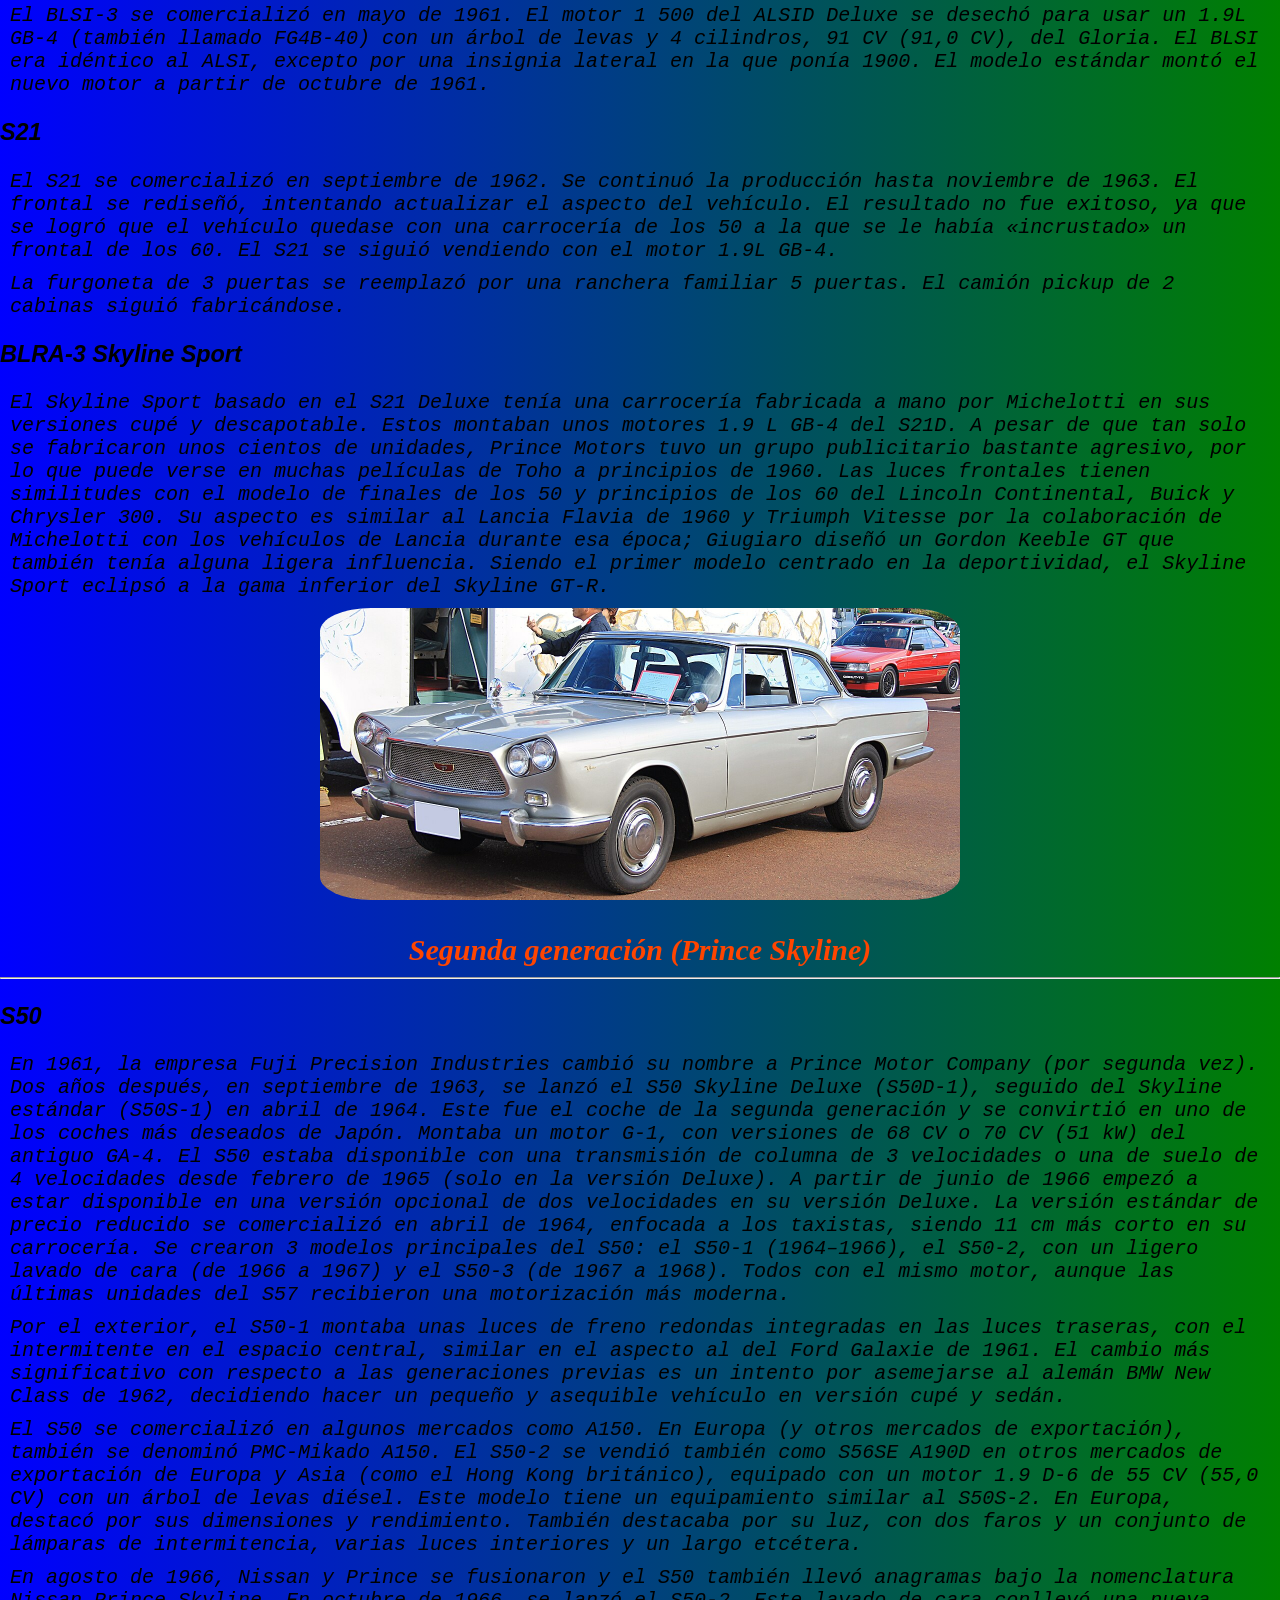
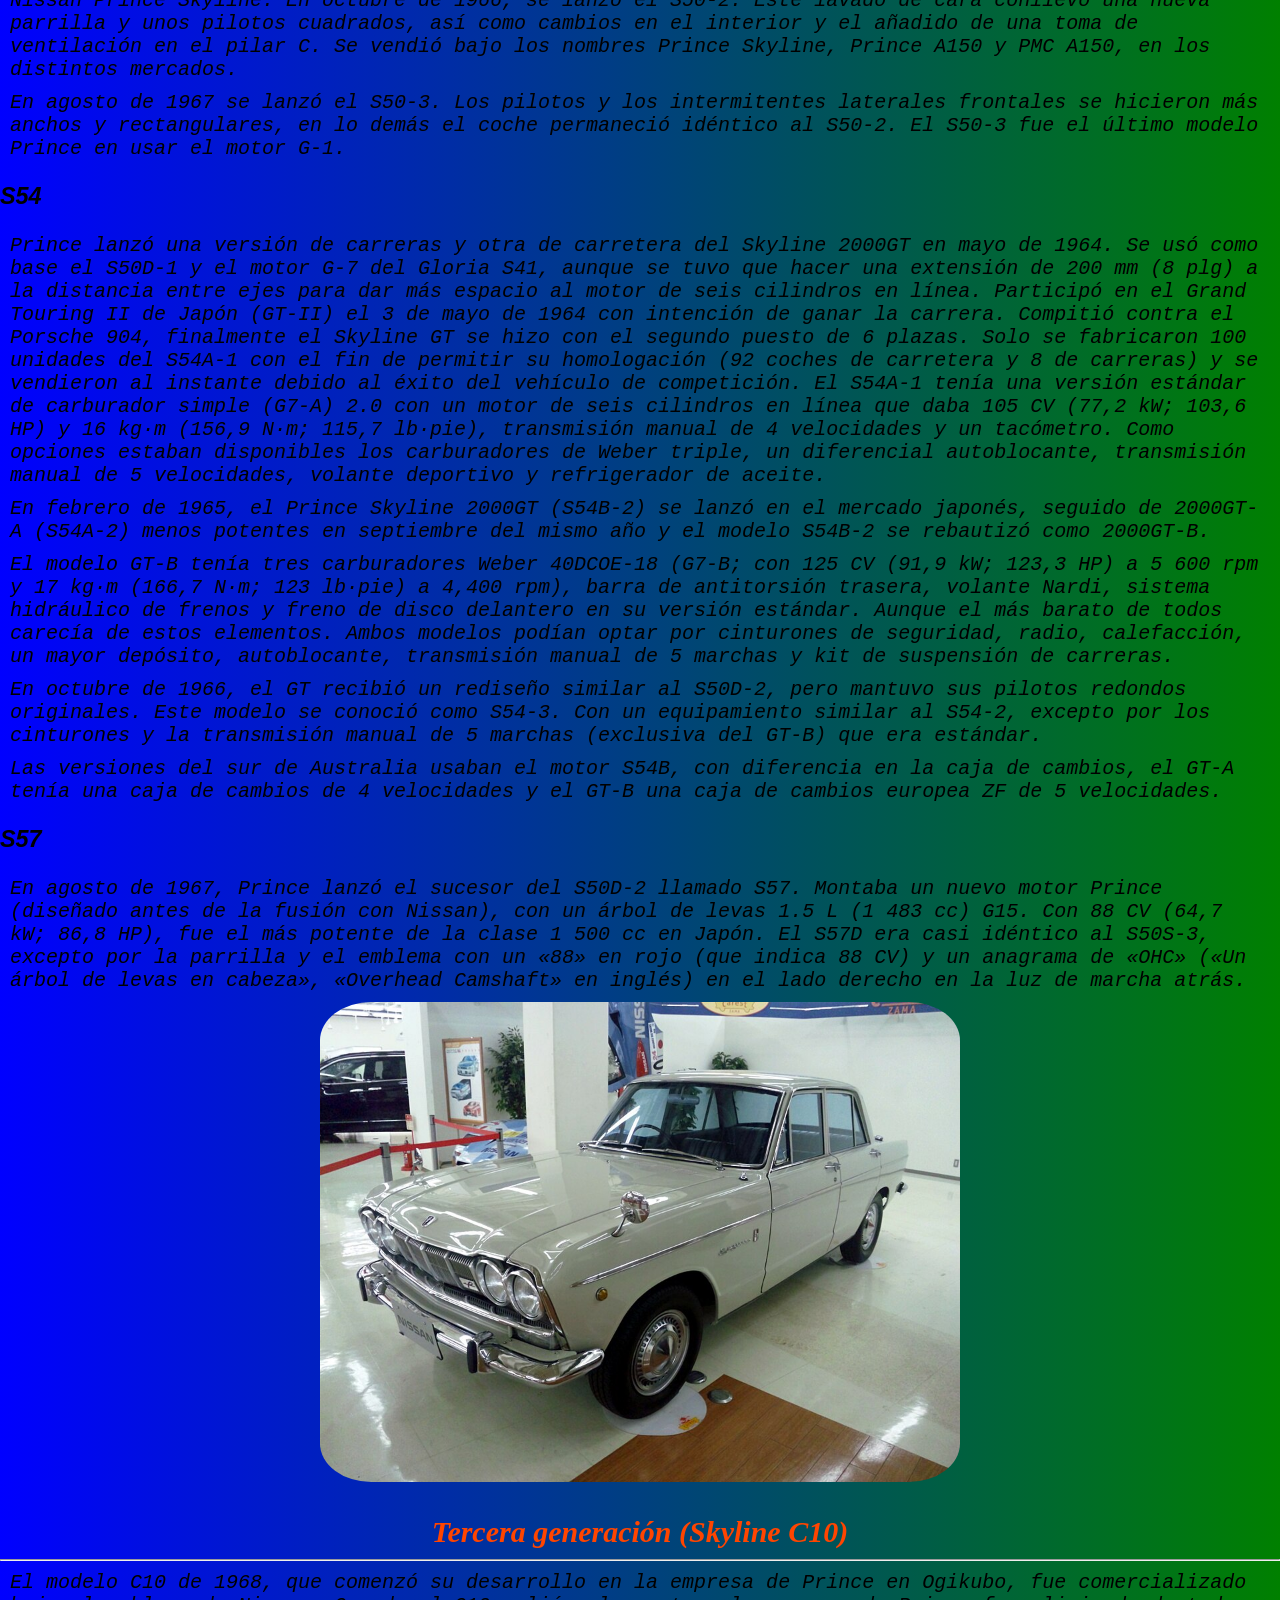
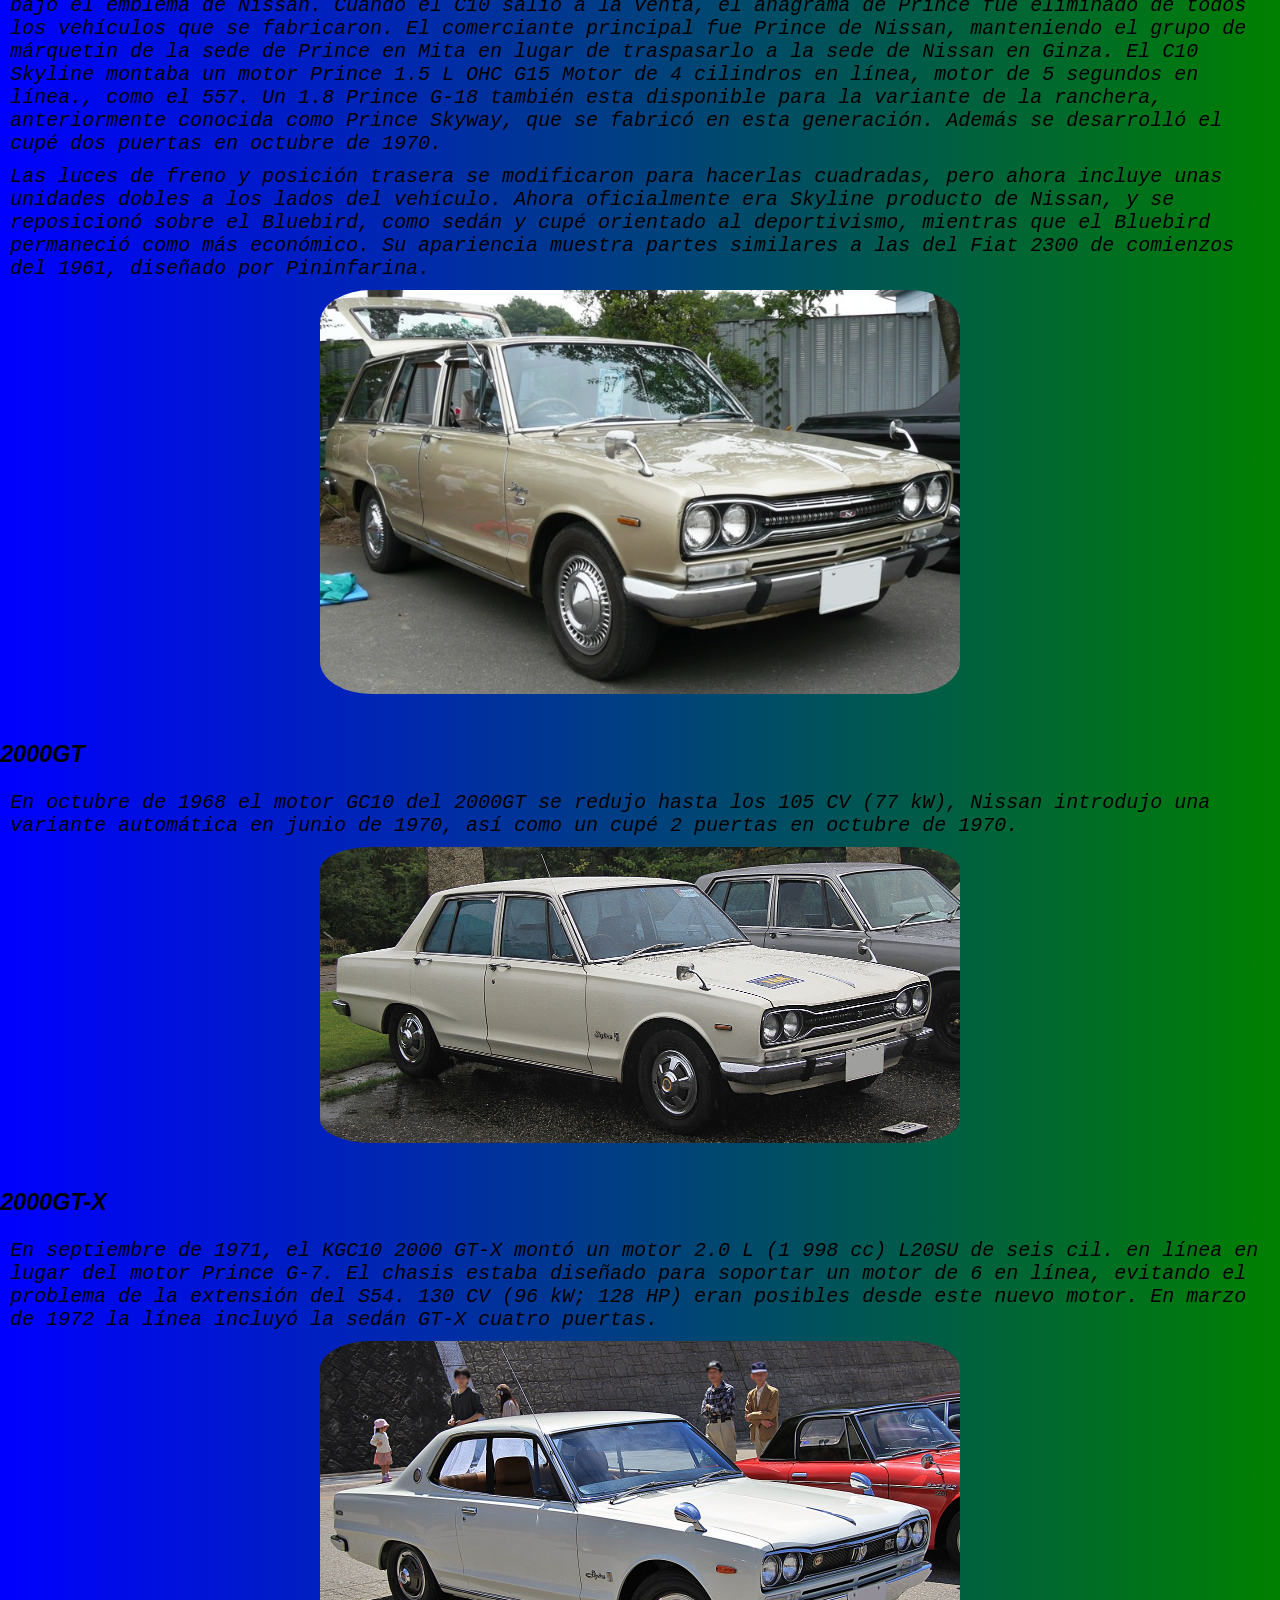
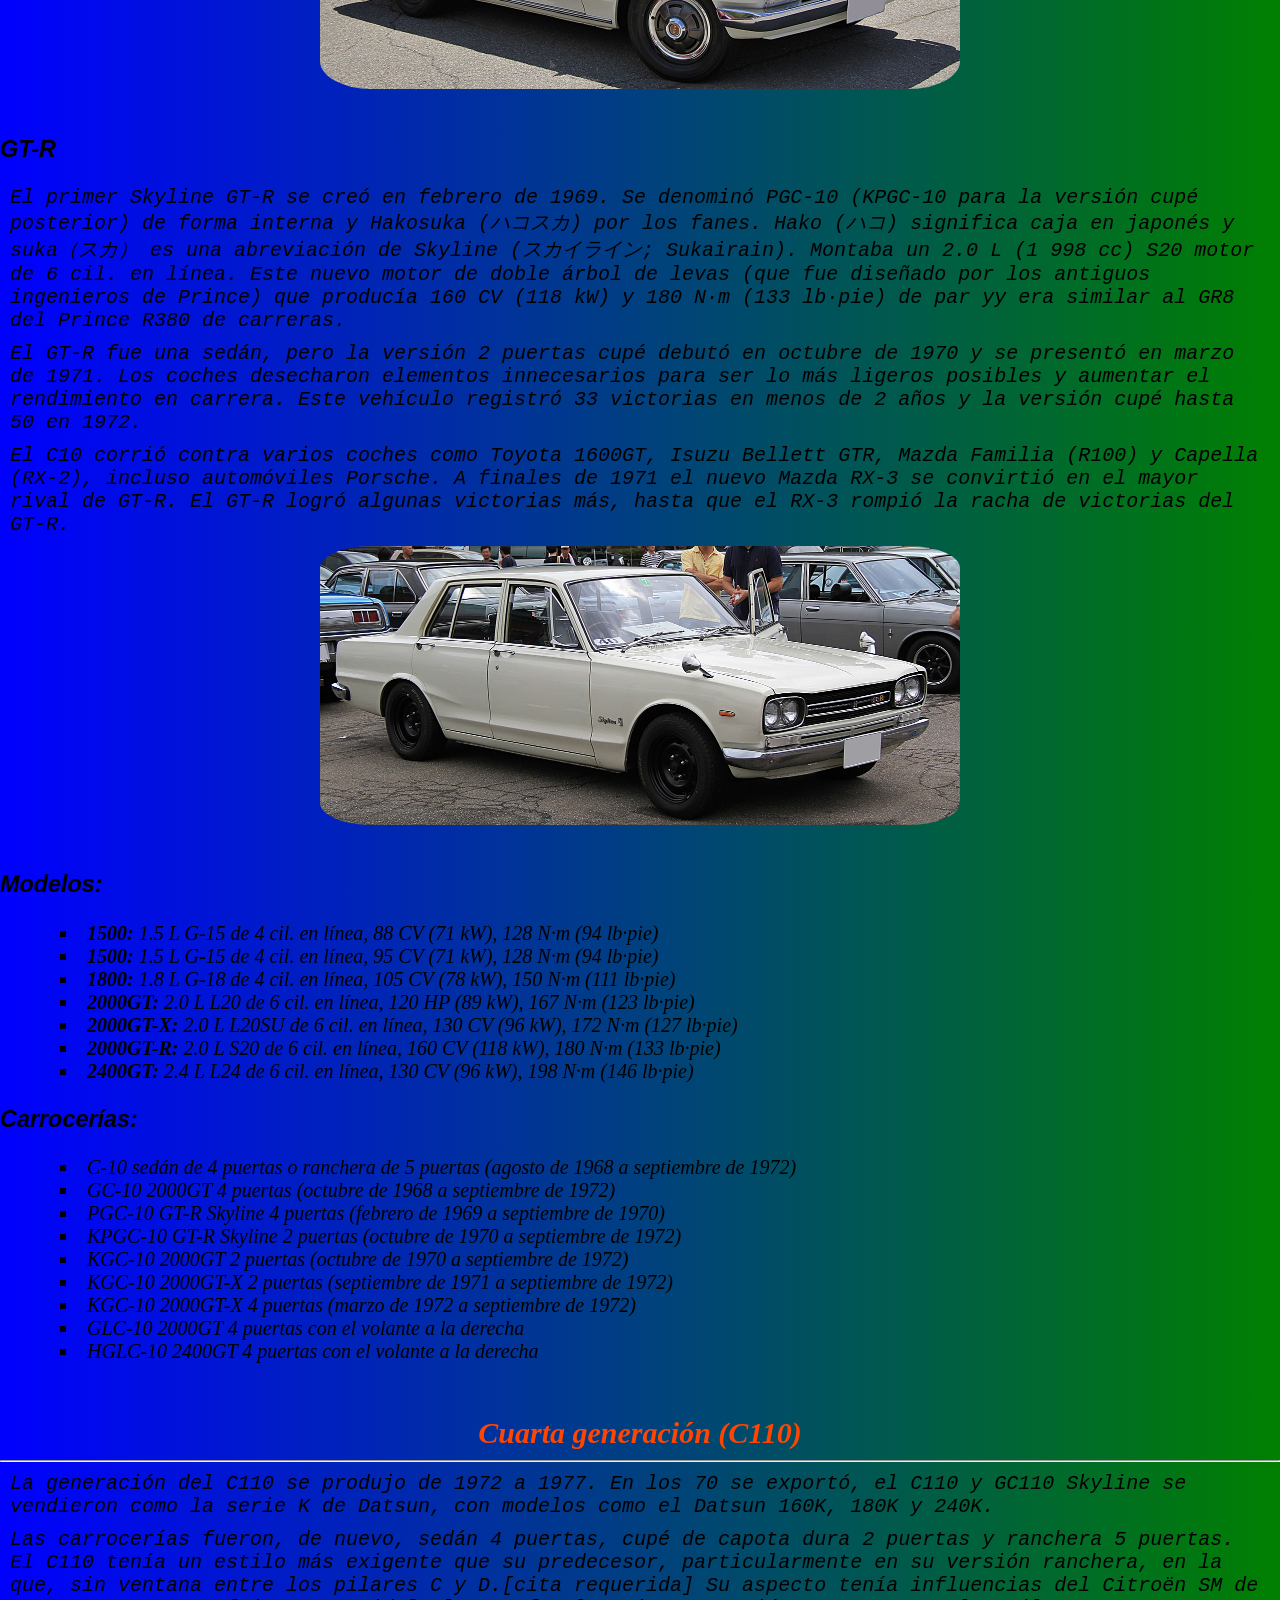
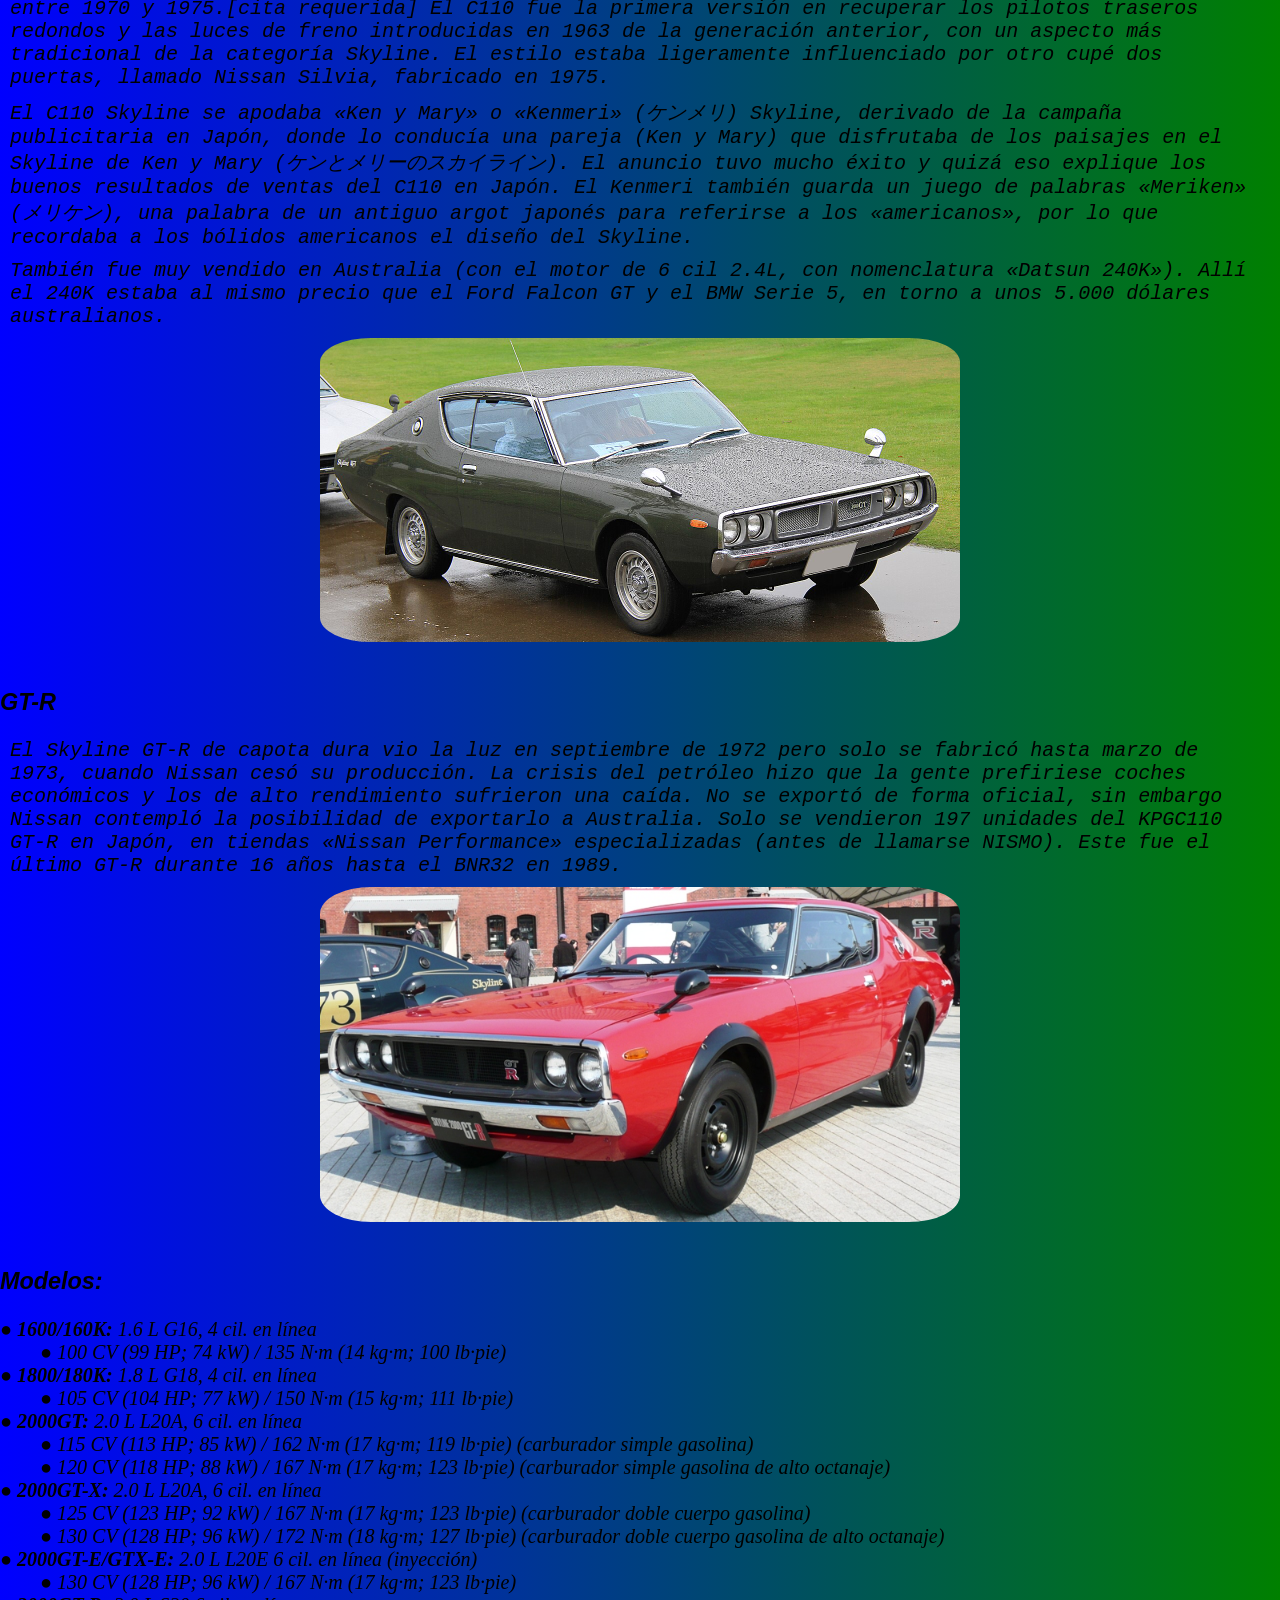
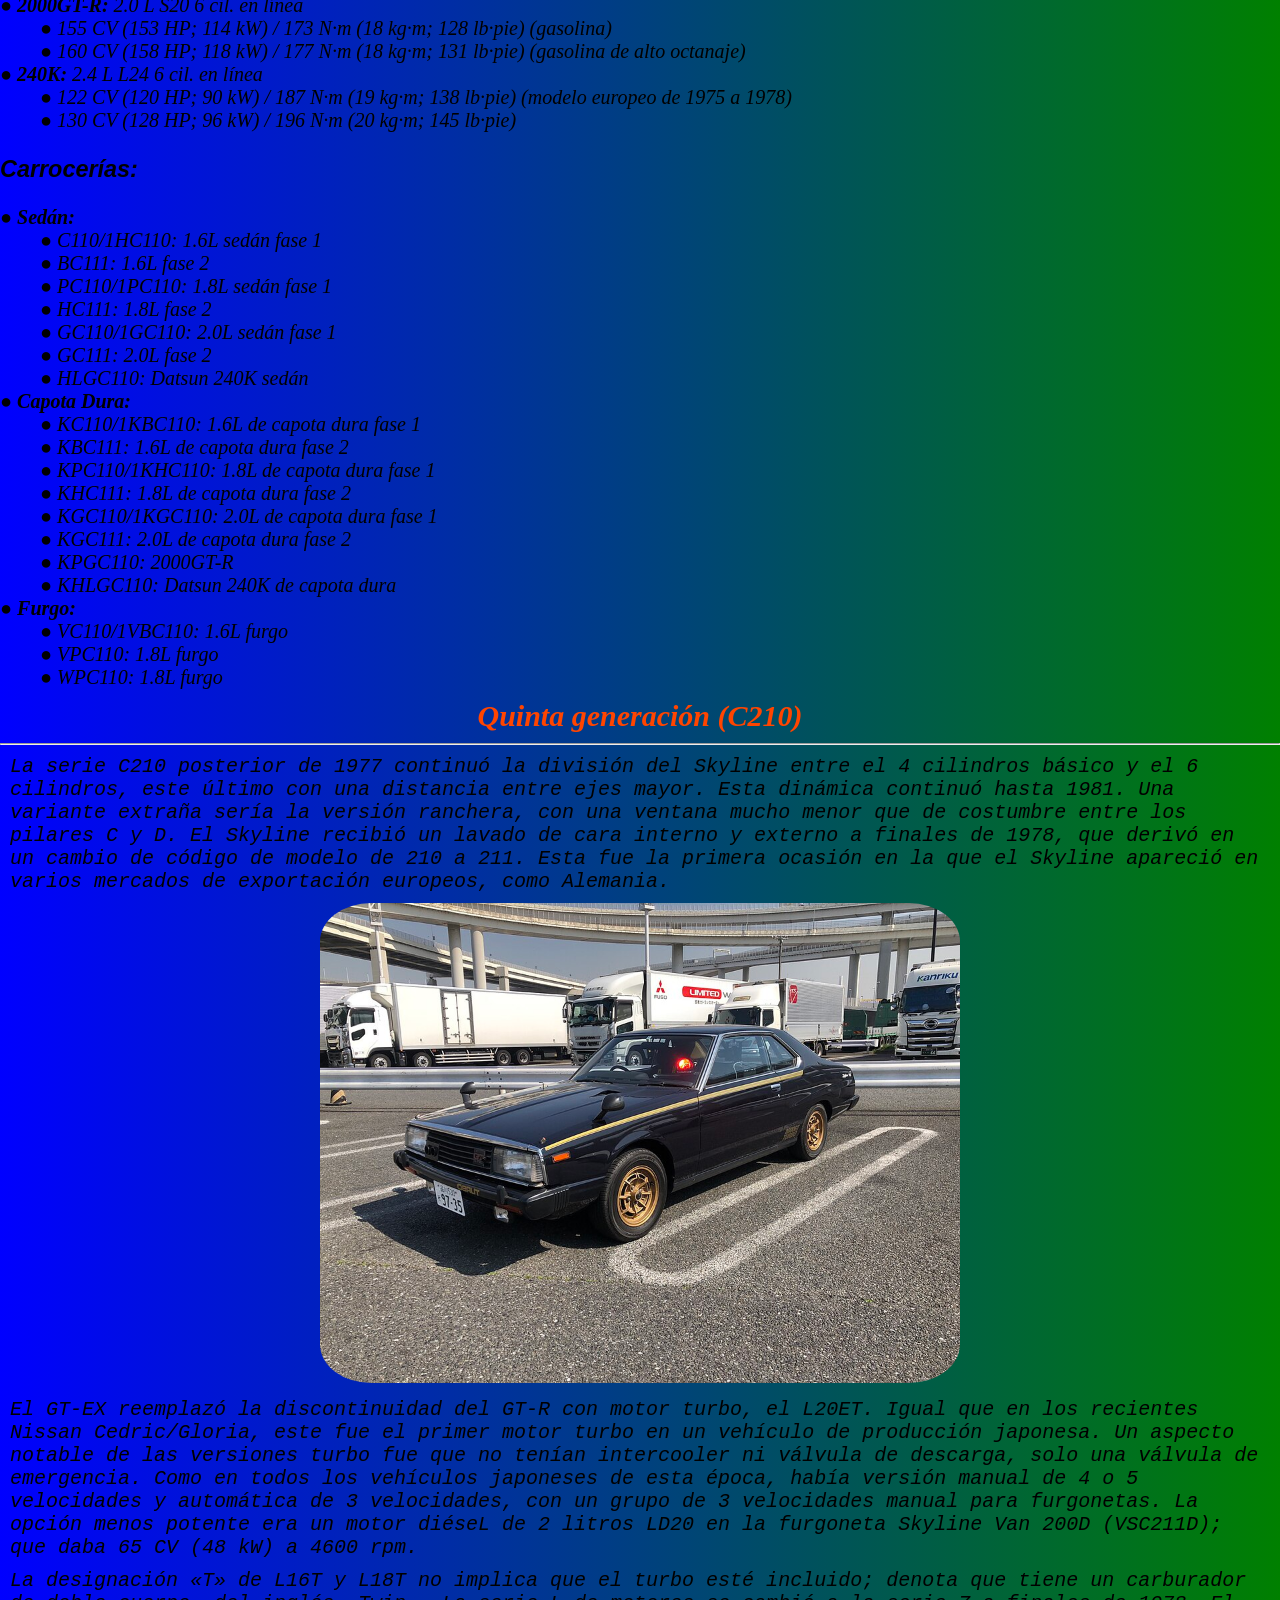
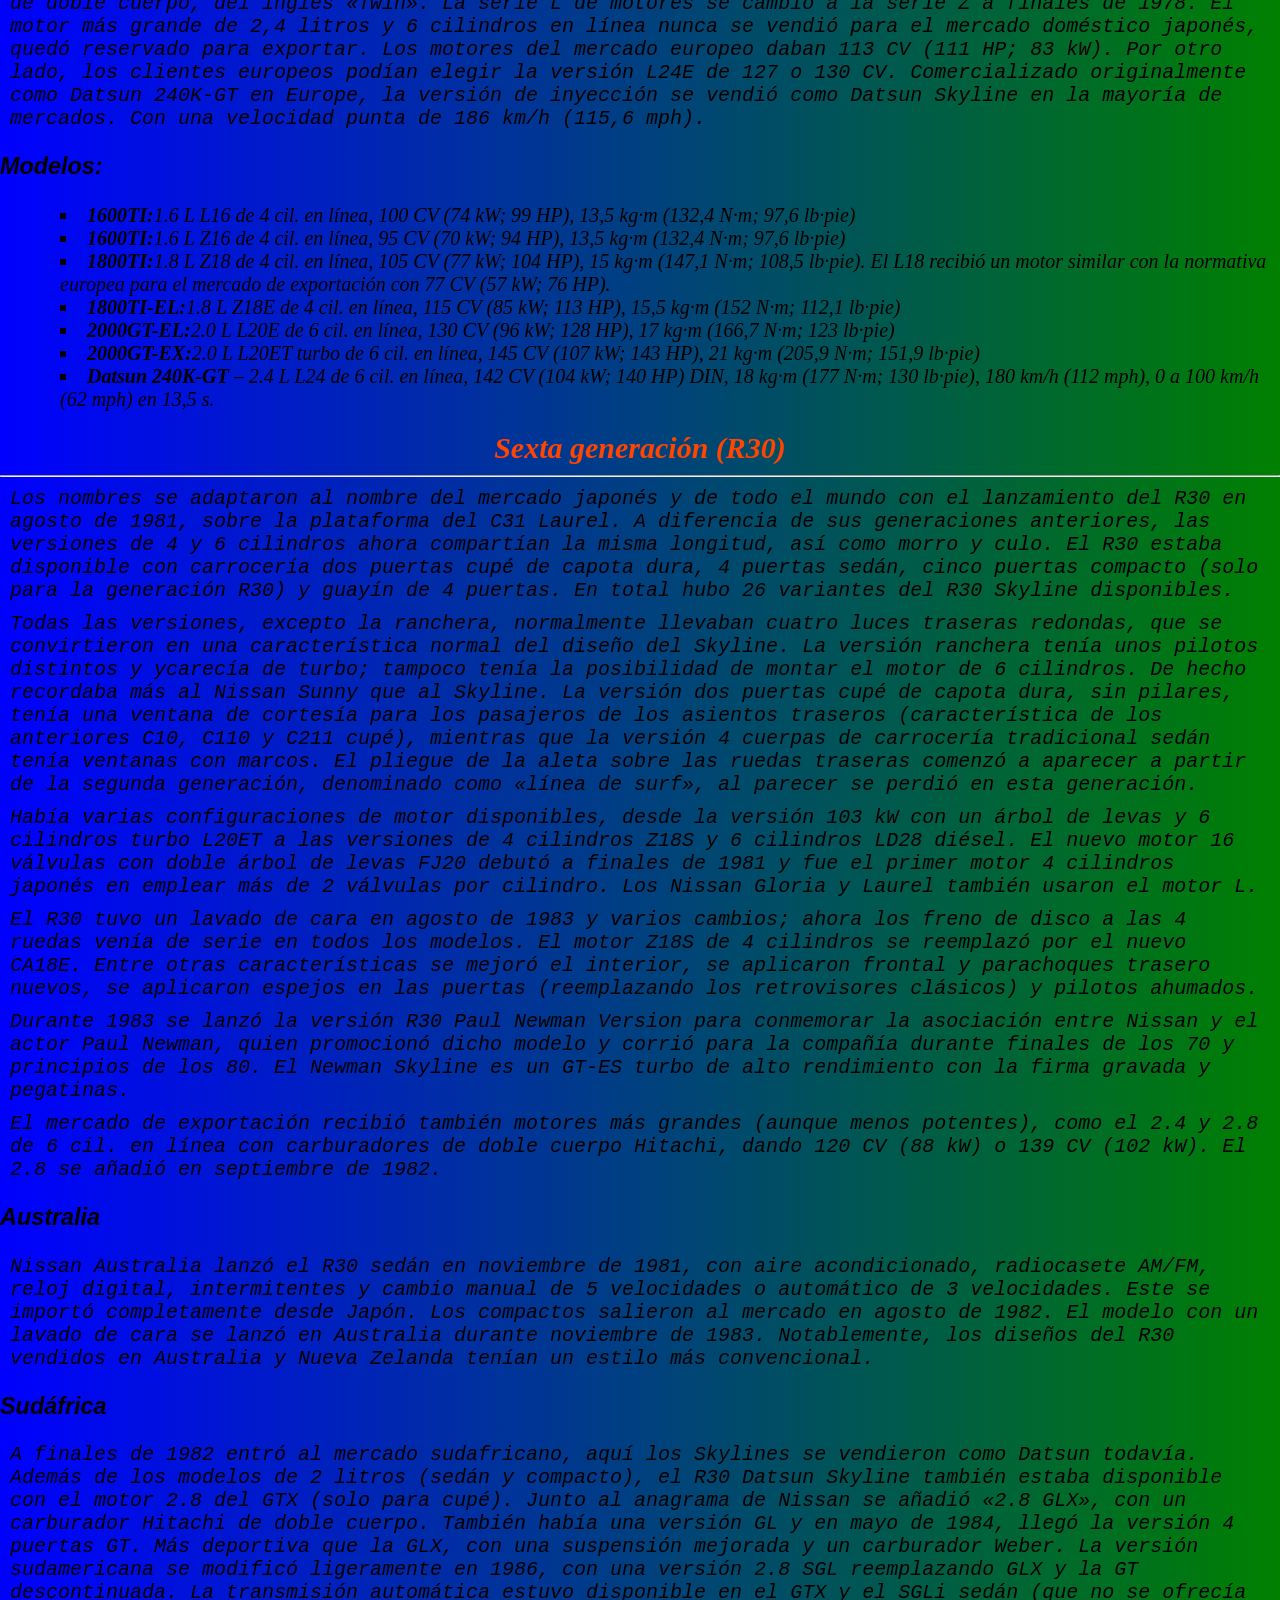
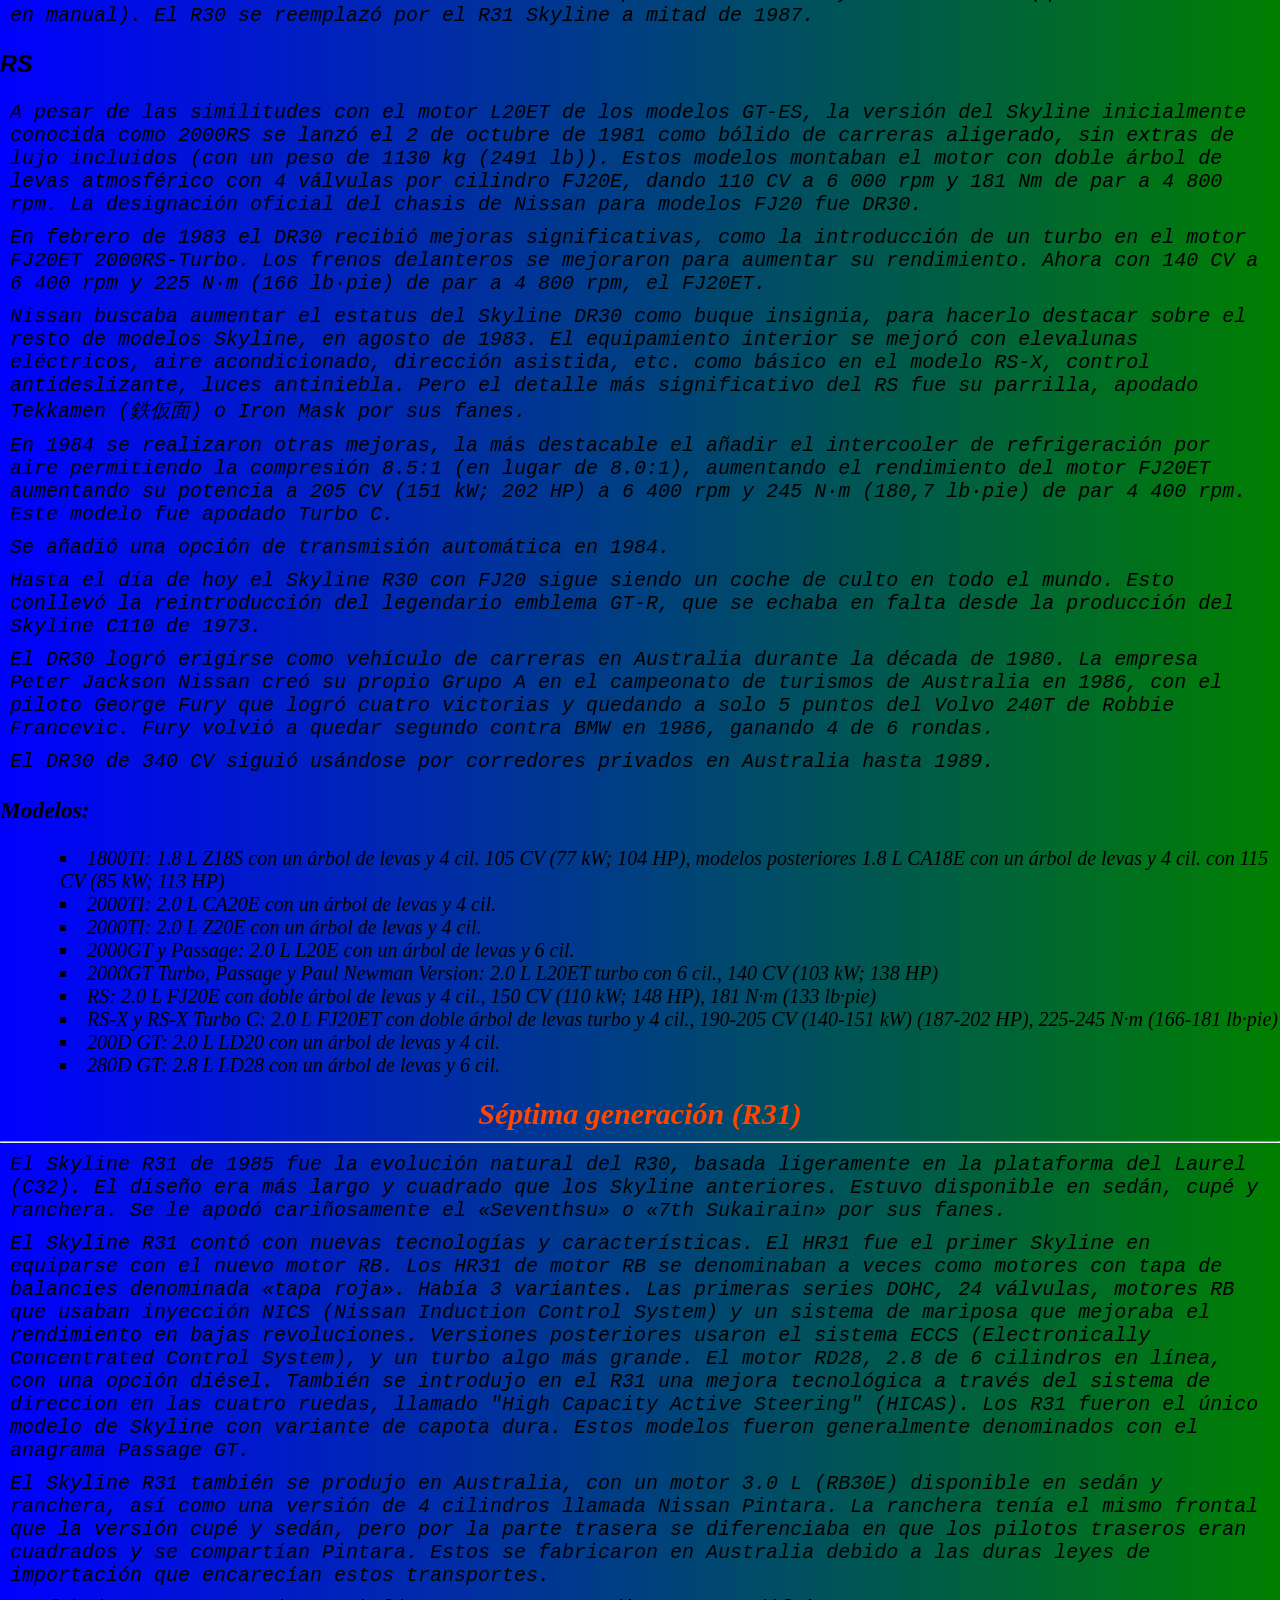
==== commit 2e3a0fd4: "Add files via upload" ====
--- a/Prueba 10.html
+++ b/Prueba 10.html
@@ -3,27 +3,15 @@
 
 <head>
     <meta charset="utf-8" />
-    <meta name="viewport" content="width=device-width, initial-scale=1.0">
     <title>JDM World - GTR-R34</title>
     <link rel="icon" href="Iconos/carro-deportivo.ico" type="image/z-icon">
     <link rel="stylesheet" href="Style.css">
-    <!-- SEO avanzado 2025 -->
-    <meta name="robots" content="index, follow">
-    <meta name="author" content="Tu nick o nombre">
-
-    <!-- Open Graph (para compartir en redes: WhatsApp, X, Facebook) -->
-    <meta property="og:title" content="JDM World - Nissan GT-R R34">
-    <meta property="og:description" content="El rey de los JDM: specs, drift y mods del R34.">
-    <meta property="og:image" content="https://tuweb.com/Imagenes/gtr-preview.jpg"> <!-- Imagen 1200x630 px -->
-    <meta property="og:url" content="https://tuweb.com/Prueba 10.html">
-    <meta property="og:type" content="article">
 </head>
 
 <body class="nissan">
     <!--Este codigo es una barra de tarreas horizontal-->
     <nav class="barra">
-        <div class="hamburger" onclick="toggleMenu()">☰</div>
-        <ul id="menu">
+        <ul>
             <li><a href="index.html">Inicio</a></li>
             <li class="dropdown">
                 <a class="dropbtn">Peliculas</a>
@@ -58,25 +46,19 @@
                     <a href="Prueba 14.html">Registrarse</a>
                 </div>
             </li>
-            <li><a href="Prueba 15.html">Usuario</a></li>
         </ul>
-        <div class="audio-player">
+        <div>
             <audio id="background-audio" loop>
-                <source src="/Audios/bandoleros.ogg" type="audio/ogg">
+                <source src="Audios/bandoleros.ogg" type="audio/ogg">
                 Tu navegador no soporta audio.
             </audio>
-            <button id="audio-toggle" class="audio-btn">
-                🔊 Música ON
-            </button>
-            <button id="darkModeToggle"
-                style="background: none; border: none; color: #ff6b00; font-size: 1.2em; cursor: pointer;">🌙</button>
         </div>
     </nav>
     <header class="gs">
         <img class="gtr" src="Imagenes/logo gtr.jpg" width="30%">
     </header>
     <i>
-        <h1>Nissan Skyline</h1>
+        <h1 class="glitch">Nissan Skyline</h1>
         <p class="pagina">
             El Nissan Skyline es un automóvil de turismo producido por el fabricante japonés Nissan desde 1957.
         </p>
@@ -1049,7 +1031,7 @@
         </div>
     </section>
     <!-- === MI OPINIÓN PERSONAL Y VÍDEOS DEL NISSAN GT-R === -->
-    <div style="margin: 80px 0; text-align: center;">
+    <div class="centerar card">
         <h2 style="color: #ff6b00; margin-bottom: 30px; font-size: 2em;">
             Mi opinión personal sobre el Nissan GT-R 🚀🔥
         </h2>
@@ -1109,12 +1091,6 @@
         <li><a href="Prueba 12.html">3</a></li>
         <li><a href="Prueba 11.html">&raquo;</a></li>
     </ol>
-    <button id="btnVolverArriba" title="Volver arriba" aria-label="Volver al inicio">
-        ↑
-    </button>
-    <div id="progressBar"></div>
-    <script src="session.js"></script>
-    <script src="scroll.js"></script>
 </body>
 
 </html>
--- a/Style.css
+++ b/Style.css
@@ -39,36 +39,6 @@
     border-radius: 1%;
     background-color: #f2f2f2;
     padding: 1%;
-}
-
-input[type=text],
-select {
-    width: 100%;
-    padding: 12px;
-    margin: 8px 0;
-    display: inline-block;
-    border: 1px solid #ccc;
-    border-radius: 4px;
-    box-sizing: border-box;
-}
-
-input[type=submit] {
-    width: 100%;
-    background-color: #4CAF50;
-    color: white;
-    padding: 14px;
-    margin: 8px 0;
-    border: none;
-    border-radius: 4px;
-    cursor: pointer;
-}
-
-input[type=submit]:hover {
-    background-color: #45a049;
-}
-
-.imagenes:hover {
-    transform: scale(1.05);
 }
 
 /*El ha1 y el h2.cars los usa la pagina 3 que esta tematizada sobre cosas de cars*/
@@ -372,12 +342,46 @@
 }
 
 .container {
-    background-color: #2c2c2c;
-    padding: 30px;
+    max-width: 400px;
+    margin: 50px auto;
+    padding: 20px;
+    background: #222;
     border-radius: 10px;
-    box-shadow: 0 0 10px #000;
-    width: 400px;
-    margin: 0 auto;
+    box-shadow: 0 0 15px #ff6b00;
+}
+
+input[type="text"],
+input[type="password"],
+input[type="email"],
+input[type="date"] {
+    width: 100%;
+    padding: 10px;
+    margin: 10px 0;
+    border: 1px solid #ff6b00;
+    border-radius: 5px;
+    background: #111;
+    color: #eee;
+}
+
+input[type="submit"] {
+    background: #ff6b00;
+    color: #000;
+    padding: 10px;
+    border: none;
+    border-radius: 5px;
+    cursor: pointer;
+    transition: background 0.3s;
+}
+
+input[type="submit"]:hover {
+    background: #c00;
+}
+
+/* Para quizzes */
+.quiz-form label {
+    display: block;
+    margin: 10px 0;
+    cursor: pointer;
 }
 
 /*Sirve para que el border se han puntos*/
@@ -449,6 +453,33 @@
     font-family: 'Franklin Gothic Medium', 'Arial Narrow', Arial, sans-serif;
 }
 
+/*Sirve para que el texto que de centrado*/
+section.pagina {
+    max-width: 800px;
+    margin: 20px auto;
+    padding: 20px;
+    background: rgba(34, 34, 34, 0.8);
+    /* Fondo semi-transparente */
+    border-radius: 10px;
+    box-shadow: 0 4px 8px rgba(0, 0, 0, 0.5);
+}
+
+ol,
+ul {
+    list-style-position: inside;
+    margin-left: 20px;
+}
+
+/* Para opiniones personales y secciones con fondo */
+div[style*="background: #222"] {
+    border: 1px solid #ff6b00;
+    transition: box-shadow 0.3s;
+}
+
+div[style*="background: #222"]:hover {
+    box-shadow: 0 0 20px #ff6b00;
+}
+
 /*Sirve para que cunado tu lo visites, se pone de un color para saber que ya lo has visitado*/
 a.need:visited {
     color: tomato;
@@ -474,11 +505,49 @@
 }
 
 /*Sirve para que la barra de navegación simpre la estes viendo*/
-nav.barra {
-    position: sticky;
+.barra {
+    position: fixed;
     top: 0;
-    padding: 0px;
-    z-index: 10;
+    width: 100%;
+    z-index: 1000;
+    box-shadow: 0 2px 10px rgba(255, 107, 0, 0.5);
+    /* Sombra neon */
+}
+
+.barra a:hover {
+    background: #ff6b00;
+    color: #000;
+    border-radius: 5px;
+}
+
+.dropdown-content {
+    display: none;
+    position: absolute;
+    background-color: #222;
+    min-width: 160px;
+    box-shadow: 0 8px 16px rgba(0, 0, 0, 0.2);
+    z-index: 1;
+}
+
+.dropdown:hover .dropdown-content {
+    display: block;
+}
+
+.dropdown-content a {
+    display: block;
+    padding: 12px 16px;
+}
+
+/* Para móviles */
+@media (max-width: 768px) {
+    .barra ul {
+        flex-direction: column;
+        align-items: center;
+    }
+
+    .barra li {
+        margin: 10px 0;
+    }
 }
 
 /*Sirve para que si tu añades un header tenga una imagen de fondo*/
@@ -850,703 +919,6 @@
     transform: translateY(0);
 }
 
-/* Retrasos escalonados */
-.personal:nth-child(1) {
-    transition-delay: 0.1s;
-}
-
-.personal:nth-child(2) {
-    transition-delay: 0.2s;
-}
-
-.favoritos {
-    transition-delay: 0.3s;
-}
-
-.opinion-visual {
-    transition-delay: 0.4s;
-}
-
-/* ===== MINI-JUEGO JDM ===== */
-
-/* Botón flotante del juego */
-.floating-game-btn {
-    position: fixed;
-    bottom: 100px;
-    right: 20px;
-    background: linear-gradient(45deg, #ff0000, #ff6b00);
-    color: white;
-    border: none;
-    border-radius: 50px;
-    padding: 15px 25px;
-    font-size: 24px;
-    font-weight: bold;
-    cursor: pointer;
-    z-index: 9999;
-    box-shadow: 0 0 25px rgba(255, 0, 0, 0.7);
-    display: flex;
-    align-items: center;
-    gap: 10px;
-    transition: all 0.3s ease;
-    animation: pulse-game 2s infinite;
-}
-
-.floating-game-btn:hover {
-    transform: scale(1.1) rotate(5deg);
-    box-shadow: 0 0 35px rgba(255, 0, 0, 0.9);
-    animation: none;
-}
-
-.floating-game-btn .btn-text {
-    font-size: 16px;
-    letter-spacing: 1px;
-}
-
-@keyframes pulse-game {
-
-    0%,
-    100% {
-        transform: scale(1);
-    }
-
-    50% {
-        transform: scale(1.05);
-    }
-}
-
-/* Modal del juego */
-.game-modal {
-    display: none;
-    position: fixed;
-    top: 0;
-    left: 0;
-    width: 100%;
-    height: 100%;
-    background: rgba(0, 0, 0, 0.9);
-    z-index: 10000;
-    justify-content: center;
-    align-items: center;
-}
-
-.game-modal-content {
-    background: #111;
-    width: 90%;
-    max-width: 1000px;
-    border-radius: 20px;
-    border: 3px solid #ff6b00;
-    overflow: hidden;
-    box-shadow: 0 0 50px rgba(255, 107, 0, 0.5);
-    animation: modal-appear 0.5s ease;
-}
-
-@keyframes modal-appear {
-    from {
-        opacity: 0;
-        transform: scale(0.8);
-    }
-
-    to {
-        opacity: 1;
-        transform: scale(1);
-    }
-}
-
-.game-header {
-    background: linear-gradient(45deg, #222, #000);
-    padding: 20px;
-    display: flex;
-    justify-content: space-between;
-    align-items: center;
-    border-bottom: 2px solid #ff6b00;
-}
-
-.game-header h2 {
-    color: #ff6b00;
-    margin: 0;
-    text-shadow: 0 0 10px rgba(255, 107, 0, 0.5);
-    font-size: 28px;
-}
-
-.close-game {
-    background: #ff0000;
-    color: white;
-    border: none;
-    width: 40px;
-    height: 40px;
-    border-radius: 50%;
-    font-size: 24px;
-    cursor: pointer;
-    transition: all 0.3s ease;
-}
-
-.close-game:hover {
-    background: #ff6b00;
-    transform: rotate(90deg);
-}
-
-/* Pista de carreras */
-#race-track {
-    background: linear-gradient(to bottom, #2d3436, #1a1a1a);
-    height: 300px;
-    position: relative;
-    overflow: hidden;
-    border-bottom: 5px solid #ff6b00;
-}
-
-.track {
-    position: relative;
-    height: 100%;
-    background: repeating-linear-gradient(90deg,
-            transparent,
-            transparent 50px,
-            #ff6b00 50px,
-            #ff6b00 52px);
-}
-
-.finish-line {
-    position: absolute;
-    right: 100px;
-    top: 0;
-    width: 10px;
-    height: 100%;
-    background: repeating-linear-gradient(to bottom,
-            #fff 0px,
-            #fff 20px,
-            #000 20px,
-            #000 40px);
-    z-index: 1;
-}
-
-.road-markings {
-    position: absolute;
-    top: 50%;
-    left: 0;
-    width: 100%;
-    height: 4px;
-    background: repeating-linear-gradient(to right,
-            #fff 0px,
-            #fff 20px,
-            transparent 20px,
-            transparent 40px);
-    z-index: 0;
-}
-
-/* Coches */
-.player-car,
-.ai-car {
-    position: absolute;
-    width: 80px;
-    height: 40px;
-    border-radius: 10px;
-    display: flex;
-    align-items: center;
-    justify-content: center;
-    font-weight: bold;
-    font-size: 14px;
-    color: white;
-    transition: left 0.1s linear;
-    z-index: 2;
-    box-shadow: 0 5px 15px rgba(0, 0, 0, 0.5);
-}
-
-.player-car {
-    background: linear-gradient(45deg, #ff0000, #ff6b00);
-    bottom: 50px;
-    left: 50px;
-}
-
-.ai-car {
-    background: linear-gradient(45deg, #00a8ff, #0097e6);
-    bottom: 110px;
-    left: 50px;
-}
-
-#ai-car-1 {
-    background: linear-gradient(45deg, #00b894, #00a085);
-}
-
-#ai-car-2 {
-    background: linear-gradient(45deg, #e84118, #c23616);
-}
-
-#ai-car-3 {
-    background: linear-gradient(45deg, #8c7ae6, #7158e2);
-}
-
-.car-model {
-    position: absolute;
-    top: -25px;
-    background: rgba(0, 0, 0, 0.8);
-    padding: 3px 10px;
-    border-radius: 10px;
-    font-size: 12px;
-    white-space: nowrap;
-}
-
-/* HUD del juego */
-.game-hud {
-    display: grid;
-    grid-template-columns: repeat(4, 1fr);
-    gap: 20px;
-    padding: 20px;
-    background: rgba(0, 0, 0, 0.7);
-    border-bottom: 1px solid #333;
-}
-
-.hud-item {
-    text-align: center;
-    padding: 10px;
-    background: rgba(255, 107, 0, 0.1);
-    border-radius: 10px;
-    border: 1px solid rgba(255, 107, 0, 0.3);
-}
-
-.hud-label {
-    display: block;
-    font-size: 12px;
-    color: #aaa;
-    text-transform: uppercase;
-    letter-spacing: 1px;
-    margin-bottom: 5px;
-}
-
-.hud-value {
-    display: block;
-    font-size: 24px;
-    font-weight: bold;
-    color: #ff6b00;
-    text-shadow: 0 0 10px rgba(255, 107, 0, 0.5);
-}
-
-.nitro-bar {
-    width: 100%;
-    height: 20px;
-    background: #333;
-    border-radius: 10px;
-    overflow: hidden;
-    margin-top: 5px;
-}
-
-.nitro-fill {
-    width: 100%;
-    height: 100%;
-    background: linear-gradient(90deg, #00b894, #00ffaa);
-    border-radius: 10px;
-    transition: width 0.3s ease;
-}
-
-/* Controles del juego */
-.game-controls {
-    padding: 20px;
-    display: flex;
-    justify-content: center;
-    gap: 20px;
-    background: #1a1a1a;
-}
-
-.game-btn {
-    padding: 15px 30px;
-    border: none;
-    border-radius: 10px;
-    font-size: 18px;
-    font-weight: bold;
-    cursor: pointer;
-    transition: all 0.3s ease;
-    display: flex;
-    align-items: center;
-    justify-content: center;
-    gap: 10px;
-    min-width: 200px;
-}
-
-.start-btn {
-    background: linear-gradient(45deg, #00b894, #00a085);
-    color: white;
-}
-
-.start-btn:hover:not(:disabled) {
-    background: linear-gradient(45deg, #00a085, #00b894);
-    transform: translateY(-3px);
-    box-shadow: 0 10px 20px rgba(0, 184, 148, 0.3);
-}
-
-.nitro-btn {
-    background: linear-gradient(45deg, #ff9f43, #ff6b00);
-    color: white;
-}
-
-.nitro-btn:hover:not(:disabled) {
-    background: linear-gradient(45deg, #ff6b00, #ff9f43);
-    transform: translateY(-3px);
-    box-shadow: 0 10px 20px rgba(255, 107, 0, 0.3);
-}
-
-.game-btn:disabled {
-    opacity: 0.5;
-    cursor: not-allowed;
-}
-
-.control-info {
-    text-align: center;
-    color: #aaa;
-    font-size: 14px;
-    margin-top: 10px;
-}
-
-/* Selector de coche */
-.car-selector {
-    padding: 20px;
-    background: rgba(0, 0, 0, 0.8);
-    border-top: 1px solid #333;
-}
-
-.car-selector h3 {
-    color: #ff6b00;
-    text-align: center;
-    margin-bottom: 20px;
-}
-
-.cars-grid {
-    display: grid;
-    grid-template-columns: repeat(4, 1fr);
-    gap: 15px;
-}
-
-.car-option {
-    background: rgba(255, 255, 255, 0.05);
-    border: 2px solid transparent;
-    border-radius: 10px;
-    padding: 15px;
-    text-align: center;
-    cursor: pointer;
-    transition: all 0.3s ease;
-}
-
-.car-option:hover {
-    background: rgba(255, 107, 0, 0.1);
-    transform: translateY(-5px);
-}
-
-.car-option.active {
-    border-color: #ff6b00;
-    background: rgba(255, 107, 0, 0.2);
-    box-shadow: 0 0 20px rgba(255, 107, 0, 0.3);
-}
-
-.car-icon {
-    font-size: 40px;
-    margin-bottom: 10px;
-}
-
-.car-option span {
-    display: block;
-    color: #fff;
-    font-size: 14px;
-    font-weight: bold;
-}
-
-/* Notificación de desafío */
-.challenge-notification {
-    position: fixed;
-    top: 50px;
-    right: 20px;
-    background: linear-gradient(45deg, #222, #000);
-    border: 3px solid #ff6b00;
-    border-radius: 15px;
-    padding: 20px;
-    box-shadow: 0 10px 30px rgba(255, 107, 0, 0.3);
-    z-index: 10001;
-    display: none;
-    animation: slide-in 0.5s ease;
-}
-
-@keyframes slide-in {
-    from {
-        transform: translateX(100%);
-        opacity: 0;
-    }
-
-    to {
-        transform: translateX(0);
-        opacity: 1;
-    }
-}
-
-.challenge-content {
-    display: flex;
-    align-items: center;
-    gap: 20px;
-}
-
-.challenge-icon {
-    font-size: 50px;
-    animation: bounce 1s infinite;
-}
-
-@keyframes bounce {
-
-    0%,
-    100% {
-        transform: translateY(0);
-    }
-
-    50% {
-        transform: translateY(-10px);
-    }
-}
-
-.challenge-text h3 {
-    color: #ff6b00;
-    margin: 0 0 5px 0;
-}
-
-.challenge-text p {
-    color: #aaa;
-    margin: 0;
-}
-
-.challenge-buttons {
-    display: flex;
-    gap: 10px;
-}
-
-.challenge-btn {
-    padding: 10px 20px;
-    border: none;
-    border-radius: 8px;
-    font-weight: bold;
-    cursor: pointer;
-    transition: all 0.3s ease;
-}
-
-.challenge-btn.accept {
-    background: #00b894;
-    color: white;
-}
-
-.challenge-btn.decline {
-    background: #e84118;
-    color: white;
-}
-
-.challenge-btn:hover {
-    transform: scale(1.1);
-}
-
-/* Efectos del juego */
-@keyframes nitro-burst {
-    0% {
-        filter: brightness(1);
-    }
-
-    50% {
-        filter: brightness(2);
-    }
-
-    100% {
-        filter: brightness(1);
-    }
-}
-
-.nitro-active {
-    animation: nitro-burst 0.5s ease;
-}
-
-@keyframes finish-line {
-    0% {
-        filter: brightness(1);
-    }
-
-    50% {
-        filter: brightness(3);
-    }
-
-    100% {
-        filter: brightness(1);
-    }
-}
-
-.finish-crossed {
-    animation: finish-line 1s ease;
-}
-
-/* Responsive */
-@media (max-width: 768px) {
-    .game-hud {
-        grid-template-columns: repeat(2, 1fr);
-    }
-
-    .game-controls {
-        flex-direction: column;
-    }
-
-    .cars-grid {
-        grid-template-columns: repeat(2, 1fr);
-    }
-
-    .floating-game-btn .btn-text {
-        display: none;
-    }
-}
-
-.feedback {
-    margin-left: 10px;
-    font-size: 1.2em;
-}
-
-/* Menú hamburguesa para móviles */
-.hamburger {
-    display: none;
-    font-size: 30px;
-    cursor: pointer;
-    color: #ff6b00;
-    padding: 10px;
-}
-
-@media (max-width: 768px) {
-    .barra ul {
-        flex-direction: column;
-        display: none;
-    }
-
-    .barra ul.active {
-        display: flex;
-    }
-
-    .hamburger {
-        display: block;
-    }
-
-    .dropdown-content {
-        position: static;
-        box-shadow: none;
-    }
-
-    .dropdown:hover .dropdown-content {
-        display: block;
-    }
-}
-
-body.dark {
-    background: #111;
-    color: #ddd;
-}
-
-body.dark .barra {
-    background: #000;
-}
-
-body.dark a {
-    color: #ff6b00;
-}
-
-/* Botón Volver Arriba - Estilo JDM */
-#btnVolverArriba {
-    position: fixed;
-    bottom: 30px;
-    right: 30px;
-    width: 50px;
-    height: 50px;
-    background: linear-gradient(45deg, #ff6b00, #c00);
-    color: white;
-    border: none;
-    border-radius: 50%;
-    font-size: 28px;
-    font-weight: bold;
-    cursor: pointer;
-    box-shadow: 0 4px 15px rgba(255, 107, 0, 0.6);
-    opacity: 0;
-    visibility: hidden;
-    transition: all 0.4s ease;
-    z-index: 1000;
-    text-align: center;
-}
-
-#btnVolverArriba.visible {
-    opacity: 1;
-    visibility: visible;
-    transform: translateY(0);
-    text-align: center;
-}
-
-#btnVolverArriba:hover {
-    transform: scale(1.1);
-    box-shadow: 0 6px 20px rgba(255, 107, 0, 0.8);
-    animation: pulse 1.5s infinite;
-    text-align: center;
-}
-
-@keyframes pulse {
-    0% {
-        box-shadow: 0 0 0 0 rgba(255, 107, 0, 0.7);
-    }
-
-    70% {
-        box-shadow: 0 0 0 10px rgba(255, 107, 0, 0);
-    }
-
-    100% {
-        box-shadow: 0 0 0 0 rgba(255, 107, 0, 0);
-    }
-}
-
-#progressBar {
-    position: fixed;
-    top: 0;
-    left: 0;
-    width: 0%;
-    height: 5px;
-    background: linear-gradient(90deg, #ff6b00, #c00);
-    z-index: 9999;
-    transition: width 0.2s ease;
-    box-shadow: 0 0 10px rgba(255, 107, 0, 0.8);
-}
-
-/* Loader JDM full screen */
-#jdmLoader {
-    position: fixed;
-    top: 0;
-    left: 0;
-    width: 100%;
-    height: 100%;
-    background: #000;
-    display: flex;
-    align-items: center;
-    justify-content: center;
-    z-index: 9999;
-    transition: opacity 0.8s ease;
-}
-
-#jdmLoader.hidden {
-    opacity: 0;
-    visibility: hidden;
-    transition: opacity 1s ease, visibility 1s;
-}
-
-/* Coche neón animado (usa un GIF o SVG simple) */
-.neon-car {
-    width: 300px;
-    height: 150px;
-    background: url('/Imagenes/skyline.gif') center/cover no-repeat;
-    /* Cambia por tu GIF JDM */
-    filter: drop-shadow(0 0 20px #ff6b00);
-    animation: drift 4s infinite linear;
-}
-
-@keyframes drift {
-    0% {
-        transform: translateX(-100px) rotate(-5deg);
-    }
-
-    50% {
-        transform: translateX(100px) rotate(5deg);
-    }
-
-    100% {
-        transform: translateX(-100px) rotate(-5deg);
-    }
-}
-
 /* Texto neón */
 .loading-text {
     color: #ff6b00;
@@ -1569,31 +941,195 @@
     }
 }
 
-/* Barra de progreso nitro */
-.progress-bar {
-    width: 300px;
-    height: 10px;
-    background: #333;
-    border-radius: 5px;
+/*Letras neón*/
+.neon-text {
+    color: #fff;
+    text-shadow:
+        0 0 5px #ff6b00,
+        0 0 10px #ff6b00,
+        0 0 20px #ff6b00,
+        0 0 40px #ff6b00,
+        0 0 80px #ff6b00;
+    animation: flicker 3s infinite alternate;
+}
+
+@keyframes flicker {
+
+    0%,
+    100% {
+        opacity: 1;
+    }
+
+    50% {
+        opacity: 0.8;
+    }
+}
+
+/*Esto es para poder centrar el texto*/
+.centrar {
+    text-align: center;
+}
+
+/*Esto es para el auduio de la pagina*/
+.audio-player {
+    position: fixed;
+    bottom: 20px;
+    right: 20px;
+    z-index: 1000;
+}
+
+.audio-btn {
+    background: #ff6b00;
+    color: #000;
+    padding: 10px;
+    border-radius: 50%;
+    cursor: pointer;
+}
+
+/*Son cards para mis opiniones personales*/
+.card {
+    background: #1a1a1a;
+    border-radius: 15px;
+    padding: 30px;
+    margin: 40px auto;
+    max-width: 800px;
+    box-shadow: 0 8px 20px rgba(255, 107, 0, 0.2);
+    border: 1px solid #ff6b00;
+    transition: all 0.4s ease;
+}
+
+.card:hover {
+    transform: translateY(-10px);
+    box-shadow: 0 15px 30px rgba(255, 107, 0, 0.4);
+}
+
+/*Esto es para botones espaciales*/
+.btn-jdm {
+    display: inline-block;
+    background: linear-gradient(45deg, #ff6b00, #c00);
+    color: white;
+    padding: 15px 30px;
+    border-radius: 50px;
+    text-decoration: none;
+    font-weight: bold;
+    text-transform: uppercase;
+    box-shadow: 0 0 15px #ff6b00;
+    transition: all 0.3s;
+}
+
+.btn-jdm:hover {
+    transform: scale(1.1);
+    box-shadow: 0 0 25px #ff6b00;
+}
+
+/*Esto es para que el titulo tenga glich*/
+.glitch {
+    position: relative;
+    color: #ff6b00;
+    animation: glitch 2s infinite;
+}
+
+@keyframes glitch {
+    0% {
+        text-shadow: 2px 0 #f00, -2px 0 #0ff;
+    }
+
+    20% {
+        text-shadow: -2px 0 #f00, 2px 0 #0ff;
+    }
+
+    40% {
+        text-shadow: 2px 0 #0f0;
+    }
+
+    100% {
+        text-shadow: none;
+    }
+}
+
+/*Botones con fondo neon*/
+.btn-neon {
+    background: transparent;
+    border: 2px solid #ff6b00;
+    color: #ff6b00;
+    padding: 15px 40px;
+    border-radius: 50px;
+    text-transform: uppercase;
+    font-weight: bold;
+    cursor: pointer;
+    box-shadow: 0 0 10px #ff6b00;
+    transition: all 0.4s;
+    position: relative;
     overflow: hidden;
 }
 
-.progress-bar::after {
+.btn-neon:hover {
+    background: #ff6b00;
+    color: #000;
+    box-shadow: 0 0 30px #ff6b00;
+}
+
+.btn-neon::before {
     content: '';
-    display: block;
-    height: 100%;
-    width: 0%;
-    background: linear-gradient(90deg, #ff6b00, #c00);
-    animation: loading 3s infinite;
-    box-shadow: 0 0 20px #ff6b00;
-}
-
-@keyframes loading {
+    position: absolute;
+    top: -50%;
+    left: -50%;
+    width: 200%;
+    height: 200%;
+    background: radial-gradient(circle, rgba(255, 107, 0, 0.3) 0%, transparent 70%);
+    transition: all 0.6s;
+    opacity: 0;
+}
+
+.btn-neon:hover::before {
+    opacity: 1;
+    transform: scale(1.5);
+}
+
+/*Esto es para scan o hud*/
+.hud-line {
+    height: 2px;
+    background: linear-gradient(90deg, transparent, #ff6b00, transparent);
+    margin: 30px auto;
+    width: 60%;
+    box-shadow: 0 0 10px #ff6b00;
+    animation: scan 4s linear infinite;
+}
+
+@keyframes scan {
     0% {
-        width: 0%;
+        transform: translateX(-100%);
     }
 
     100% {
-        width: 100%;
+        transform: translateX(100%);
+    }
+}
+
+/*Esto es para el carrusel de coches*/
+.carousel-container {
+    overflow: hidden;
+    max-width: 1200px;
+    margin: 50px auto;
+}
+
+.carousel-track {
+    display: flex;
+    animation: scroll-left 20s linear infinite;
+}
+
+.coche-slide {
+    min-width: 400px;
+    text-align: center;
+    margin: 0 20px;
+}
+
+@keyframes scroll-left {
+    0% {
+        transform: translateX(0);
+    }
+
+    100% {
+        transform: translateX(-100%);
     }
 }
